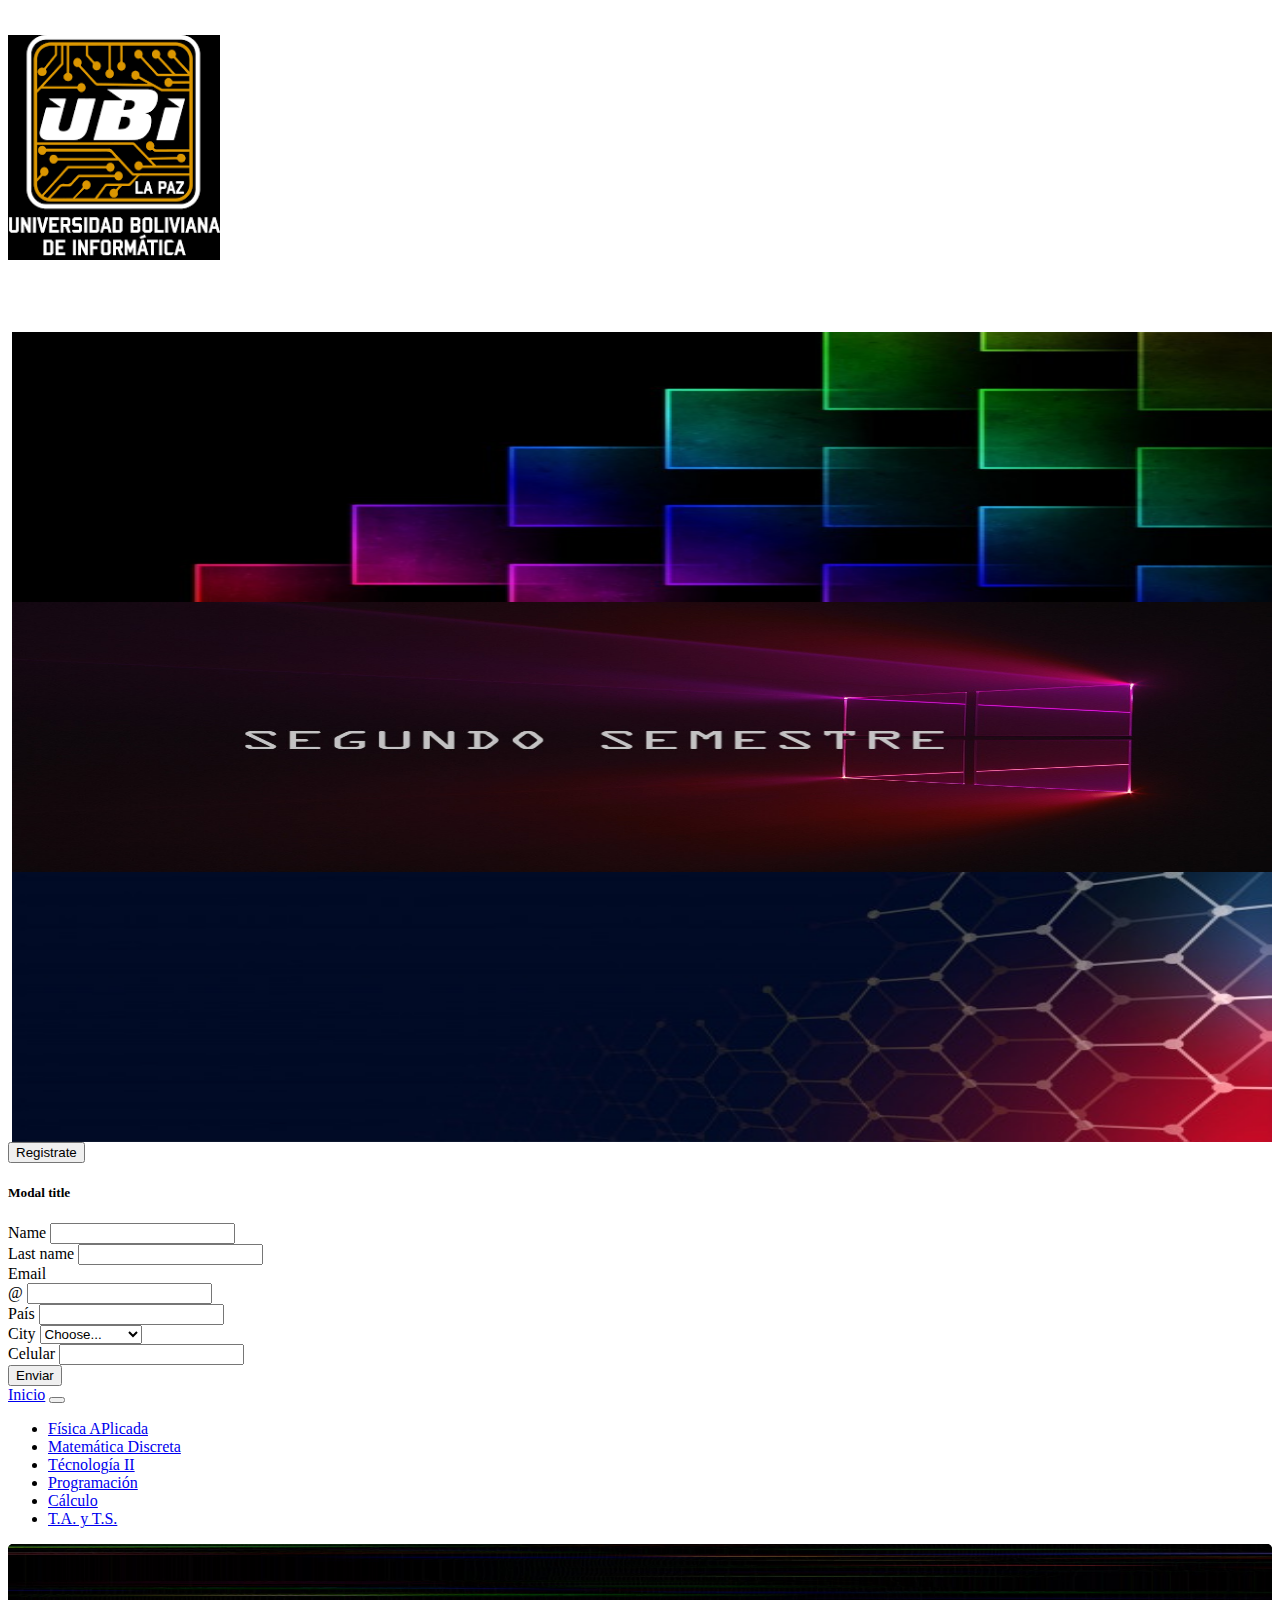
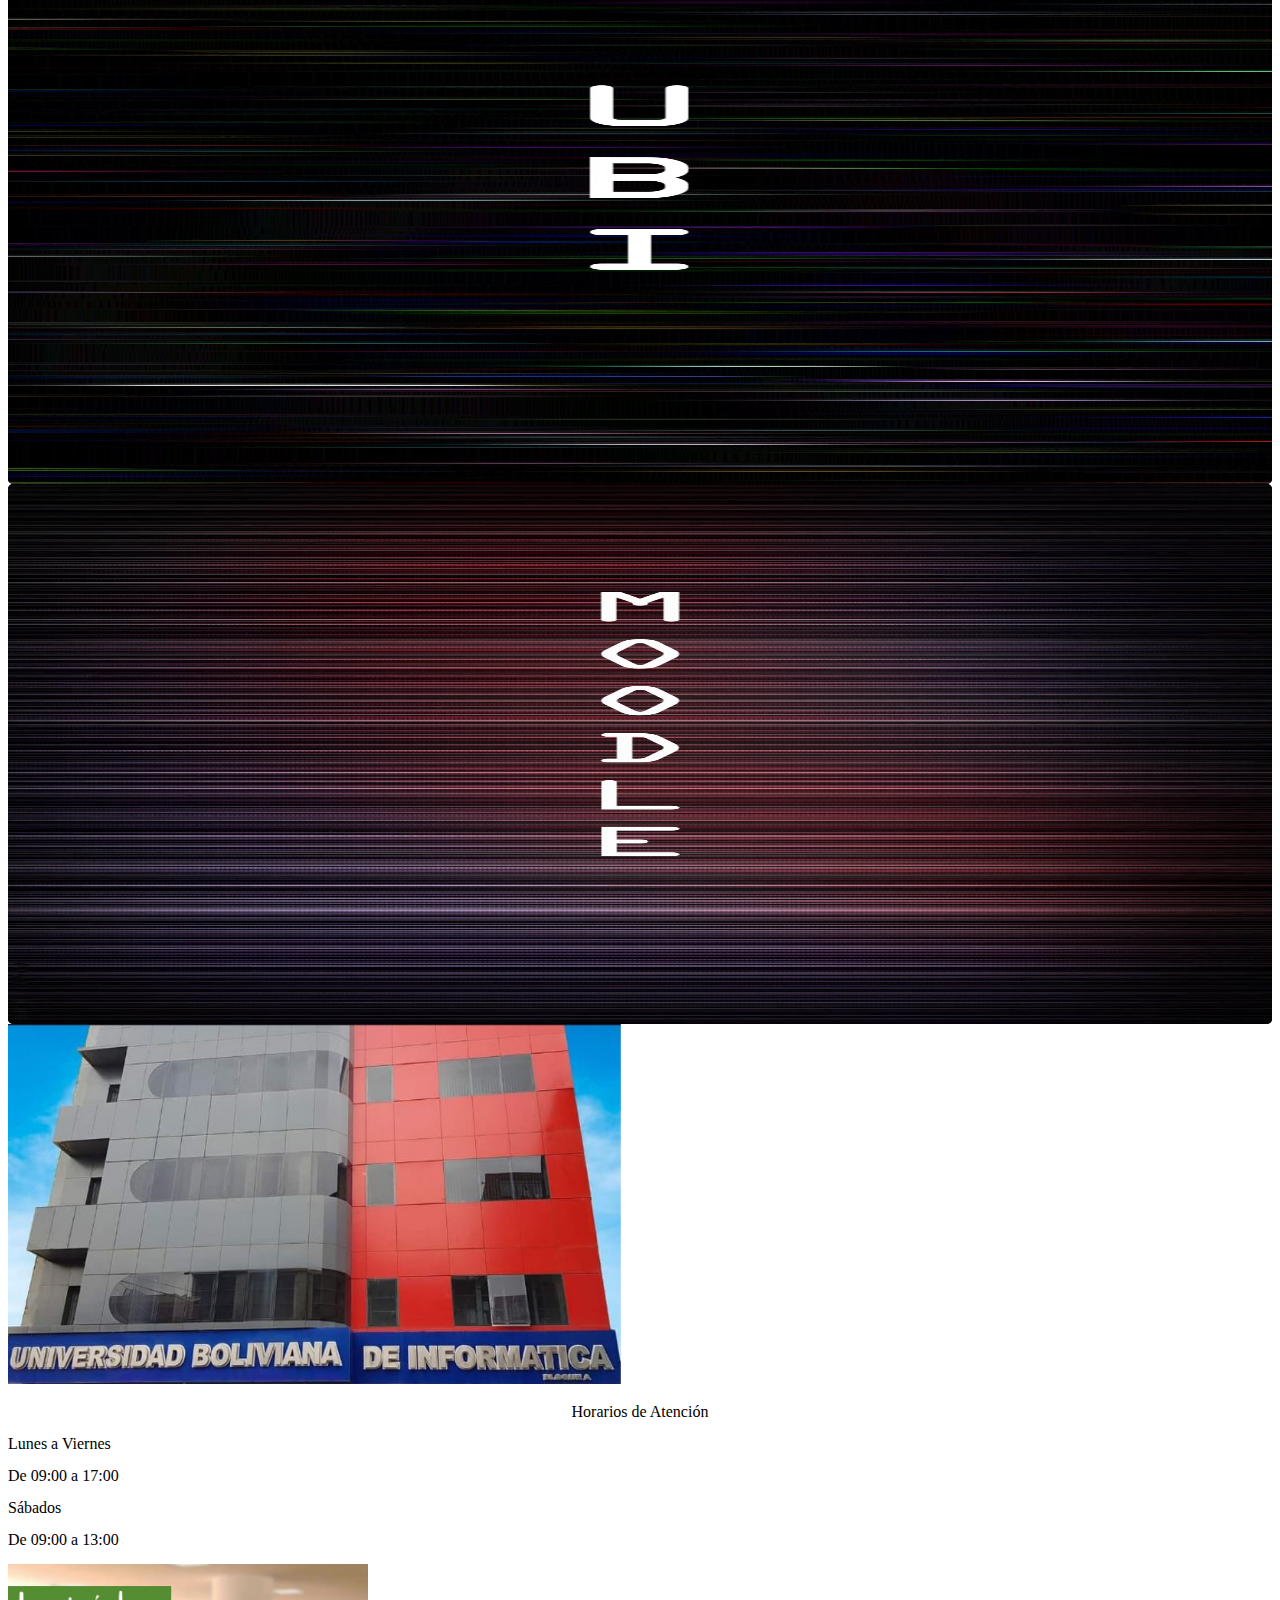
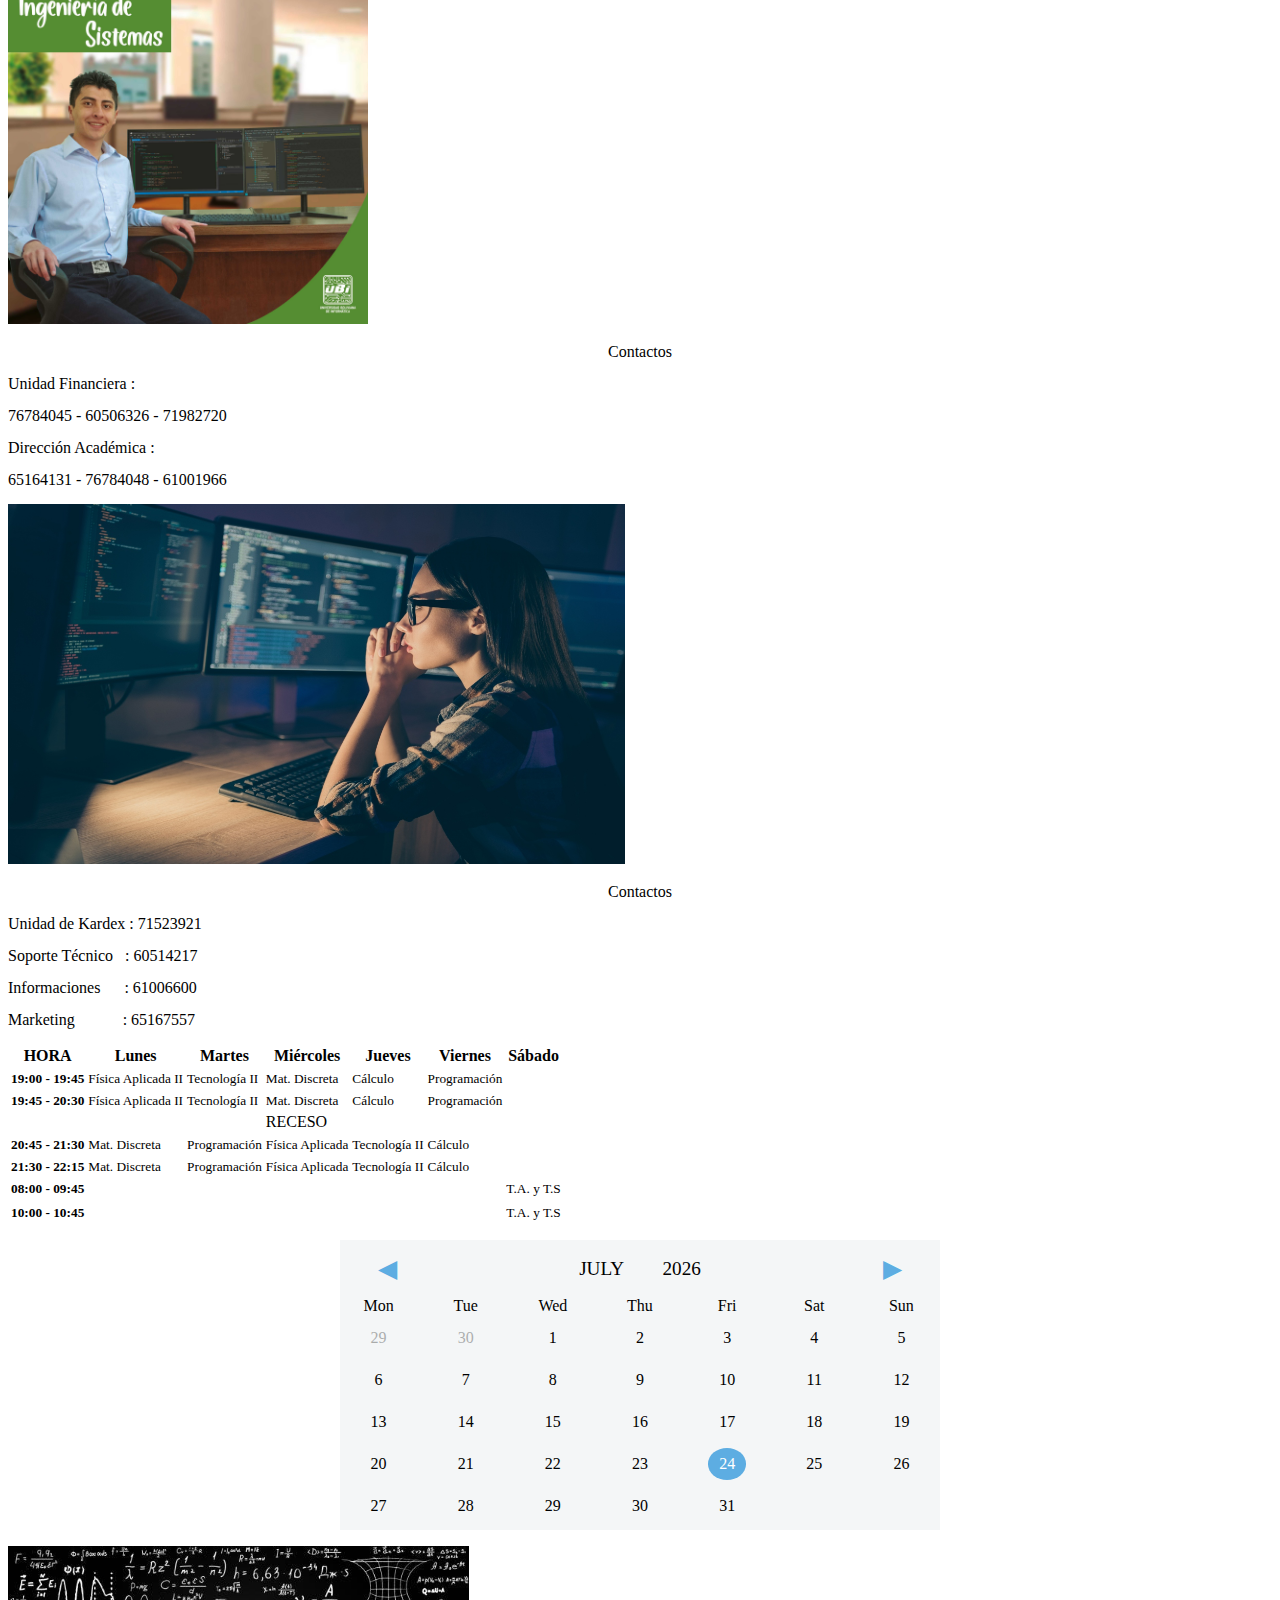
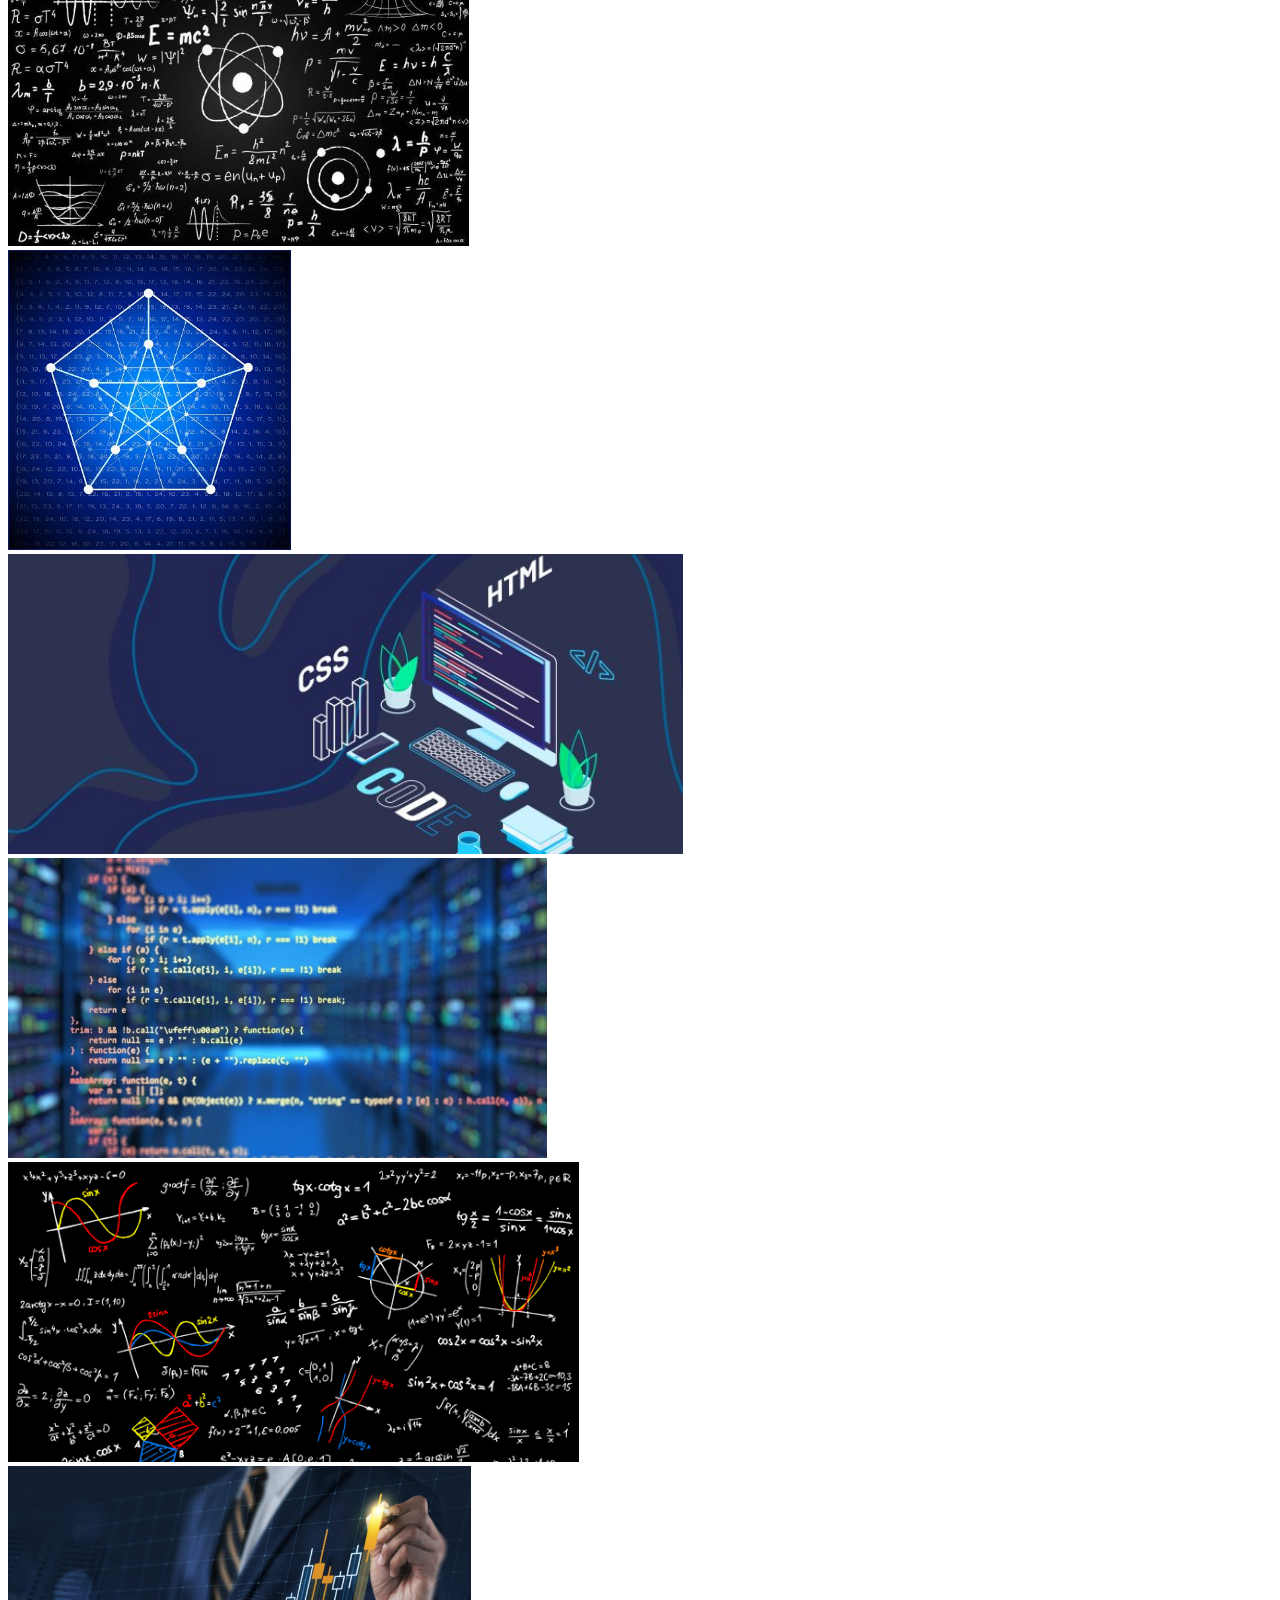
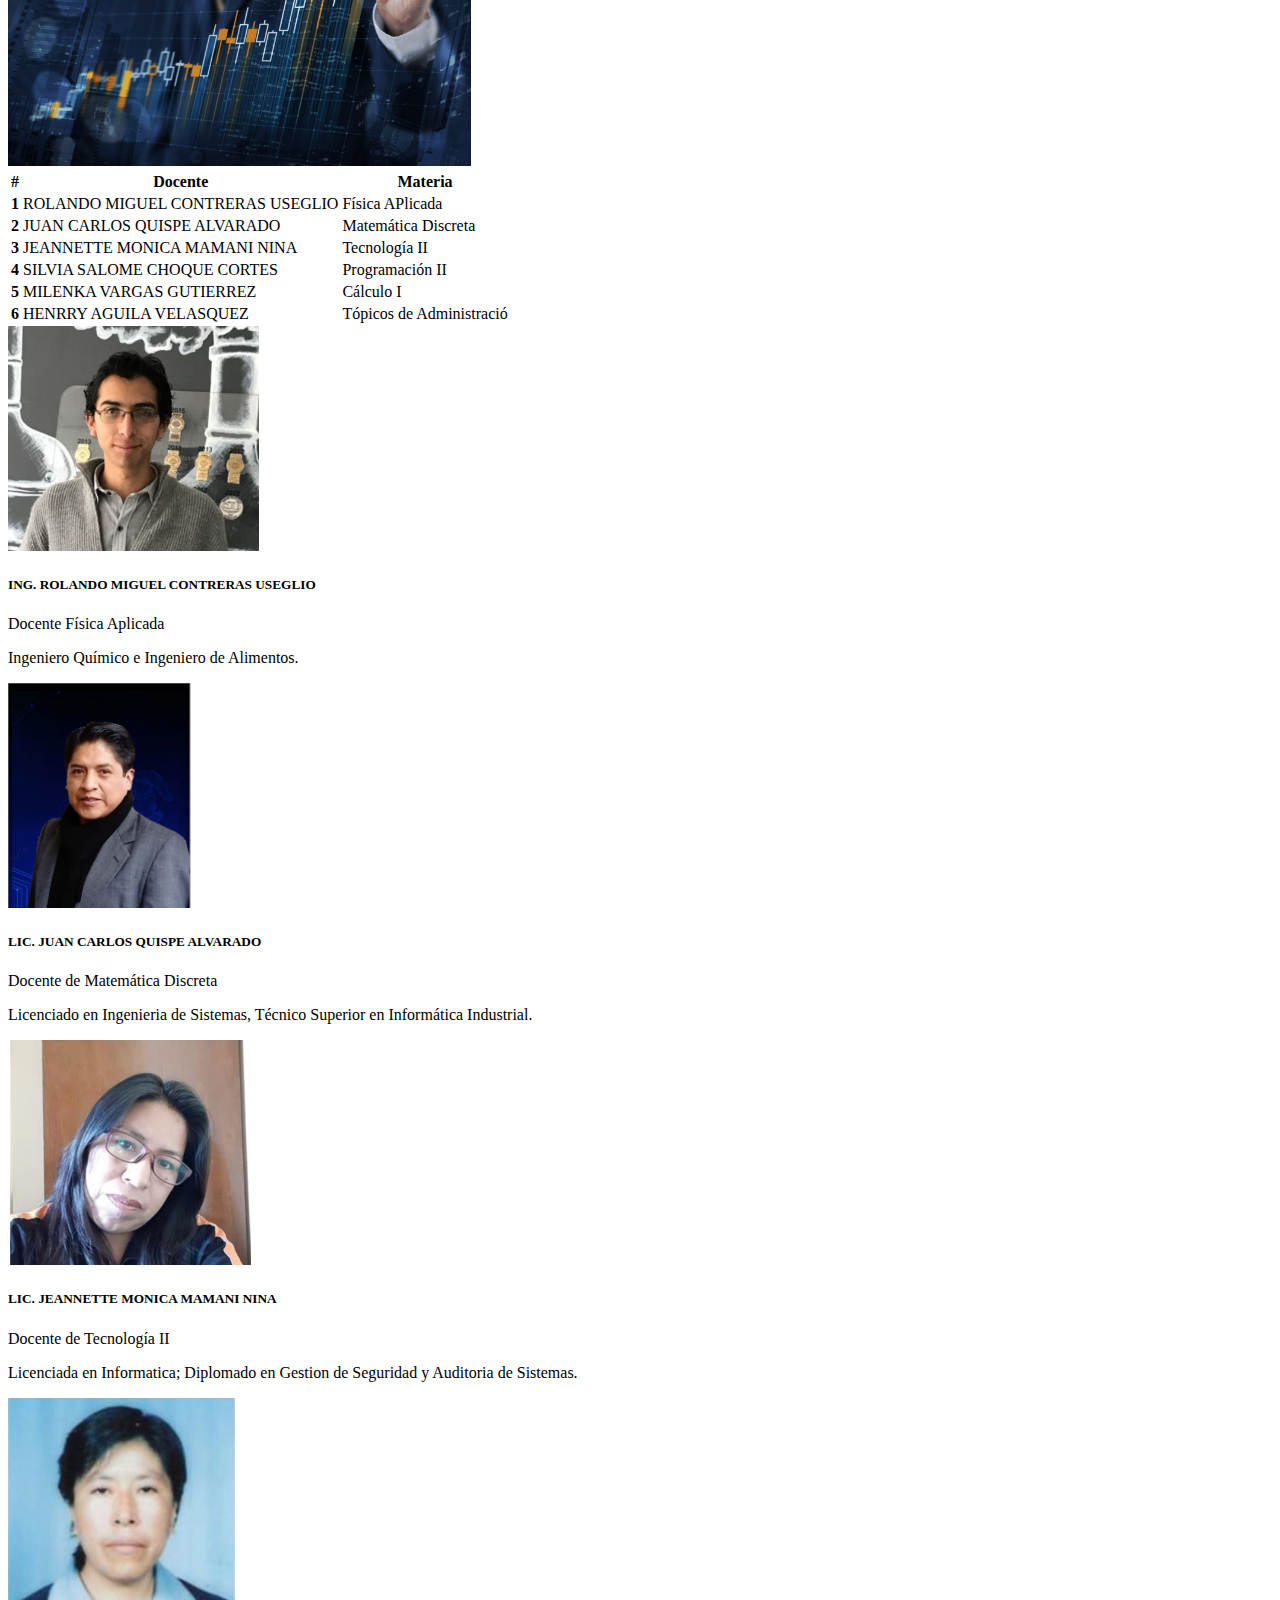
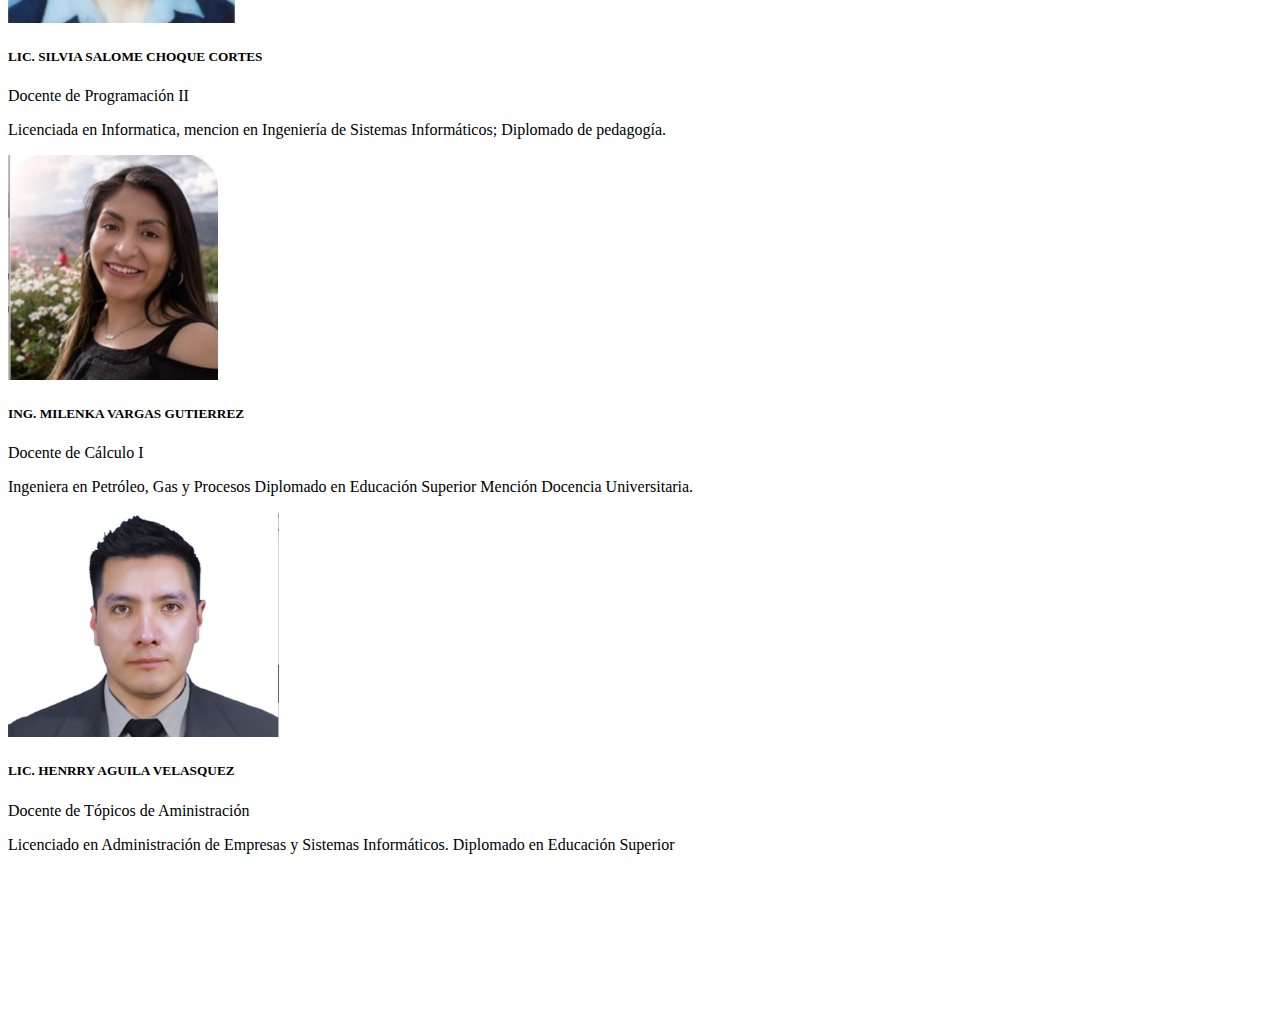
==== index.html @ 0a6df7e4 "repaso" ====
<!DOCTYPE html>
<html lang="en">
<head>
	<meta charset="UTF-8">
	<meta name="viewport" content="width=device-width, initial-scale=1.0">
	
	<!-- Bootstrap CSS -->

    <link href="https://cdn.jsdelivr.net/npm/bootstrap@5.1.3/dist/css/bootstrap.min.css" rel="stylesheet" integrity="sha384-1BmE4kWBq78iYhFldvKuhfTAU6auU8tT94WrHftjDbrCEXSU1oBoqyl2QvZ6jIW3" crossorigin="anonymous">

  
    <link rel="stylesheet" type="text/css" href="TercerParcial.css">   
    <link rel="stylesheet" href="TercerParcial_Cal.css">

	<title>Tercer Parcial</title> 	
</head>
<body> 
 
<!-- Encabezado -->
<div class="container">
	
	
</div>
<!-- log -->
		<div class="container">
		  <div class="row ">
		    <div class="col-3 bg-black border-top-2 cambio">
		      <img src="Banner/UB3.png" class="img-fluid" style="height:25vh;">
		    </div>
		    <div class="col-9 bg-black  cambio2">
		     	<div id="carouselExampleSlidesOnly" class="carousel slide" data-bs-ride="carousel">
				  	<div class="carousel-inner carrusel">
				    <div class="carousel-item active">
				     <img src="Banner/B4.jpg" class="d-block mw-100 " class="img-fluid" align="right" style="height: 30vh;padding: 0vh; width:140vh">
				    </div>
				    <div class="carousel-item">
				      <img src="Banner/Ban0001.jpg" class="d-block mw-100 " class="img-fluid" align="right" style="height: 30vh; padding: 0vh; width:140vh" >
				    </div>
				    <div class="carousel-item">
				      <img src="Banner/B1.jpg" class="d-block mw-100 " class="img-fluid" align="right" style="height: 30vh;padding: 0vh; width:140vh">
				    </div>
				  </div>
				</div>			
		    </div>
		  </div>
		</div>


<!-- Modal -->
	<div class="container">
	<div class="row">
		<div class="col-3 p-2">
			<!-- Button trigger modal -->
			<button type="button" class="btn btn-primary" data-bs-toggle="modal" data-bs-target="#exampleModal" >
			  Registrate
			</button>
			<!-- Modal -->
			<div class="modal fade" id="exampleModal" tabindex="-1" aria-labelledby="exampleModalLabel" aria-hidden="true">
			  <div class="modal-dialog">
			    <div class="modal-content">
			      <div class="modal-header">
			        <h5 class="modal-title" id="exampleModalLabel">Modal title</h5>
			       
			      </div>
			      <div class="modal-body">
				<form class="row g-3">
				  <div class="col-md-4">
				    <label for="validationDefault01" class="form-label">Name</label>
				    <input type="text" class="form-control" id="validationDefault01">
				  </div>
				  <div class="col-md-4">
				    <label for="validationDefault02" class="form-label">Last name</label>
				    <input type="text" class="form-control" id="validationDefault02">
				  </div>
				  <div class="col-md-4">
				    <label for="validationDefaultUsername" class="form-label">Email</label>
				    <div class="input-group">
				      <span class="input-group-text" id="inputGroupPrepend2">@</span>
				      <input type="text" class="form-control" id="validationDefaultUsername"  aria-describedby="inputGroupPrepend2" required>
				    </div>
				  </div>
				  <div class="col-md-6">
				    <label for="validationDefault03" class="form-label">País</label>
				    <input type="text" class="form-control" id="validationDefault03" required>
				  </div>
				  <div class="col-md-3">
				    <label for="validationDefault04" class="form-label">City</label>
				    <select class="form-select" id="validationDefault04" required>
				      <option selected disabled value="">Choose...</option>
				      <option>La Paz</option>
				      <option>Santa Cruz</option>
				      <option>Cochabamba</option>
				      <option>Tarija</option>
				      <option>Oruro</option>
				      <option>Potosí</option>
				      <option>Pando</option>
				      <option>Beni</option>
				      <option>Sucre</option>
				    </select>
				  </div>
				  <div class="col-md-3">
				    <label for="validationDefault05" class="form-label">Celular</label>
				    <input type="text" class="form-control" id="validationDefault05" required>
				  </div>
				  <div class="col-12">
				    <button class="btn btn-primary" type="submit"> Enviar</button>
				  </div>
				</form>					
			      </div>
			      <div class="modal-footer">
	
			      </div>
			    </div>
			  </div>
			</div>
			</div>

	<!--Navar  -->
			<div class="col-9"> 
			<nav class="navbar navbar-expand-lg navbar-light bg-light">
  <div class="container-fluid" >
    <a class="navbar-brand" href="index.html">Inicio</a>
    <button class="navbar-toggler" type="button" data-bs-toggle="collapse" data-bs-target="#navbarNav" aria-controls="navbarNav" aria-expanded="false" aria-label="Toggle navigation">
      <span class="navbar-toggler-icon"></span>
    </button>
    <div class="collapse navbar-collapse" id="navbarNav">
      <ul class="navbar-nav">
        <li class="nav-item">
          <a class="nav-link" href="FA.html">Física APlicada</a>
        </li>
        <li class="nav-item">
          <a class="nav-link" href="MATDIS.html">Matemática Discreta</a>
        </li>
        <li class="nav-item">
          <a class="nav-link" href="TECII.html">Técnología II</a>
        </li>
        <li class="nav-item">
          <a class="nav-link" href="PROG.html">Programación</a>
        </li>
        <li class="nav-item">
          <a class="nav-link" href="Cal.html">Cálculo</a>
        </li>
        <li class="nav-item">
          <a class="nav-link" href="TATS.html">T.A. y T.S.</a>
        </li>
        
      </ul>
    </div>
  </div>
</nav>
		
	</div>
	</div>
	</div>



<!-- Cuerpo -->
<!-- Tarjetass con CSS -->	     				
<div class="container">
	<div class="row">
	   <div class="col d-none d-md-inline p-1">
	   		<div class="contenedor_tarjeta">
			<a href="https://www.ubilapaz.edu.bo/">
				<figure id="tarjeta">
					<img src="Materias/Lat-UBI.jpg" class="frontal" alt="">
					<figcaption class="trasera">
						<h2 class="titulo"><small>SITIO WEB</small></h2>
						<hr>
						<p><small>Con un solo click Accede al sitio web de la universidad y encuentra toda la información sobre nosotros </small></p>
					</figcaption>
				</figure>
			</a>
		</div>
		</div>
		<div class="col d-none d-md-inline p-1">
				<div class="contenedor_tarjeta">
			<a href="https://lms.ubilapaz.edu.bo">
				<figure id="tarjeta">
					<img src="Materias/Lat-UBI2.jpg" class="frontal"">
					<figcaption class="trasera">
						<h2 class="titulo"><small>SITIO WEB </small></h2>
						<hr>
						<p><small>Con un solo click accede a nuestra plataforma Moodle y encuentra tus examenes y cursos</small></p>
					</figcaption>
				</figure>
			</a>
		</div>
		</div>  		

<!-- Card B-->
		    <div class=" col-12 col-md-6  col-xl-3  p-1">
		     <div class="card" >
			  <img src="Materias/Imag01.jpg" class="card-img-top" style="height: 40vh; width: auto;">
			  <div class="card-body">
			    <p  align="center"class="card-text" <tyle style="line-height: 100%"> Horarios de Atención </p>
			    <p  align="justify"class="card-text" <tyle style="line-height: 100%"> Lunes a Viernes </p>
			    <p  align="justify"class="card-text" <tyle style="line-height: 100%"> De 09:00 a 17:00 </p>
			    <p  align="justify"class="card-text" <tyle style="line-height: 100%"> Sábados </p>
			    <p  align="justify"class="card-text" <tyle style="line-height: 100%"> De 09:00 a 13:00</p>
			  </div>
			</div>
			</div>
				    <div class="col-12 col-md-6 col-xl-3 p-1">
				      <div class="card">
				  <img src="Materias/Imag1.jpg" class="card-img-top" style="height: 40vh; width: auto;">
				  <div class="card-body">
				<p  align="center"class="card-text" <tyle style="line-height: 100%"> Contactos</p>
			    <p  align="justify"class="card-text" <tyle style="line-height: 100%"> Unidad Financiera :  </p>
			    <p  align="justify"class="card-text" <tyle style="line-height: 100%">76784045 - 60506326 - 71982720 </p> 
			    <p  align="justify"class="card-text" <tyle style="line-height: 100%"> Dirección Académica :  </p>
			    <p  align="justify"class="card-text" <tyle style="line-height: 100%">65164131 - 76784048 - 61001966 </p> 
			    
			  
				  </div>
				</div>
		 		</div>
				    <div class=" col-12 col-md-6 col-xl-3 p-1">
				      <div class="card">
		  <img src="Materias/Imag2.jpg" class="card-img-top" style="height: 40vh; width: auto;">
		  <div class="card-body">
		  	<p  align="center"class="card-text" <tyle style="line-height: 100%"> Contactos</p>
			    <p  align="justify"class="card-text" <tyle style="line-height: 100%"> Unidad de Kardex : 71523921  </p>
			    <p  align="justify"class="card-text" <tyle style="line-height: 100%"> Soporte Técnico  &nbsp;		: 60514217 </p> 
			    <p  align="justify"class="card-text" <tyle style="line-height: 100%"> Informaciones    &nbsp;		&nbsp;		&nbsp;: 61006600 </p>
			    <p  align="justify"class="card-text" <tyle style="line-height: 100%"> Marketing &nbsp;		&nbsp;		&nbsp;&nbsp;		&nbsp;		&nbsp; : 65167557 </p>
		    	
					</div>
				</div>
		</div>
	</div>
</div>

<!-- Horario -->
<div class="container">
       	<div class="row">
       		<div class="col">
       		
<div class="col p-0">
    <table <table class="table table-success table-striped">
	<thead>
	<tr>
	  <th scope="col">HORA</th>
	  <th scope="col">Lunes</th>
	  <th scope="col">Martes</th>
	  <th scope="col">Miércoles</th>
	  <th scope="col">Jueves</th>
	  <th scope="col">Viernes</th>
	  <th scope="col">Sábado</th>
	</tr>
	</thead>
	<tbody>
	<tr>
	  <th scope="row"><small>19:00 - 19:45</th>
	  <td><small>Física Aplicada II</td>
	  <td><small>Tecnología II</td>
	  <td><small>Mat. Discreta</td>
	  <td><small>Cálculo</td>
	  <td><small>Programación</td>
	  <td></td>
	</tr>
	<tr>
	  <th scope="row"><small>19:45 - 20:30</th>
	<td><small>Física Aplicada II</td>
	  <td><small>Tecnología II</td>
	  <td><small>Mat. Discreta</td>
	  <td><small>Cálculo</td>
	  <td><small>Programación</td>
	  <td></td>	
	<tr>
	  <th scope="row"></th>
	  <td></td>
	  <td></td>
	  <td>RECESO</td>
	  <td></td>
	  <td></td>
	  <td></td>
	</tr>
	<tr>
	  <th scope="row"><small>20:45 - 21:30</th>
	  <td><small>Mat. Discreta</td>
	  <td><small>Programación</td>
	  <td><small>Física Aplicada</td>
	  <td><small>Tecnología II</td>
	  <td><small>Cálculo</td>
	  <td></td>
	</tr>
	<tr>
	  <th scope="row"><small>21:30 - 22:15</th>
	  <td><small>Mat. Discreta</td>
	  <td><small>Programación</td>
	  <td><small>Física Aplicada</td>
	  <td><small>Tecnología II</td>
	  <td><small>Cálculo</td>
	  <td></td>
	</tr>
	<tr>
	  <th scope="row"><small>08:00 - 09:45</th>
	  <td></td>
	  <td></td>
	  <td></td>
	  <td></td>
	  <td></td>
	  <td><small>T.A. y T.S</td>
	<tr>
	  <tr>
	  <th scope="row"><small>10:00 - 10:45</th>
	  <td></td>
	  <td></td>
	  <td></td>
	  <td></td>
	  <td></td>
	  <td><small>T.A. y T.S</td>
	</tr>
	  </tbody>
	</table>
	</div>


			</div>
       		

	<!-- Calendario JS -->
	<div class="col-4 d-none d-xl-inline p-0">
<div class="calendar">
    <div class="calendar__info">
        <div class="calendar__prev" id="prev-month">&#9664;</div>
        <div class="calendar__month" id="month"></div>
        <div class="calendar__year" id="year"></div>
        <div class="calendar__next" id="next-month">&#9654;</div>
    </div>

    <div class="calendar__week">
        <div class="calendar__day calendar__item">Mon</div>
        <div class="calendar__day calendar__item">Tue</div>
        <div class="calendar__day calendar__item">Wed</div>
        <div class="calendar__day calendar__item">Thu</div>
        <div class="calendar__day calendar__item">Fri</div>
        <div class="calendar__day calendar__item">Sat</div>
        <div class="calendar__day calendar__item">Sun</div>
    </div>

    <div class="calendar__dates" id="dates"></div>
</div>
</div>
	<div class="container">
		  <div class="row align-items-start">

			   <div class="col-4 p-4 col d-none d-md-inline ">
			    <div id="carouselExampleSlidesOnly" class="carousel slide" data-bs-ride="carousel">
			  	<div class="carousel-inner">
			    <div class="carousel-item active carrusel2">
			      <img src="Materias/Fis.jpg" class="d-block w-100" class="img-fluid" style="height: 300px;">
			    </div>
			    <div class="carousel-item carrusel2">
			      <img src="Materias/MatDisc.jpg" class="d-block w-100" class="img-fluid" style="height:300px;">
			    </div>
			    <div class="carousel-item carrusel2">
			      <img src="Materias/Tec2.jpg" class="d-block w-100" class="img-fluid" style="height: 300px;">
			    </div>
			    <div class="carousel-item carrusel2">
			      <img src="Materias/Tec.jpg" class="d-block w-100" class="img-fluid" style="height: 300px;">
			    </div>
			    <div class="carousel-item carrusel2">
			      <img src="Materias/Cal.png" class="d-block w-100" class="img-fluid" style="height: 300px;">
			    </div>
			    <div class="carousel-item carrusel2">
			      <img src="Materias/Adm.jpg" class="d-block w-100" class="img-fluid" style="height: 300px;">
			    </div>
			  </div>
			</div>
		</div>       

<!-- Tabla B -->
  <div class="col p-0">
    <table <table class="table table-bordered border-secundary" >
	<thead>
	<tr>
	  <th scope="col">#</th>
	  <th scope="col">Docente</th>
	  <th scope="col">Materia</th>
	</tr>
	</thead>
	<tbody>
	<tr>
	  <th scope="row">1</th>
	  <td>ROLANDO MIGUEL CONTRERAS USEGLIO</td>
	  <td>Física APlicada</td>
	</tr>
	<tr>
	  <th scope="row">2</th>
	  <td>JUAN CARLOS QUISPE ALVARADO</td>
	  <td>Matemática Discreta</td>
	</tr>
	<tr>
	  <th scope="row">3</th>
	  <td>JEANNETTE MONICA MAMANI NINA</td>
	  <td>Tecnología II</td>
	</tr>
	<tr>
	  <th scope="row">4</th>
	  <td>SILVIA SALOME CHOQUE CORTES</td>
	  <td>Programación II</td>
	</tr>
	<tr>
	  <th scope="row">5</th>
	  <td>MILENKA VARGAS GUTIERREZ</td>
	  <td>Cálculo I</td>
	</tr>
	<tr>
	  <th scope="row">6</th>
	  <td>HENRRY AGUILA VELASQUEZ</td>
	  <td>Tópicos de Administració</td>
	  </tbody>
	</table>
	</div>

<!-- Card2 B -->
		<div class="container">
			<div class="row">	
			<div class="col-4 d-none d-md-inline">
			<div class="card mb-3">
				  <div class="row g-0">
				    <div class="col-md-4  img">
				      <img src="Materias/D-Fis.JPG" class="img-fluid rounded-start" style="height: 25vh;">
				    </div>
				    <div class="col-md-8">
				      <div class="card-body">
				        <h5 class="card-title">ING. ROLANDO MIGUEL CONTRERAS USEGLIO</h5>
				        <p class="card-text">Docente Física Aplicada </p>
				        <p class="card-text" align="justify">Ingeniero Químico e Ingeniero de Alimentos. </p>

				      </div>
				    </div>
				  </div>
				</div>
				</div>
				<div class="col-4 d-none d-md-inline">	
				<div class="card mb-3">
				  <div class="row g-0">
				    <div class="col-md-4 img">
				      <img src="Materias/D-Mat. DI.JPG" class="img-fluid rounded-start" style="height: 25vh;">
				    </div>
				    <div class="col-md-8">
				      <div class="card-body">
				        <h5 class="card-title">LIC. JUAN CARLOS QUISPE ALVARADO</h5>
				         <p class="card-text">Docente de Matemática Discreta </p>
				        <p class="card-text"align="justify">Licenciado en Ingenieria de Sistemas, Técnico Superior en Informática Industrial.</p>
				        
				      </div>
				    </div>
				  </div>
				</div>	
			</div>
			<div class="col-4 d-none d-md-inline">	
				<div class="card mb-3">
				  <div class="row g-0">
				    <div class="col-md-4 img">
				      <img src="Materias/D-Tec.JPG" class="img-fluid rounded-start" style="height: 25vh;">
				    </div>
				    <div class="col-md-8">
				      <div class="card-body">
				        <h5 class="card-title">LIC. JEANNETTE MONICA MAMANI NINA</h5>
				        <p class="card-text">Docente de Tecnología II </p>
				        <p class="card-text" align="justify">Licenciada en Informatica; Diplomado en Gestion de Seguridad y Auditoria de Sistemas. </p>
				        
				      </div>
				    </div>
				  </div>
				</div>	
			</div>
			</div>
		</div>

		<div class="container">
			<div class="row">
				<div class="col-4">
					<p></p>
				</div>

				<div class="col-4">
					
				</div>

				<div class="col-4">
					
				</div>
				
			</div>
			
		</div>


		<div class="container">
			<div class="row">	
			<div class="col-4 d-none d-md-inline">
			<div class="card mb-3">
				  <div class="row g-0">
				    <div class="col-md-4  img">
				      <img src="Materias/D-Prg.JPG" class="img-fluid rounded-start" style="height: 25vh;">
				    </div>
				    <div class="col-md-8">
				      <div class="card-body">
				        <h5 class="card-title">LIC. SILVIA SALOME CHOQUE CORTES</h5>
				         <p class="card-text">Docente de Programación II </p>
				        <p class="card-text" align="justify"> Licenciada en Informatica, mencion en Ingeniería de Sistemas Informáticos; Diplomado de pedagogía.</p>
				      </div>
				    </div>
				  </div>
				</div>
				</div>
				<div class="col-4 d-none d-md-inline">	
				<div class="card mb-3">
				  <div class="row g-0">
				    <div class="col-md-4 img">
				      <img src="Materias/D-Cal.JPG" class="img-fluid rounded-start" style="height: 25vh;">
				    </div>
				    <div class="col-md-8">
				      <div class="card-body">
				        <h5 class="card-title">ING. MILENKA VARGAS GUTIERREZ</h5>
				        <p class="card-text">Docente de Cálculo I </p>
				        <p class="card-text" align="justify">Ingeniera en Petróleo, Gas y Procesos
						Diplomado en Educación Superior Mención Docencia Universitaria.</p>
				        
				      </div>
				    </div>
				  </div>
				</div>	
			</div>
			<div class="col-4 d-none d-md-inline">	
				<div class="card mb-3">
				  <div class="row g-0">
				    <div class="col-md-4 img">
				      <img src="Materias/D-TA.JPG" class="img-fluid rounded-start" style="height: 25vh;">
				    </div>
				    <div class="col-md-8">
				      <div class="card-body">
				        <h5 class="card-title">LIC. HENRRY AGUILA VELASQUEZ</h5>
				        <p class="card-text">Docente de Tópicos de Aministración </p>
				        <p class="card-text" align="justify" >Licenciado en Administración de Empresas y Sistemas Informáticos. Diplomado en Educación Superior</p>
				        
				      </div>
				    </div>
				  </div>
				</div>	
			</div>

		</div>
		</div>

<!-- Final -->
<!-- Color  -->
		<div class="container">
			<div class="row">
				<div class="col box"
						onmouseover="cambiarFondo(this.style.backgroundColor)"
						onmouseout="cambiarFondo('transparent')"
						style="background-color:#DAF7A6 ;"
					></div>
					<div class="col box"
						onmouseover="cambiarFondo(this.style.backgroundColor)"
						onmouseout="cambiarFondo('transparent')"
						style="background-color: #D6EAF8;"
					></div>
					<div class="col box"
						onmouseover="cambiarFondo(this.style.backgroundColor)"
						onmouseout="cambiarFondo('transparent')"
						style="background-color: #E8DAEF;"
					></div>
					<div class="col box"
						onmouseover="cambiarFondo(this.style.backgroundColor)"
						onmouseout="cambiarFondo('transparent')"
						style="background-color:#D5DBDB ;"
					></div>
					<div class="col box"
						onmouseover="cambiarFondo(this.style.backgroundColor)"
						onmouseout="cambiarFondo('transparent')"
						style="background-color: #D4FFCD;"
					></div>
			</div>
		</div>
			
		<div class="container">
			<div class="row">
				<div class="col bg-black " style='text-align:center'” style="color: width">
					<p> <font color="white">	Copyright ©: Alejandra Isabella Parraga Cruz </font></p>
					<p><font color="white"> correo: cruzmaralis17@gmail.com/<font></p>
					<p><font color="white">	correo Institucional : apc6751358@ubilapaz.edu.bo</font></p>
				</div>
				
			</div>
		</div>

<script src="TercerParcial.js"></script>
	
		
	<script src="https://cdn.jsdelivr.net/npm/bootstrap@5.1.3/dist/js/bootstrap.bundle.min.js" integrity="sha384-ka7Sk0Gln4gmtz2MlQnikT1wXgYsOg+OMhuP+IlRH9sENBO0LRn5q+8nbTov4+1p" crossorigin="anonymous"></script>
</body>
</html>
---- TercerParcial.css ----
.contenedor_tarjeta:hover figure {
	transform: perspective(600px) rotateY(180deg);
	-webkit-box-shadow: 0px 2px 10px 2px rgba(0,0,0,0.25);
	-moz-box-shadow: 0px 2px 10px 2px rgba(0,0,0,0.25);
	box-shadow: 0px 2px 10px 2px rgba(0,0,0,0.25);
}

.contenedor_tarjeta:hover figure img {
	filter:blur(2px);
	/* Si queremos podemos aplicar un efecto blur a nuestra imagen al girar */
	/*filter:blur(2px);*/
}

figure {
	width: auto;
	height: 60vh;
	margin:0;
	position: relative;
	transition: all ease .5s;
	transform-style: preserve-3d;
	/* Nota:
		Establecemos que la imagen tendra una rotacion de 0grados al inicio porque si no
		ponemos esta propiedad nos da un poco de problemas en algunos navegadores al pasar el cursor.
	*/
	transform: perspective(600px) rotateY(0deg);
}

figure .frontal,
figure .trasera {
	width: 100%;
	height: 100%;
	border-radius: 5px;
	transition: all ease .5s;
}

figure .frontal {
	display: block;
	background: #000;

	/* Podemos ocultar la imagen al da la vuelta si lo queremos */
	/*backface-visibility: hidden;*/
}

figure .trasera {
	position: absolute;
	top: 0;
	padding: 20px;
	color: #fff;
	transform: perspective(600px) rotateY(180deg);
	backface-visibility: hidden;
	overflow: auto;
}

.contenedor_tarjeta:nth-child(1) figure .trasera{
	background: rgba(223,234,241,0.7);
	background: -moz-linear-gradient(top, rgba(223,234,241,0.7) 0%, rgba(15,99,144,1) 100%);
	background: -webkit-gradient(left top, left bottom, color-stop(0%, rgba(223,234,241,0.7)), color-stop(100%, rgba(15,99,144,1)));
	background: -webkit-linear-gradient(top, rgba(223,234,241,0.7) 0%, rgba(15,99,144,1) 100%);
	background: -o-linear-gradient(top, rgba(223,234,241,0.7) 0%, rgba(15,99,144,1) 100%);
	background: -ms-linear-gradient(top, rgba(223,234,241,0.7) 0%, rgba(15,99,144,1) 100%);
	background: linear-gradient(to bottom, rgba(223,234,241,0.7) 0%, rgba(15,99,144,1) 100%);
	filter: progid:DXImageTransform.Microsoft.gradient( startColorstr='#dfeaf1', endColorstr='#0f6390', GradientType=0 );
}

.contenedor_tarjeta:nth-child(2) figure .trasera{
	background: rgba(251,232,202,0.7);
	background: -moz-linear-gradient(top, rgba(251,232,202,0.7) 0%, rgba(25,44,72,1) 100%);
	background: -webkit-gradient(left top, left bottom, color-stop(0%, rgba(251,232,202,0.7)), color-stop(100%, rgba(25,44,72,1)));
	background: -webkit-linear-gradient(top, rgba(251,232,202,0.7) 0%, rgba(25,44,72,1) 100%);
	background: -o-linear-gradient(top, rgba(251,232,202,0.7) 0%, rgba(25,44,72,1) 100%);
	background: -ms-linear-gradient(top, rgba(251,232,202,0.7) 0%, rgba(25,44,72,1) 100%);
	background: linear-gradient(to bottom, rgba(251,232,202,0.7) 0%, rgba(25,44,72,1) 100%);
	filter: progid:DXImageTransform.Microsoft.gradient( startColorstr='#fbe8ca', endColorstr='#192c48', GradientType=0 );
}


figure .trasera .titulo {
	color: #fff;
	font-weight: normal;
	margin-bottom: 20px;
	font-family: 'Roboto', sans-serif;
	font-size: 24px;
}

figure .trasera hr {
	height: 2px;
	background: #fff;
	border: none;
	margin-bottom: 20px;
	opacity: .5;
}

figure .trasera p {
	font-family: 'Open Sans', sans-serif;
	line-height: 22px;
	font-size: 14px;
}

@media screen and (max-width: 992px) { 
	figure .trasera {
		/*position: relative;*/
		backface-visibility:visible;
		transform : perspective(600px) rotateY(0deg);
	}

	.contenedor_tarjeta:hover figure {
		transform: perspective(600px) rotateY(0deg);	

	}
---- TercerParcial_Cal.css ----
.calendar {
  background-color: #F4F6F7; /*Color de fondo*/
  width: 90%;
  max-width: 600px;
  margin: 1em auto;
  padding: .5em 0; 
}
  .calendar__info {
    display: -webkit-box;
    display: -ms-flexbox;
    display: flex;
    -webkit-box-align: center;
    -ms-flex-align: center;
    align-items: center;
    padding: 0 2em;
    font-size: 1.2em;
    text-transform: uppercase;
   }
  .calendar__prev, .calendar__next {
    color: #5DADE2; /*color de flechas*/
    cursor: pointer;
    font-size: 1.3em; 
  }
  .calendar__prev {
    margin-right: auto; 
  }
  .calendar__next {
    margin-left: auto; 
  }
  .calendar__week, .calendar__dates {
    display: grid;
    grid-template-columns: repeat(7, 1fr);
    grid-gap: 10px; 
  }
  .calendar__month, .calendar__year {
    padding: .5em 1em; 
  }
  .calendar__item {
    text-align: center;
    line-height: 2;
    }
  .calendar__today {
    background: #5DADE2;/*Color de  marcacion*/
    color: white;
    width: 50%;
    border-radius: 50%;
    margin: auto; }
  .calendar__last-days {
    opacity: .3; 
  }

.cambio {
  height: 30vh;
  transition: 1s linear;
  padding-top: 3vh;
  padding-bottom: 3vh;
}
.cambio2 {
  height: 30vh;
  transition: 1s linear;
  
}
.cambio:hover{
  border-radius: 30px;
  border: 2px;
  box-shadow: 10px 10px 14px 2px rgba(0,0,0,0.5); 
  transform: rotate(360deg);
}
.box{
  width: auto;
  height: 20px;
  display: inline-block;
}
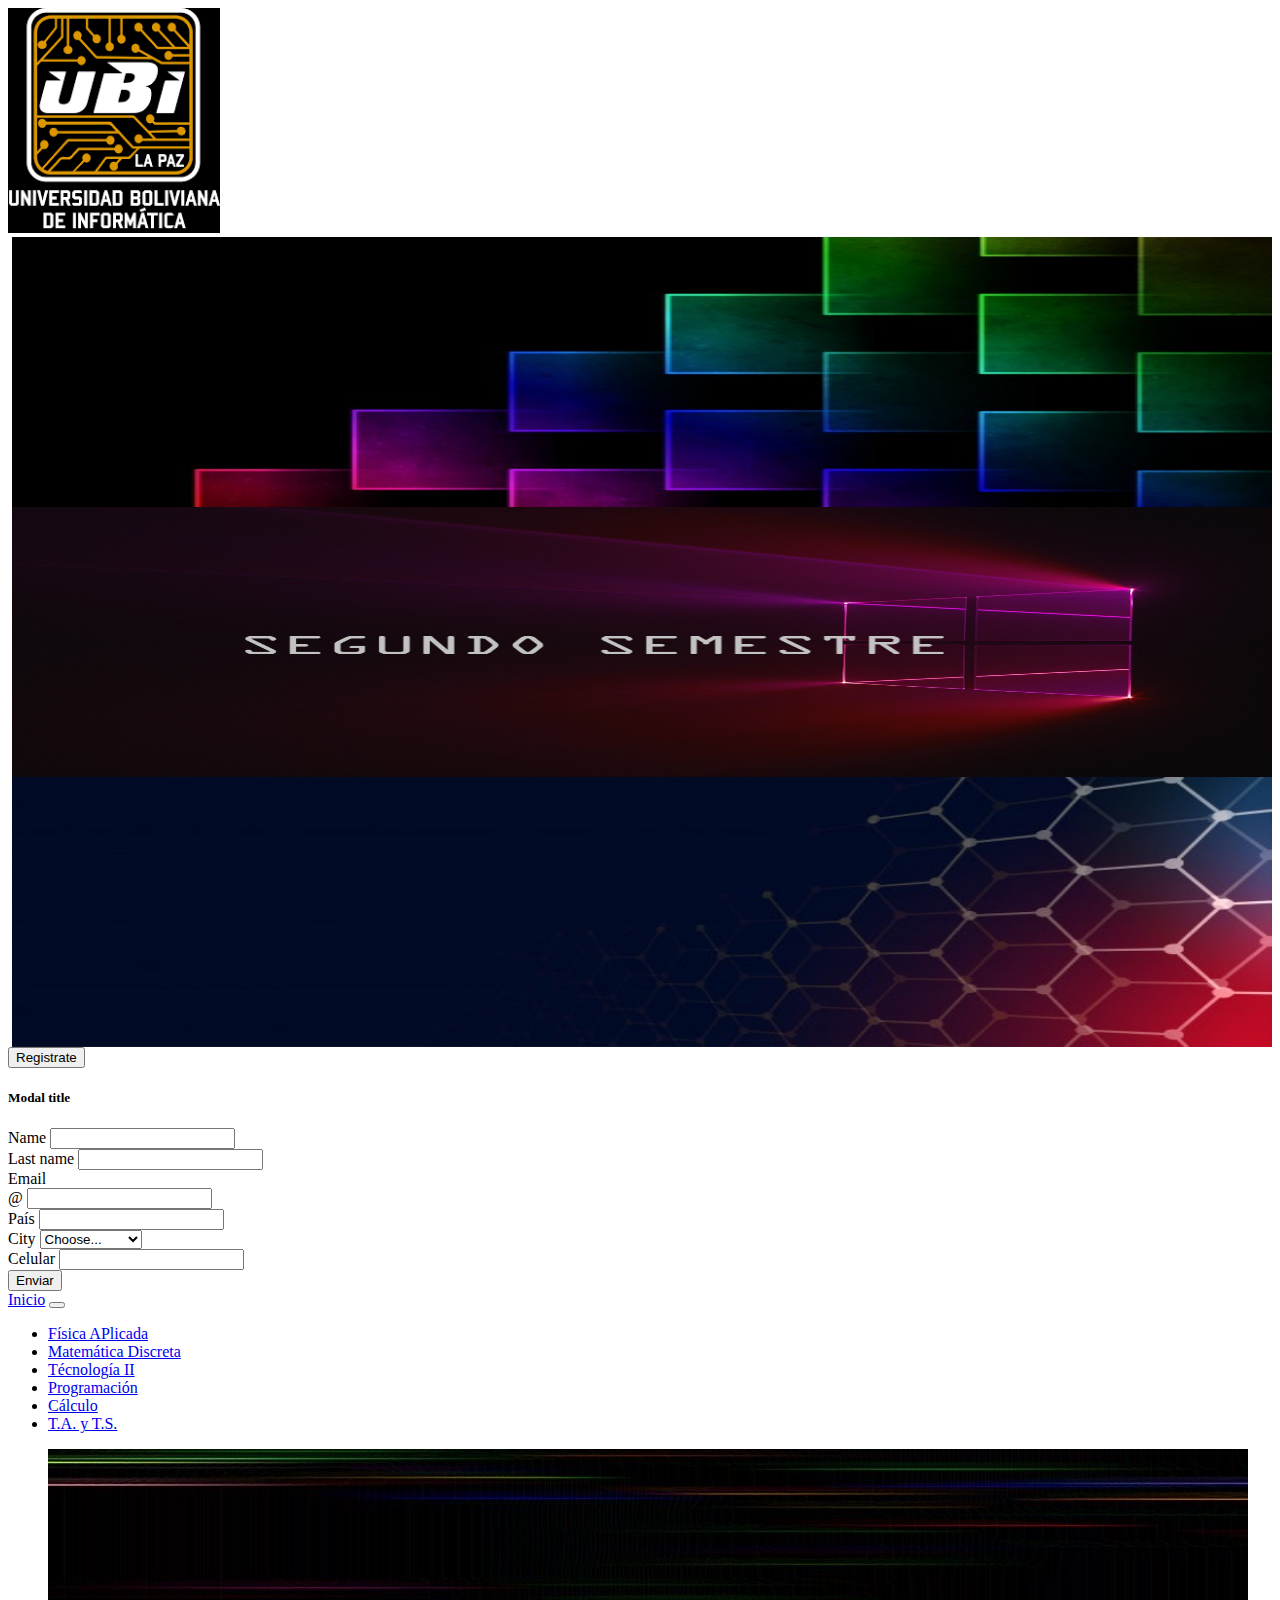
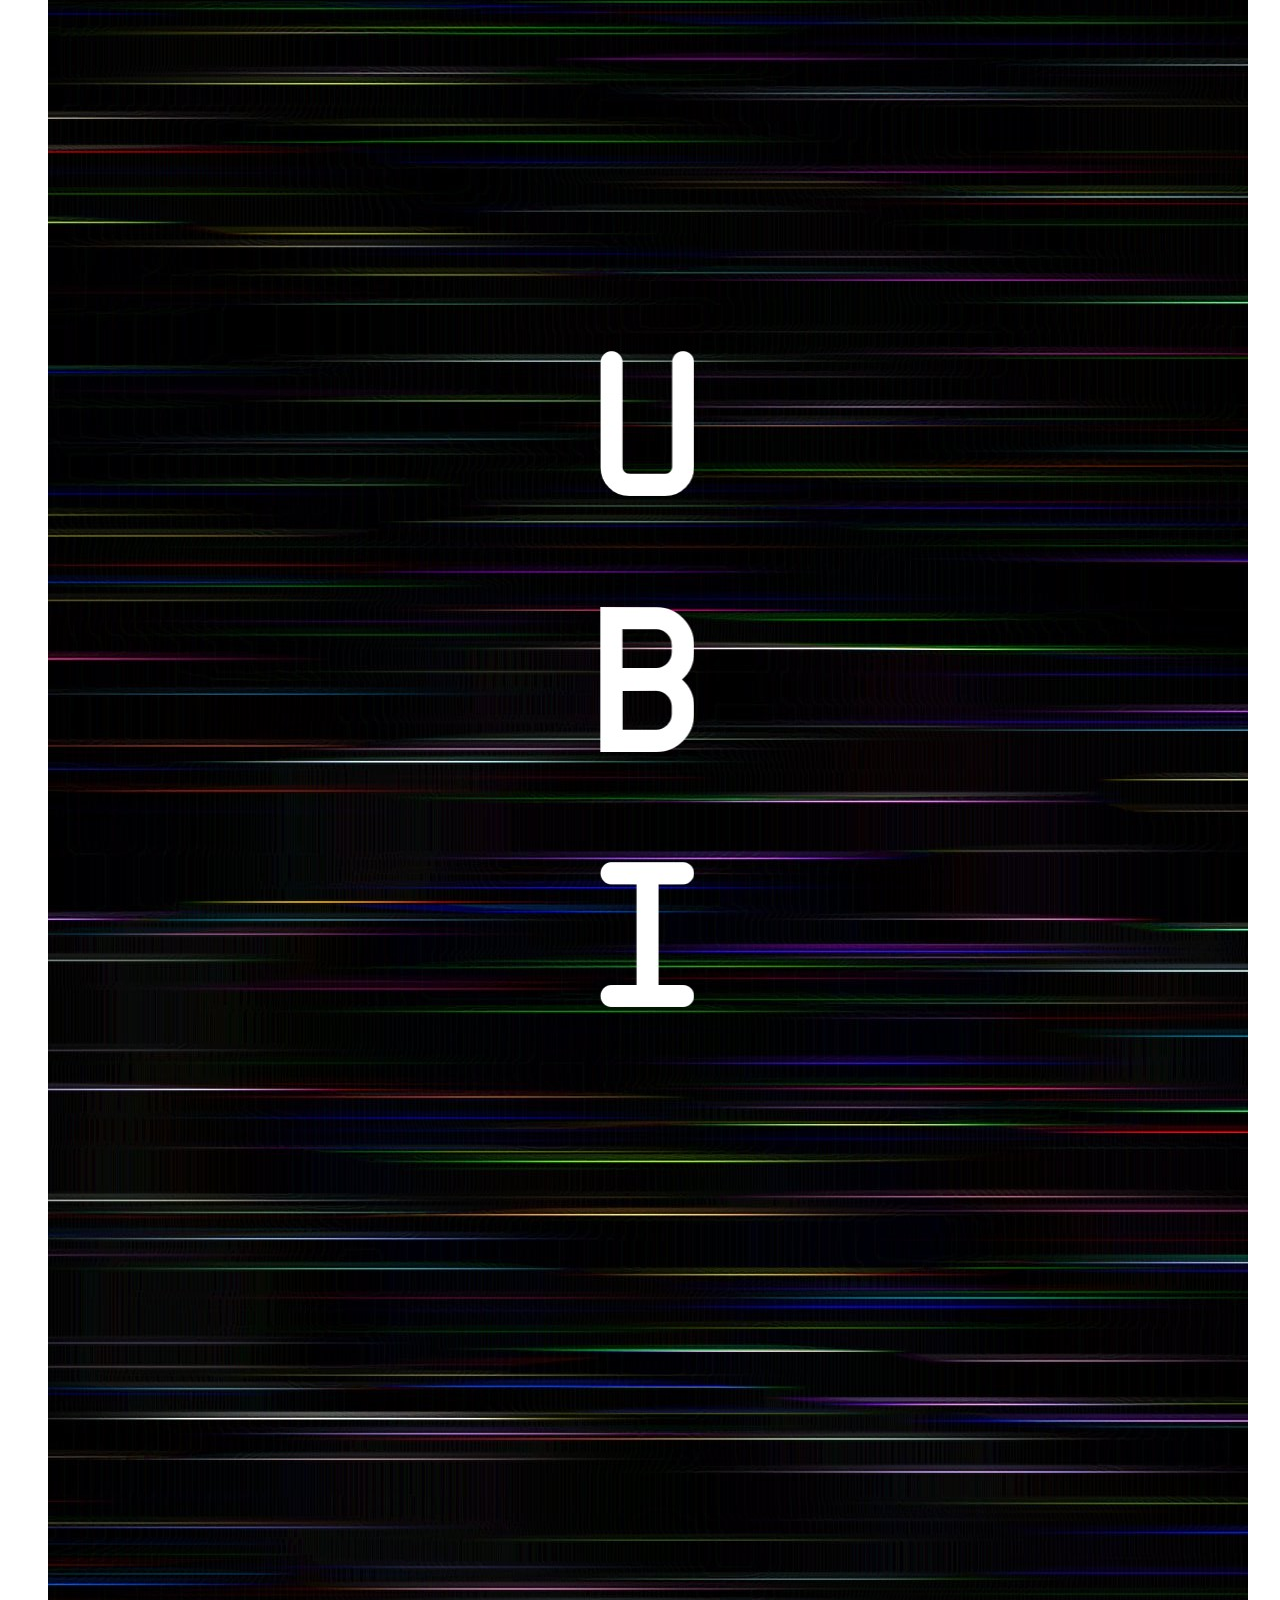
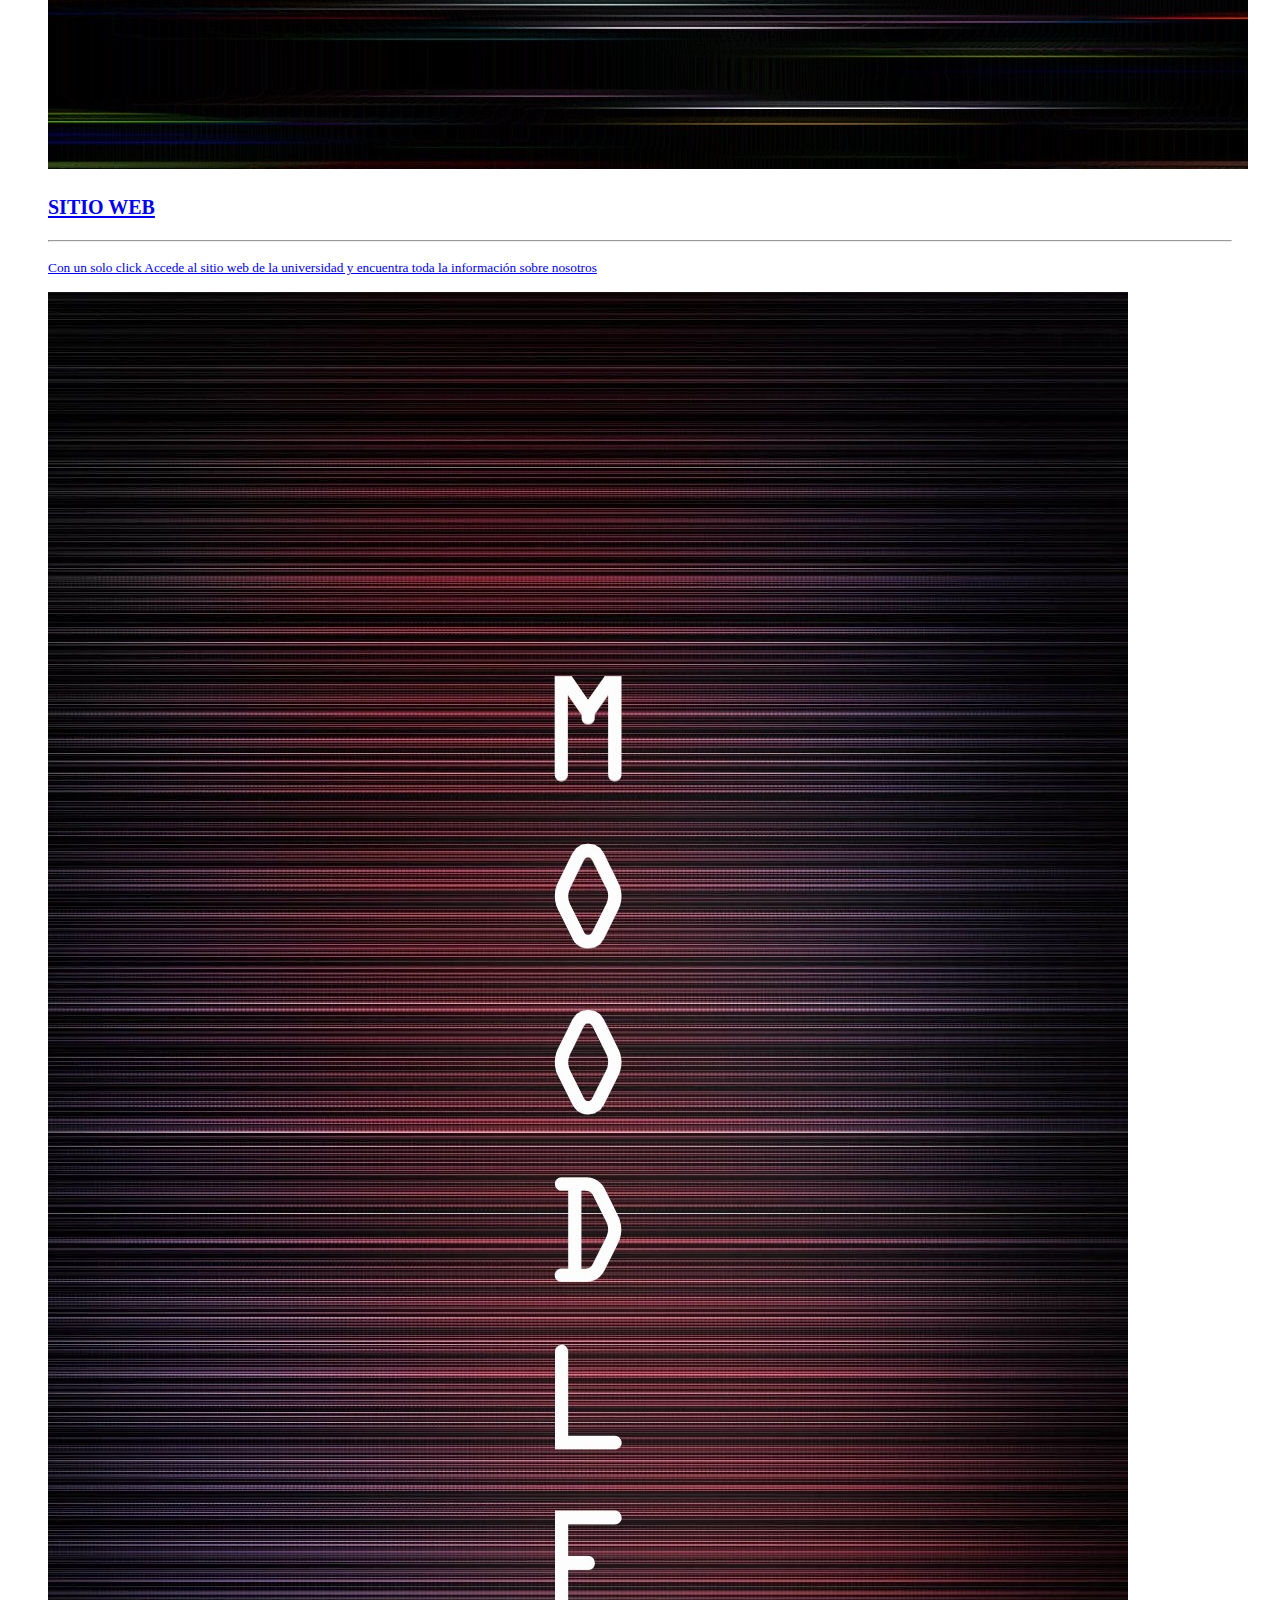
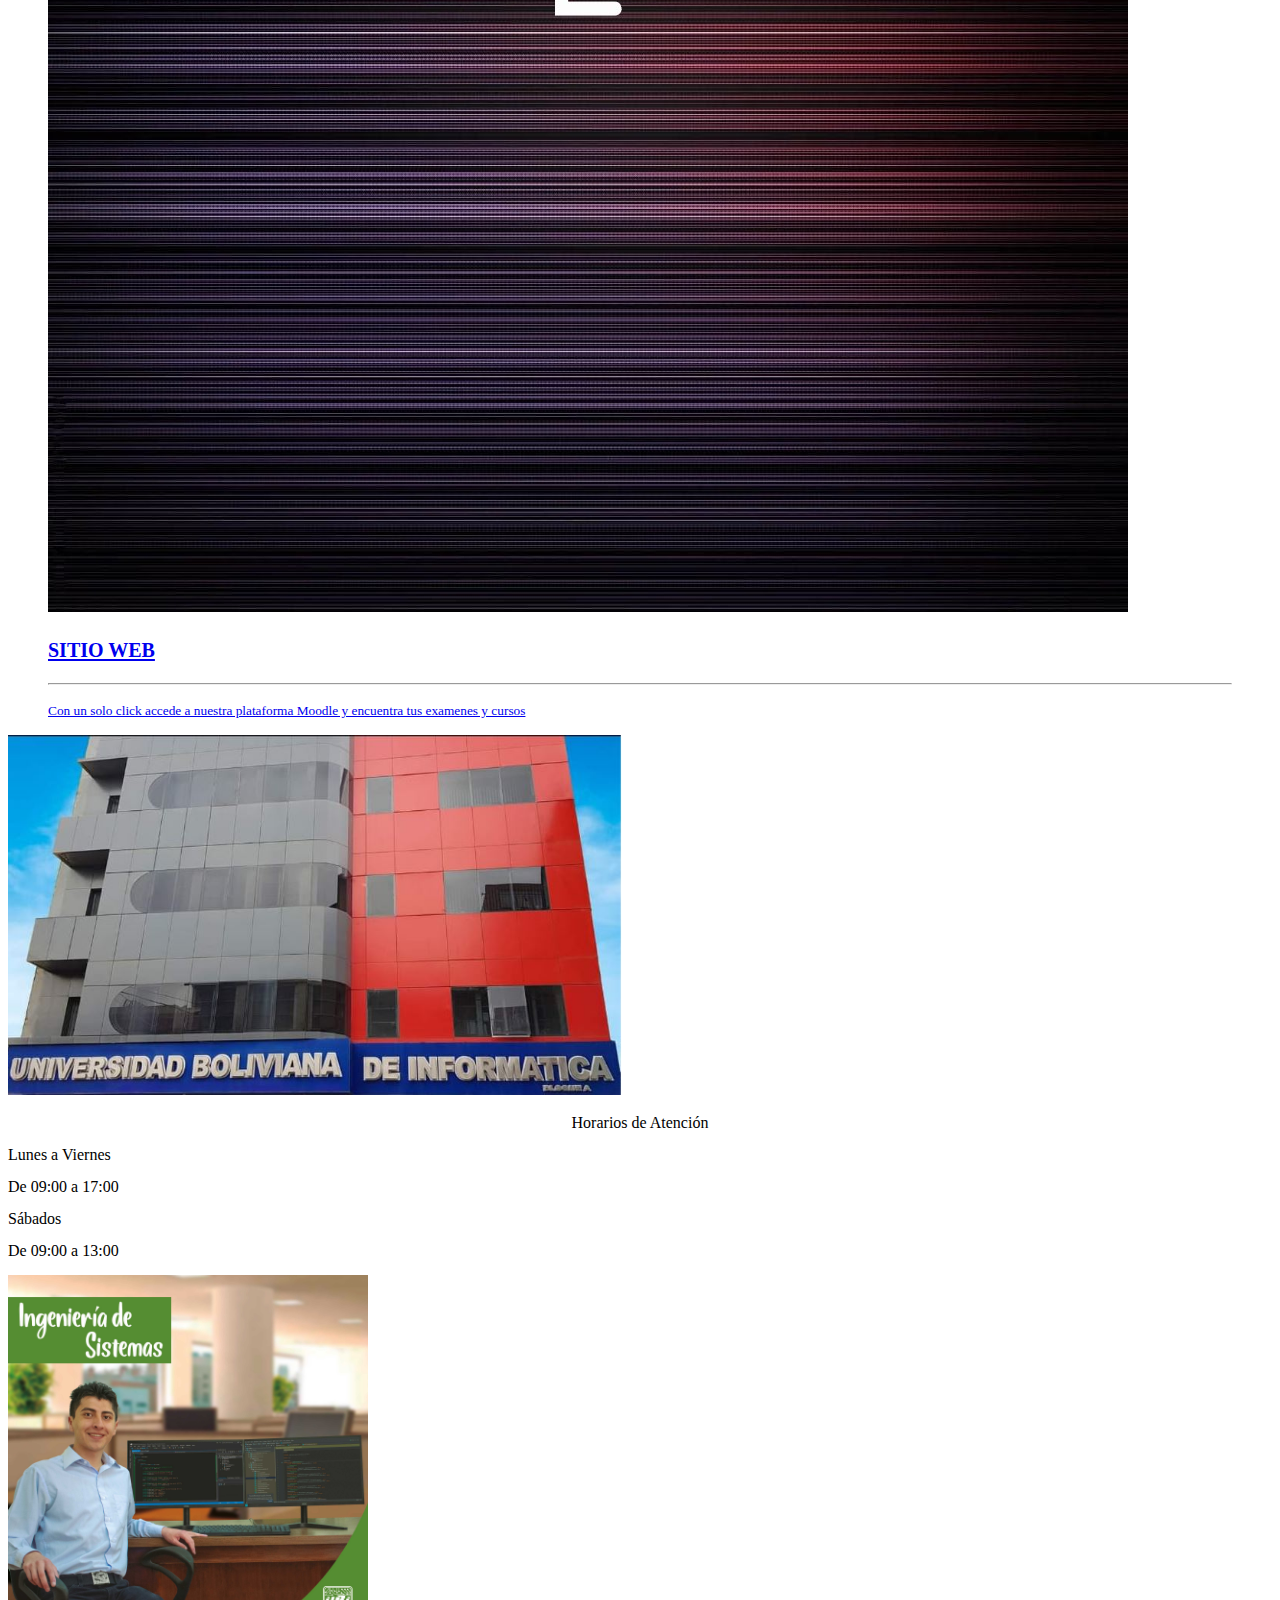
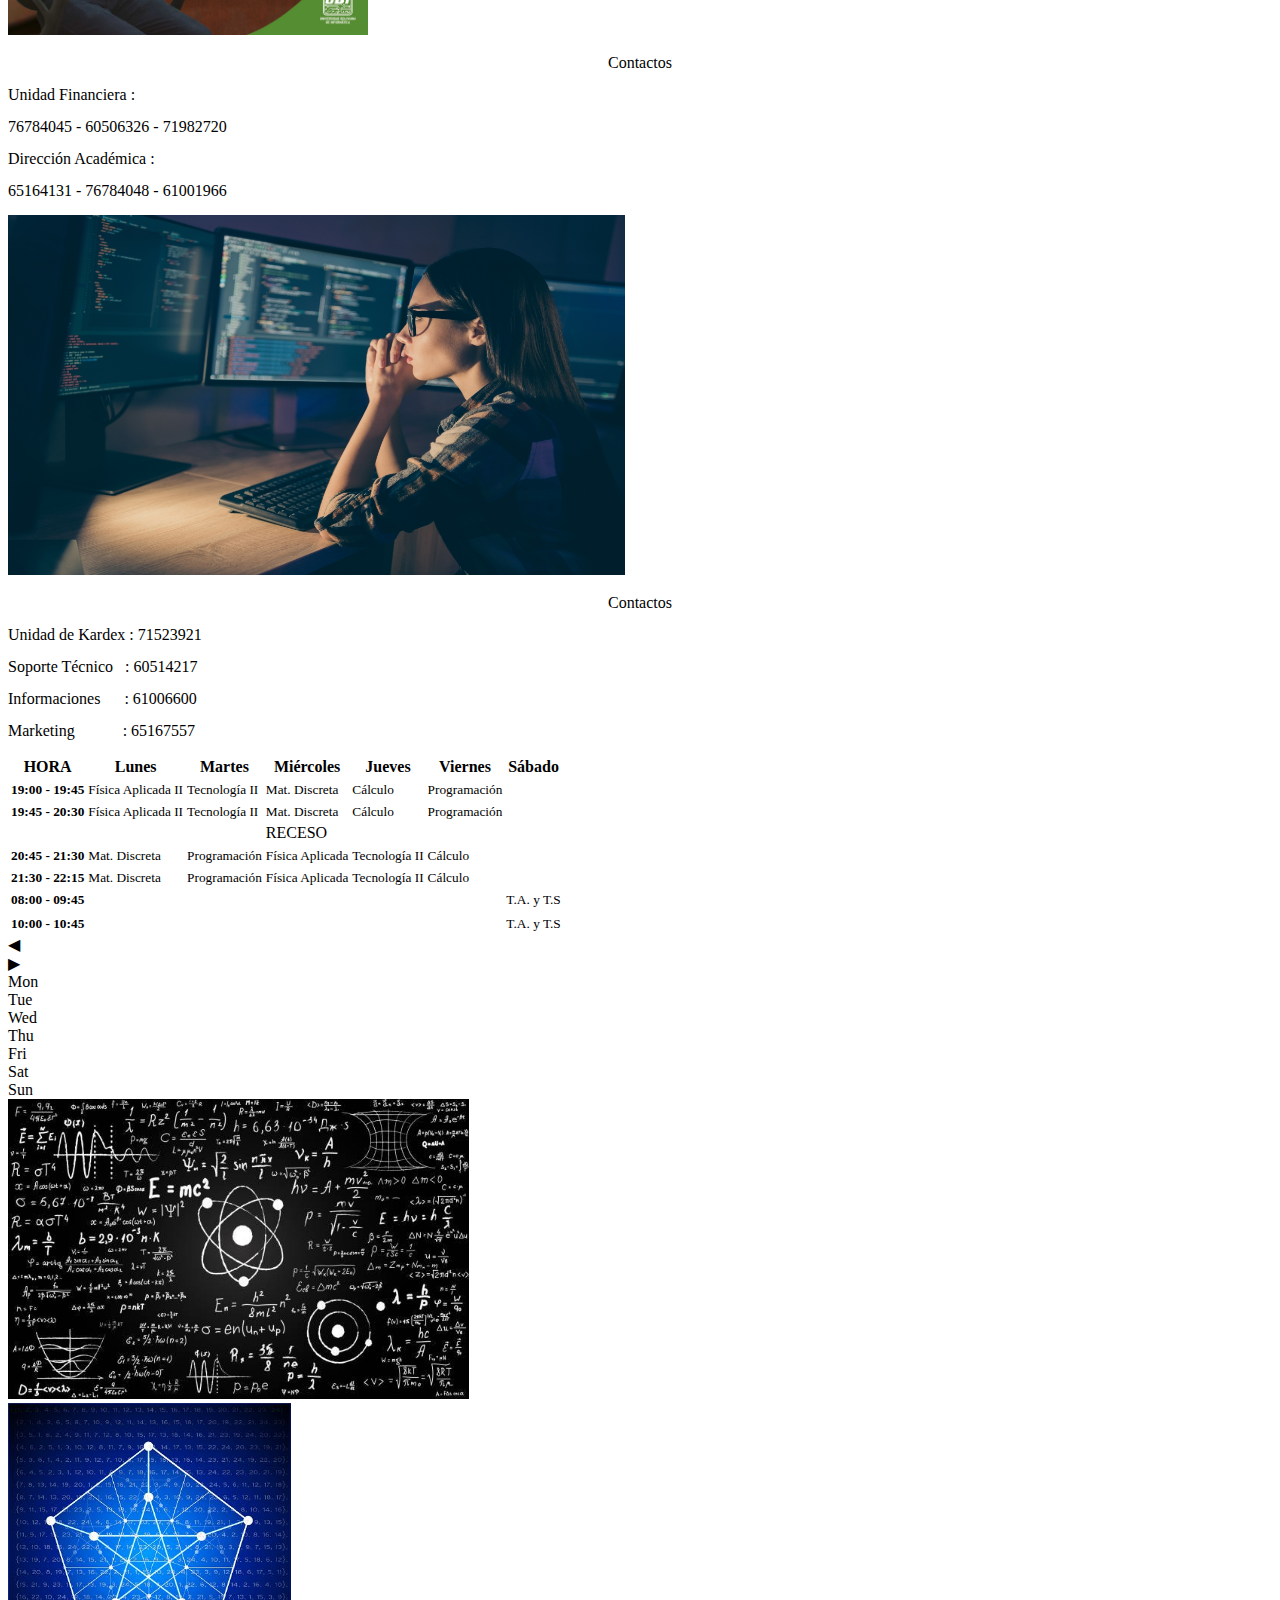
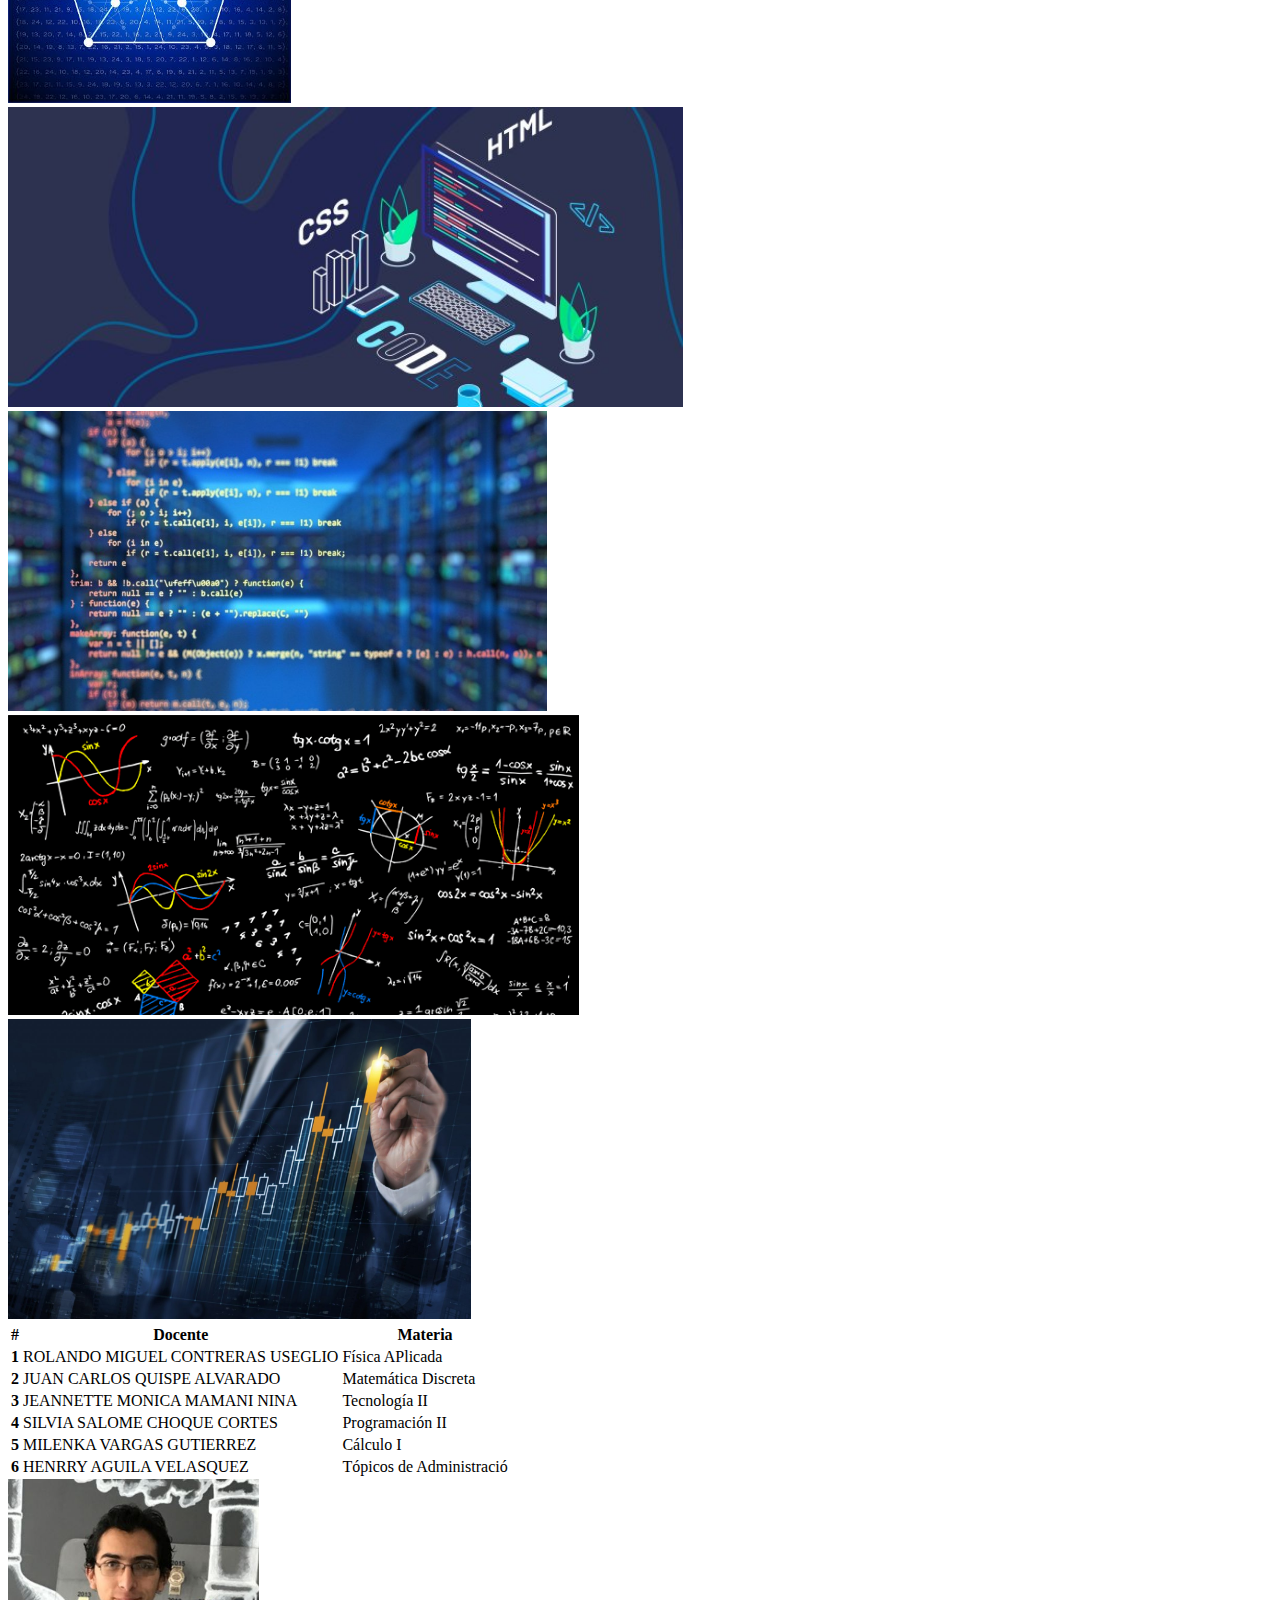
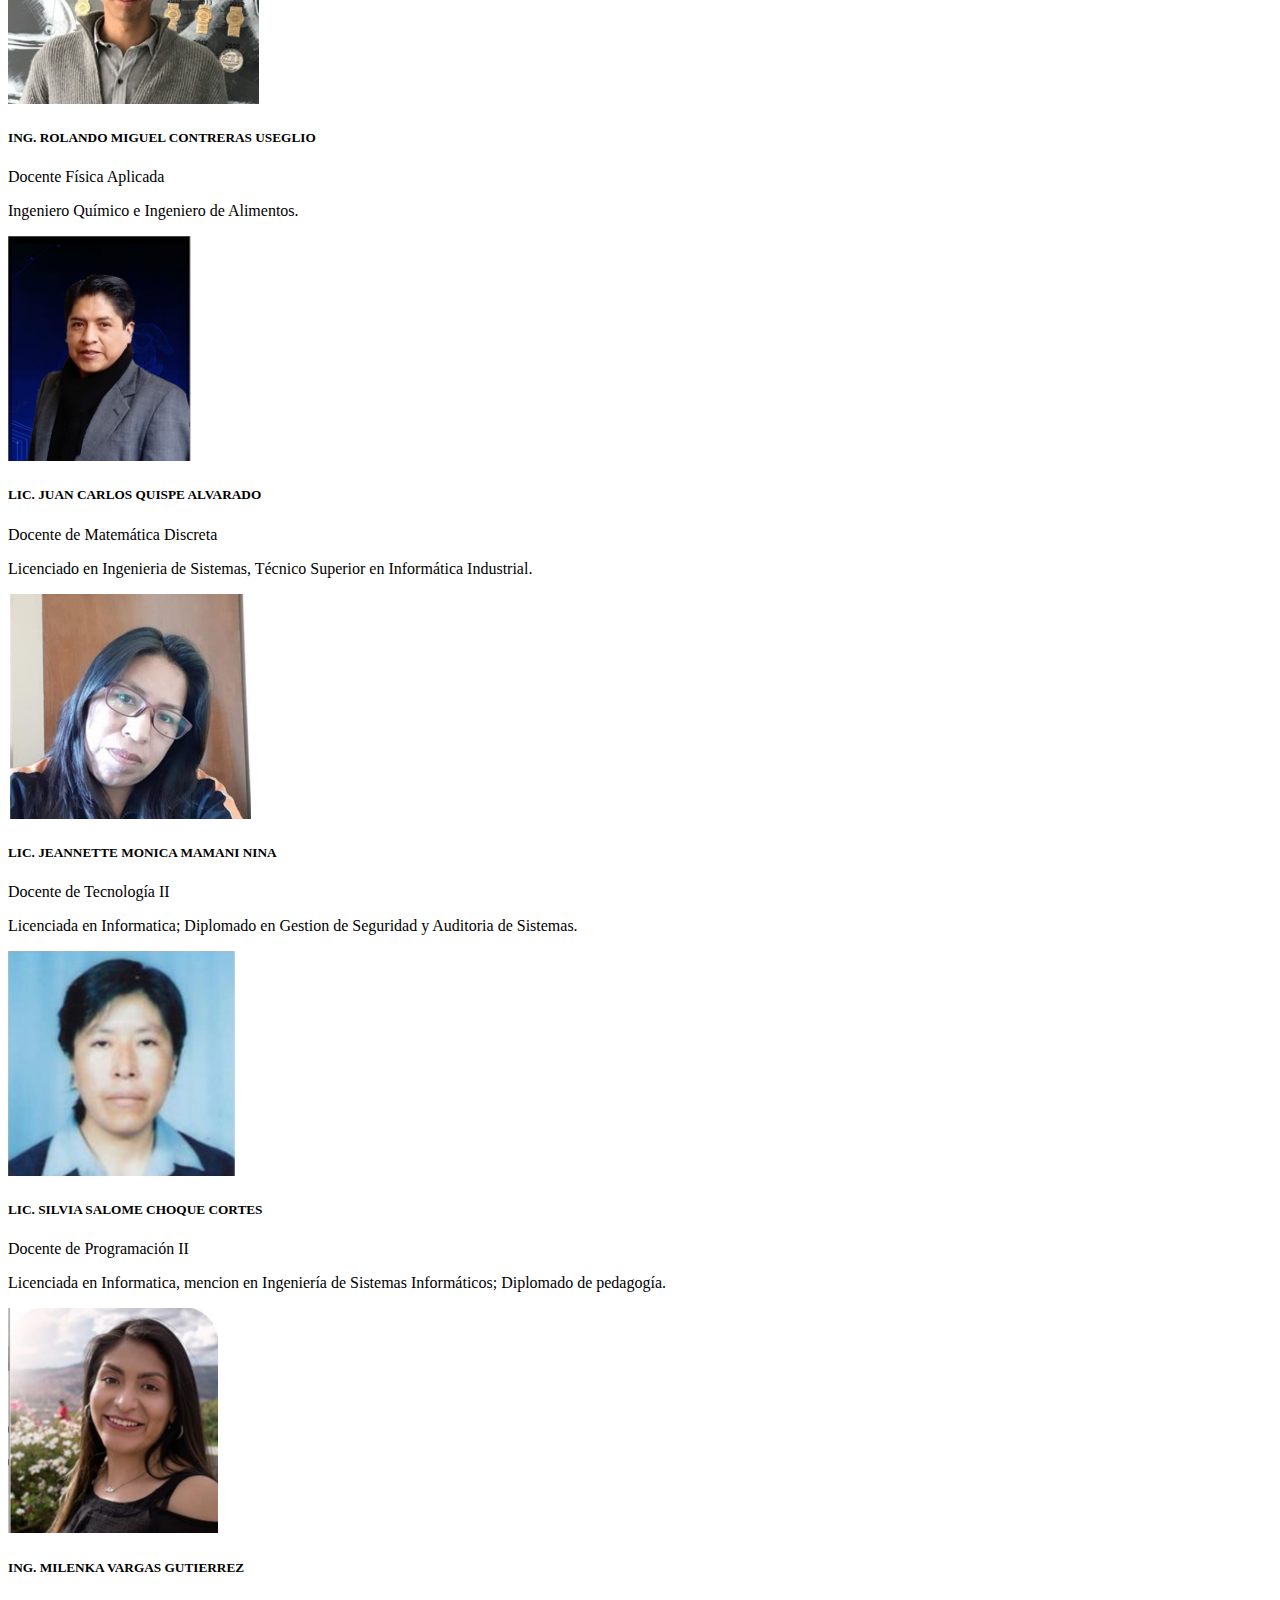
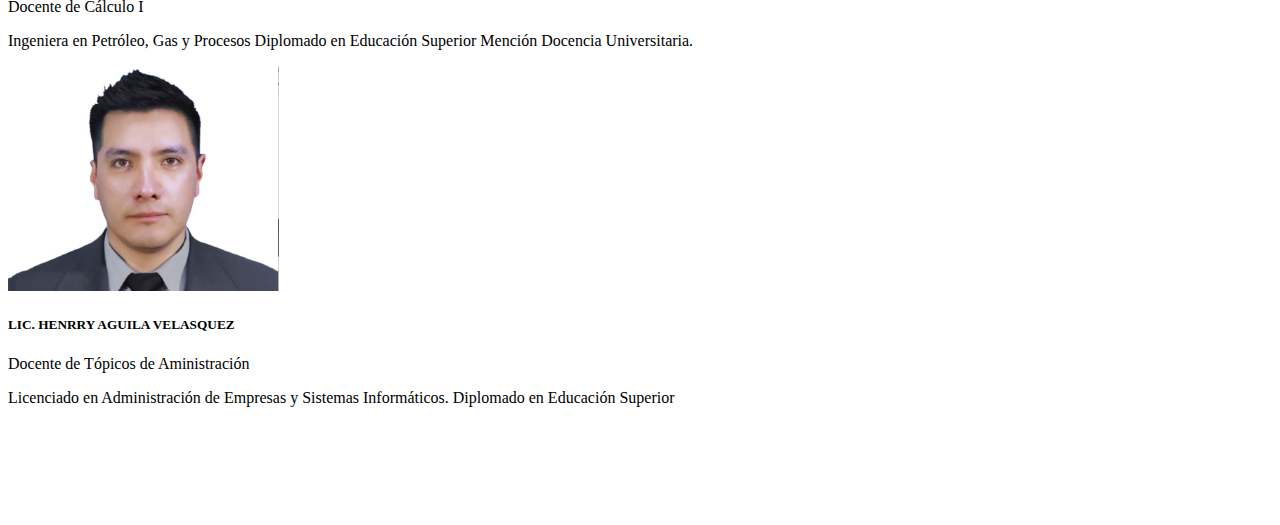
==== commit 9adbbc35: "canbios en la etiqueta titulo" ====
--- a/index.html
+++ b/index.html
@@ -12,7 +12,7 @@
     <link rel="stylesheet" type="text/css" href="TercerParcial.css">   
     <link rel="stylesheet" href="TercerParcial_Cal.css">
 
-	<title>Tercer Parcial</title> 	
+	<title>TERCER EXAMEN</title> 	
 </head>
 <body> 
  
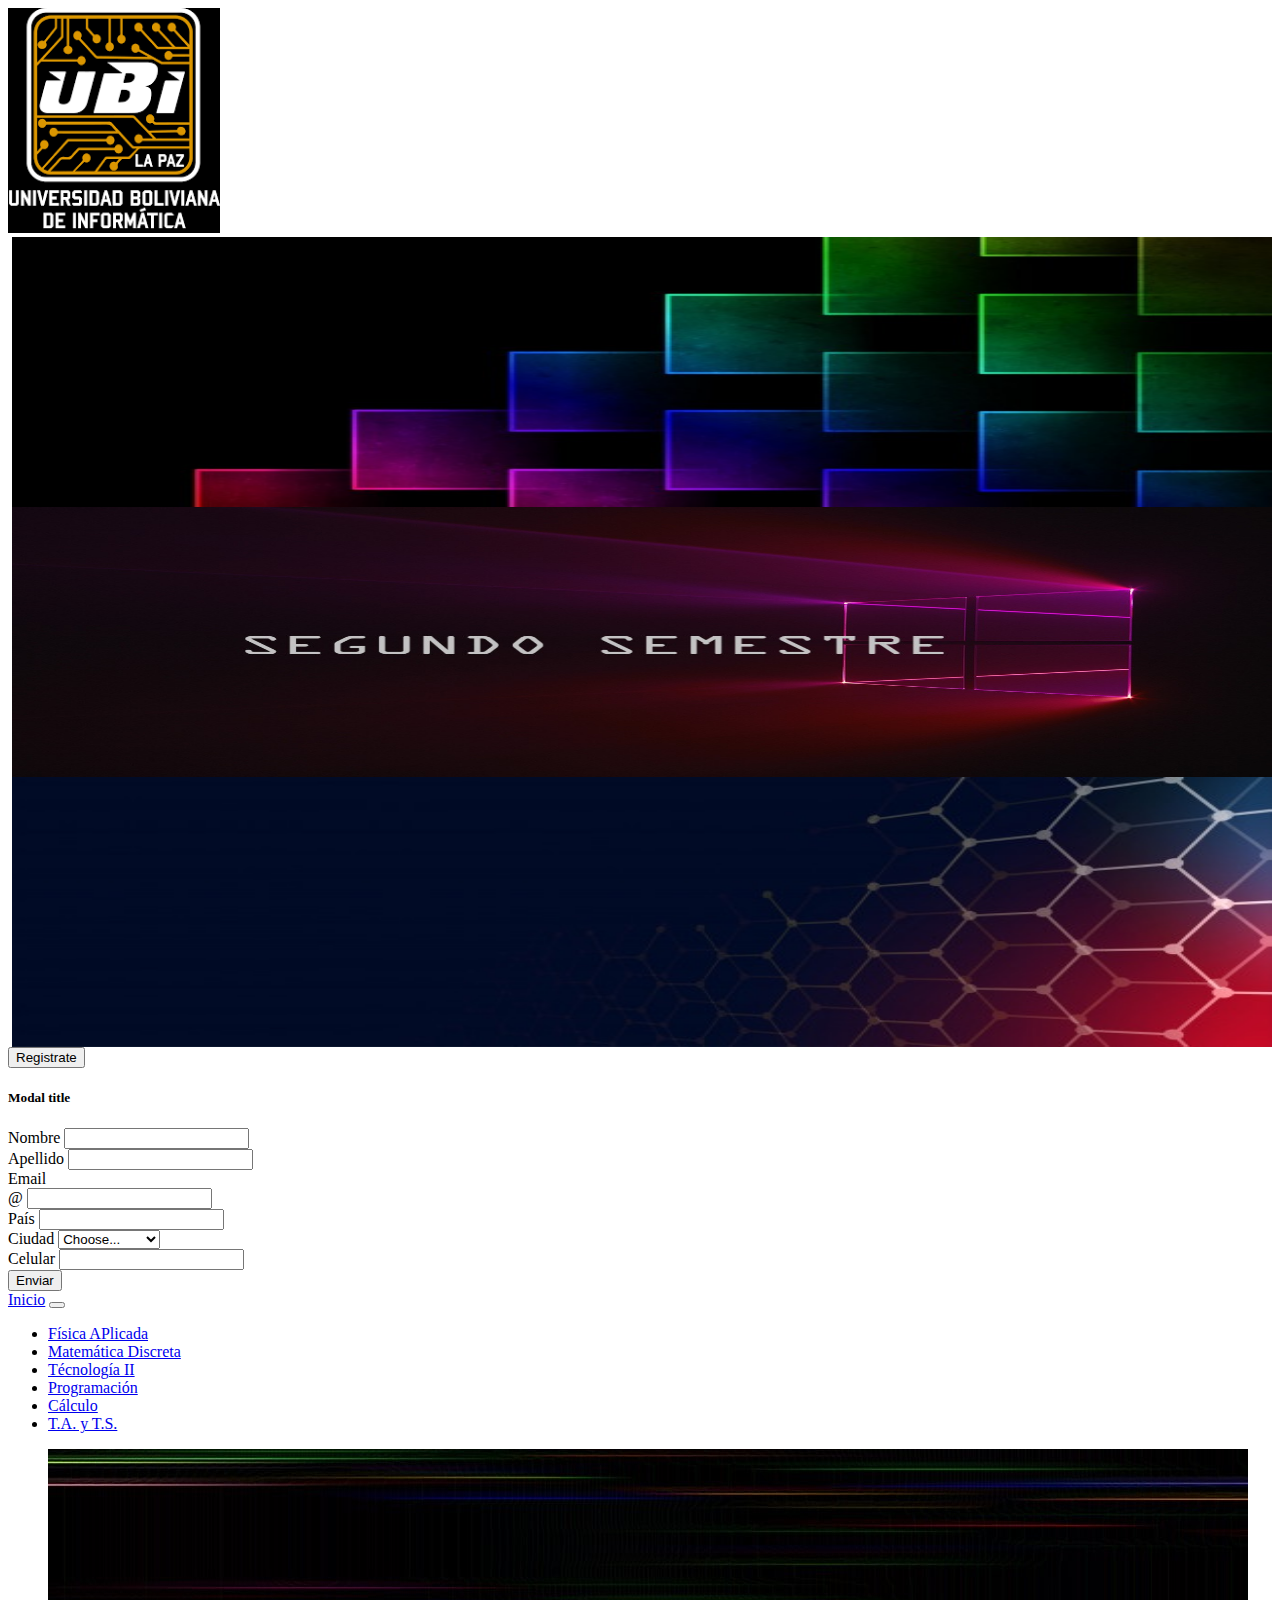
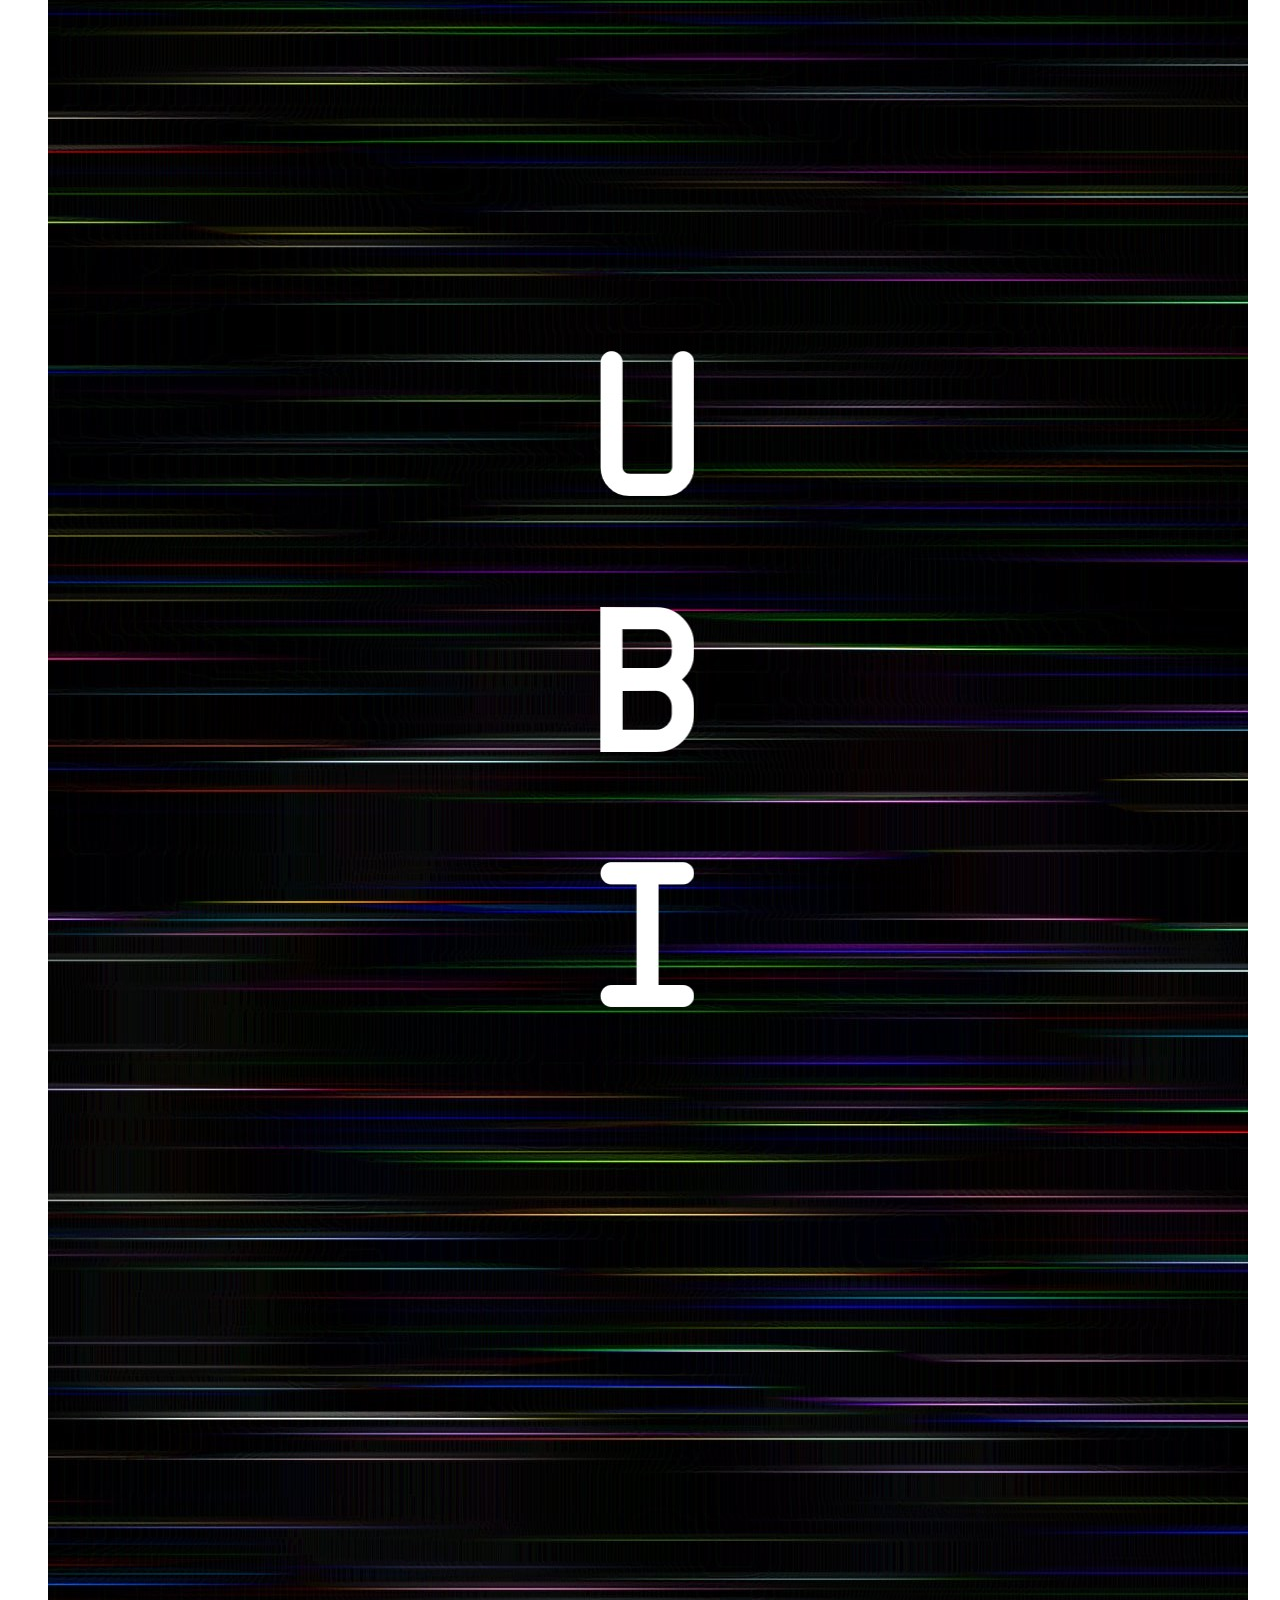
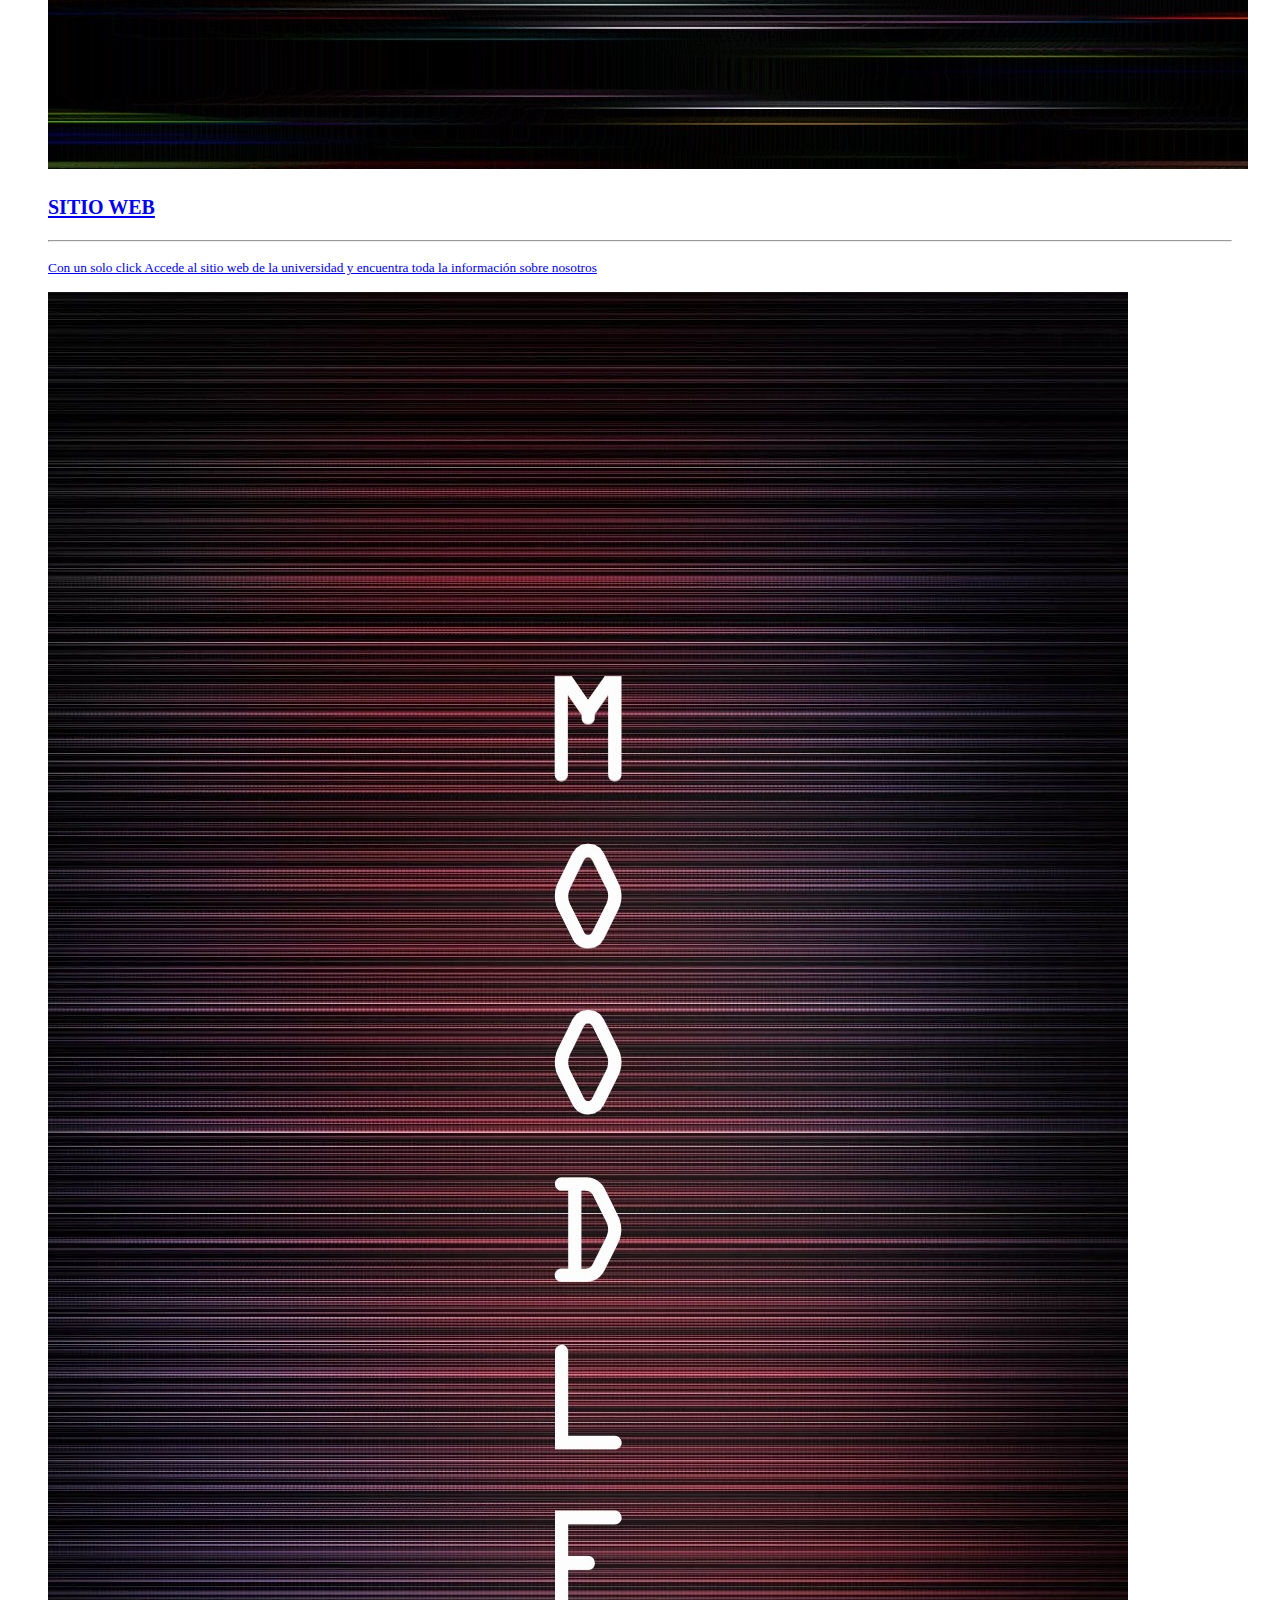
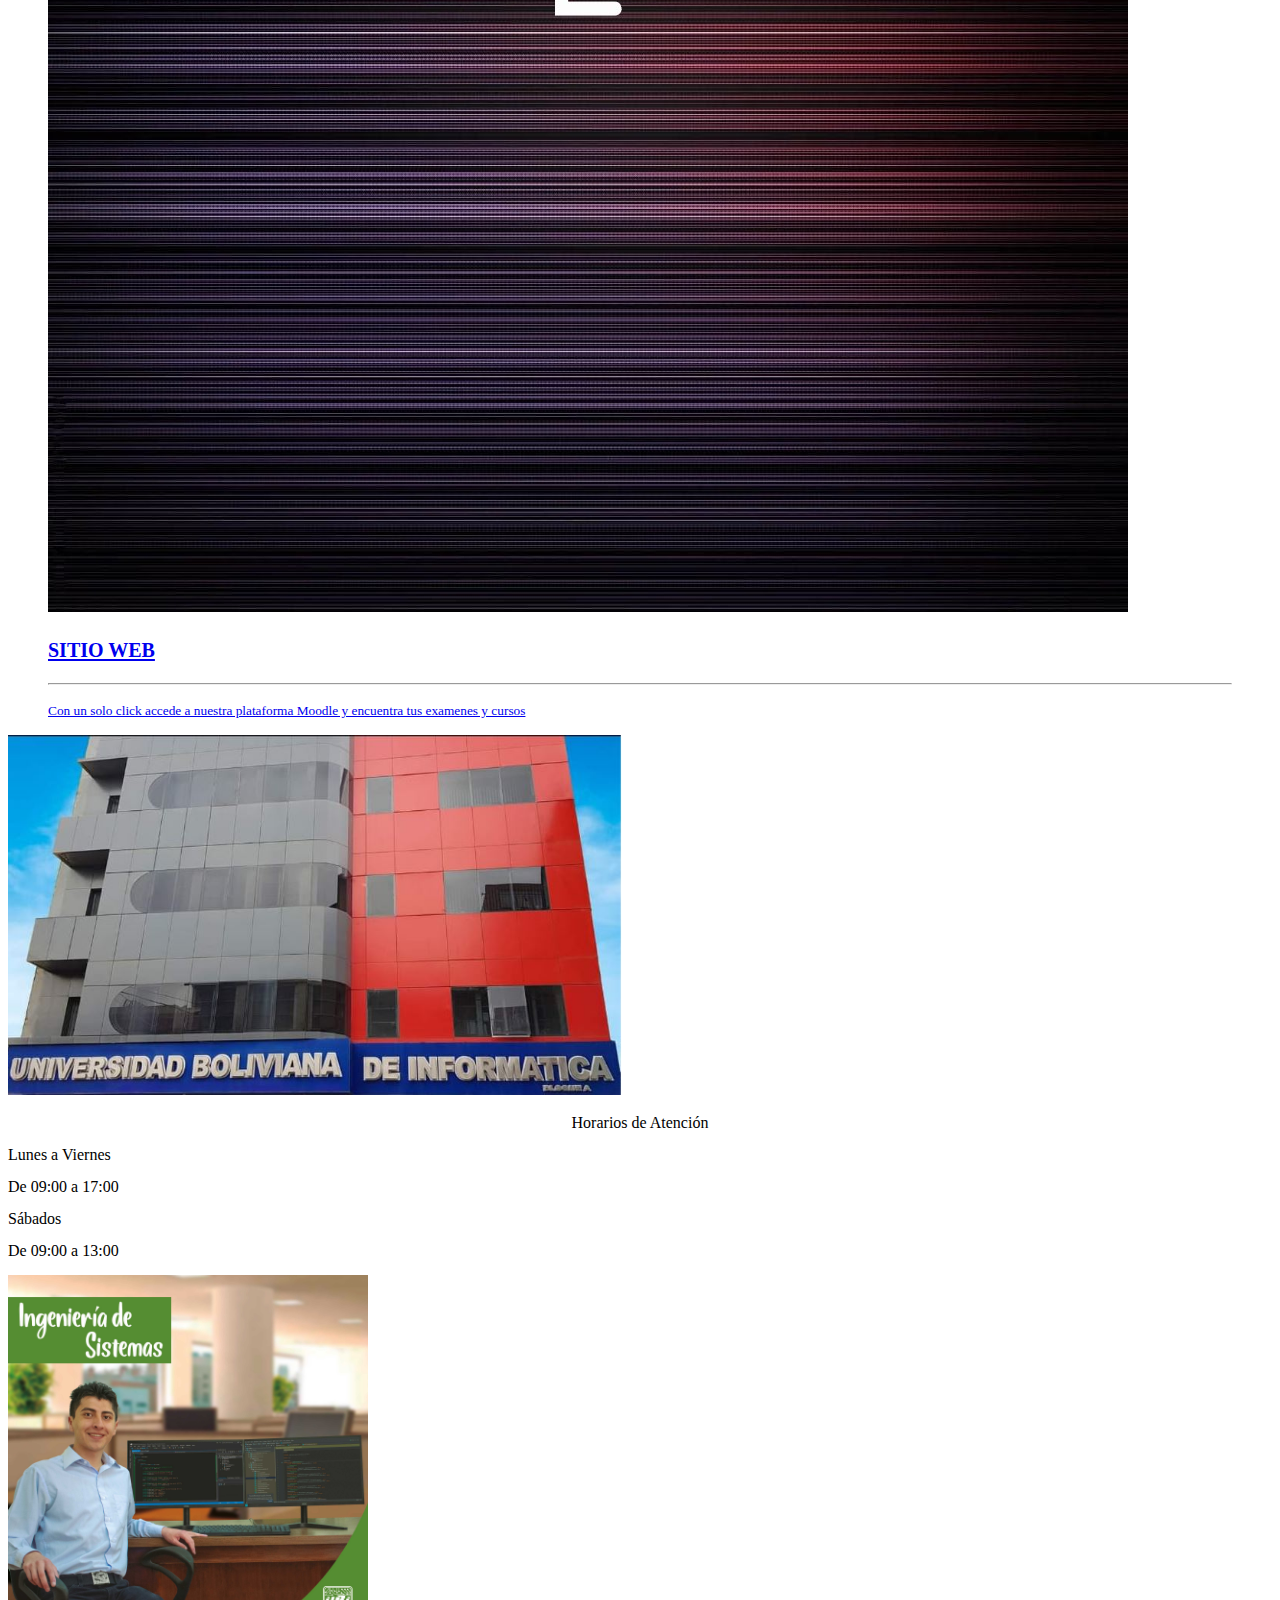
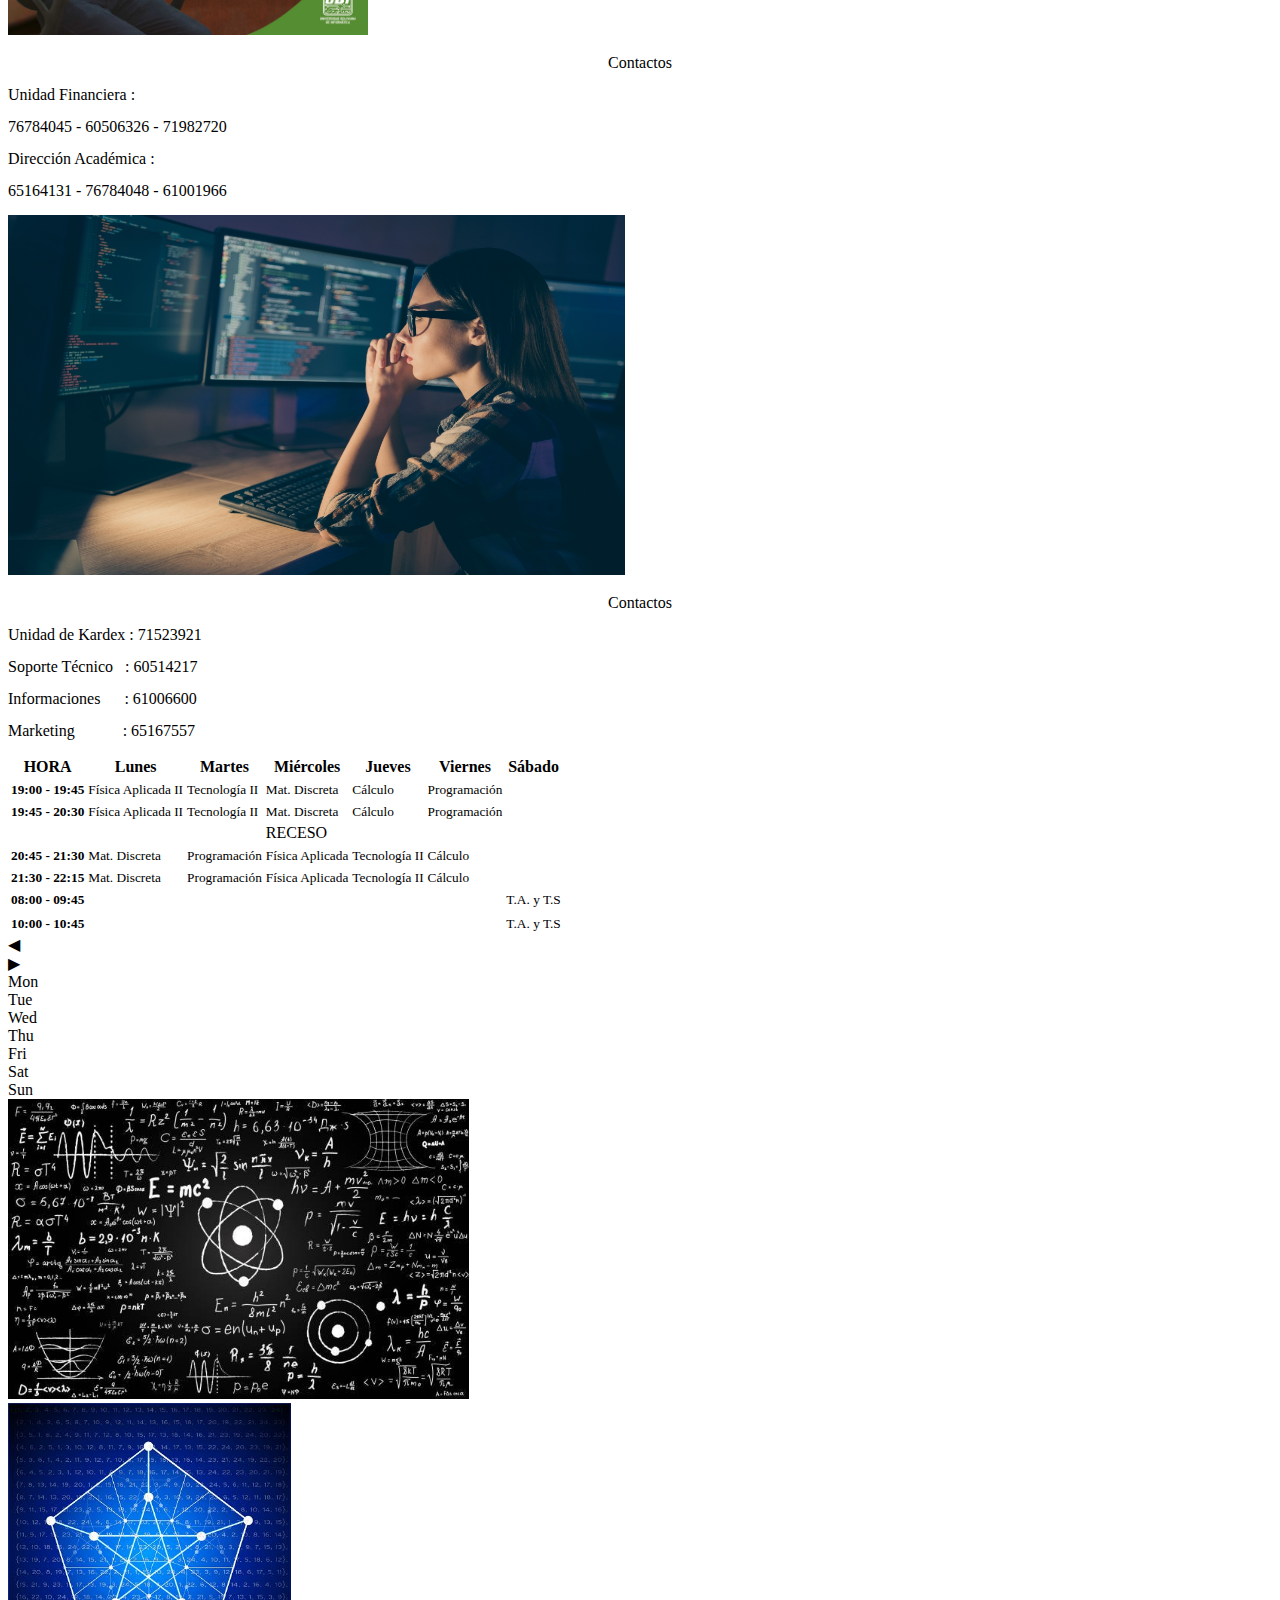
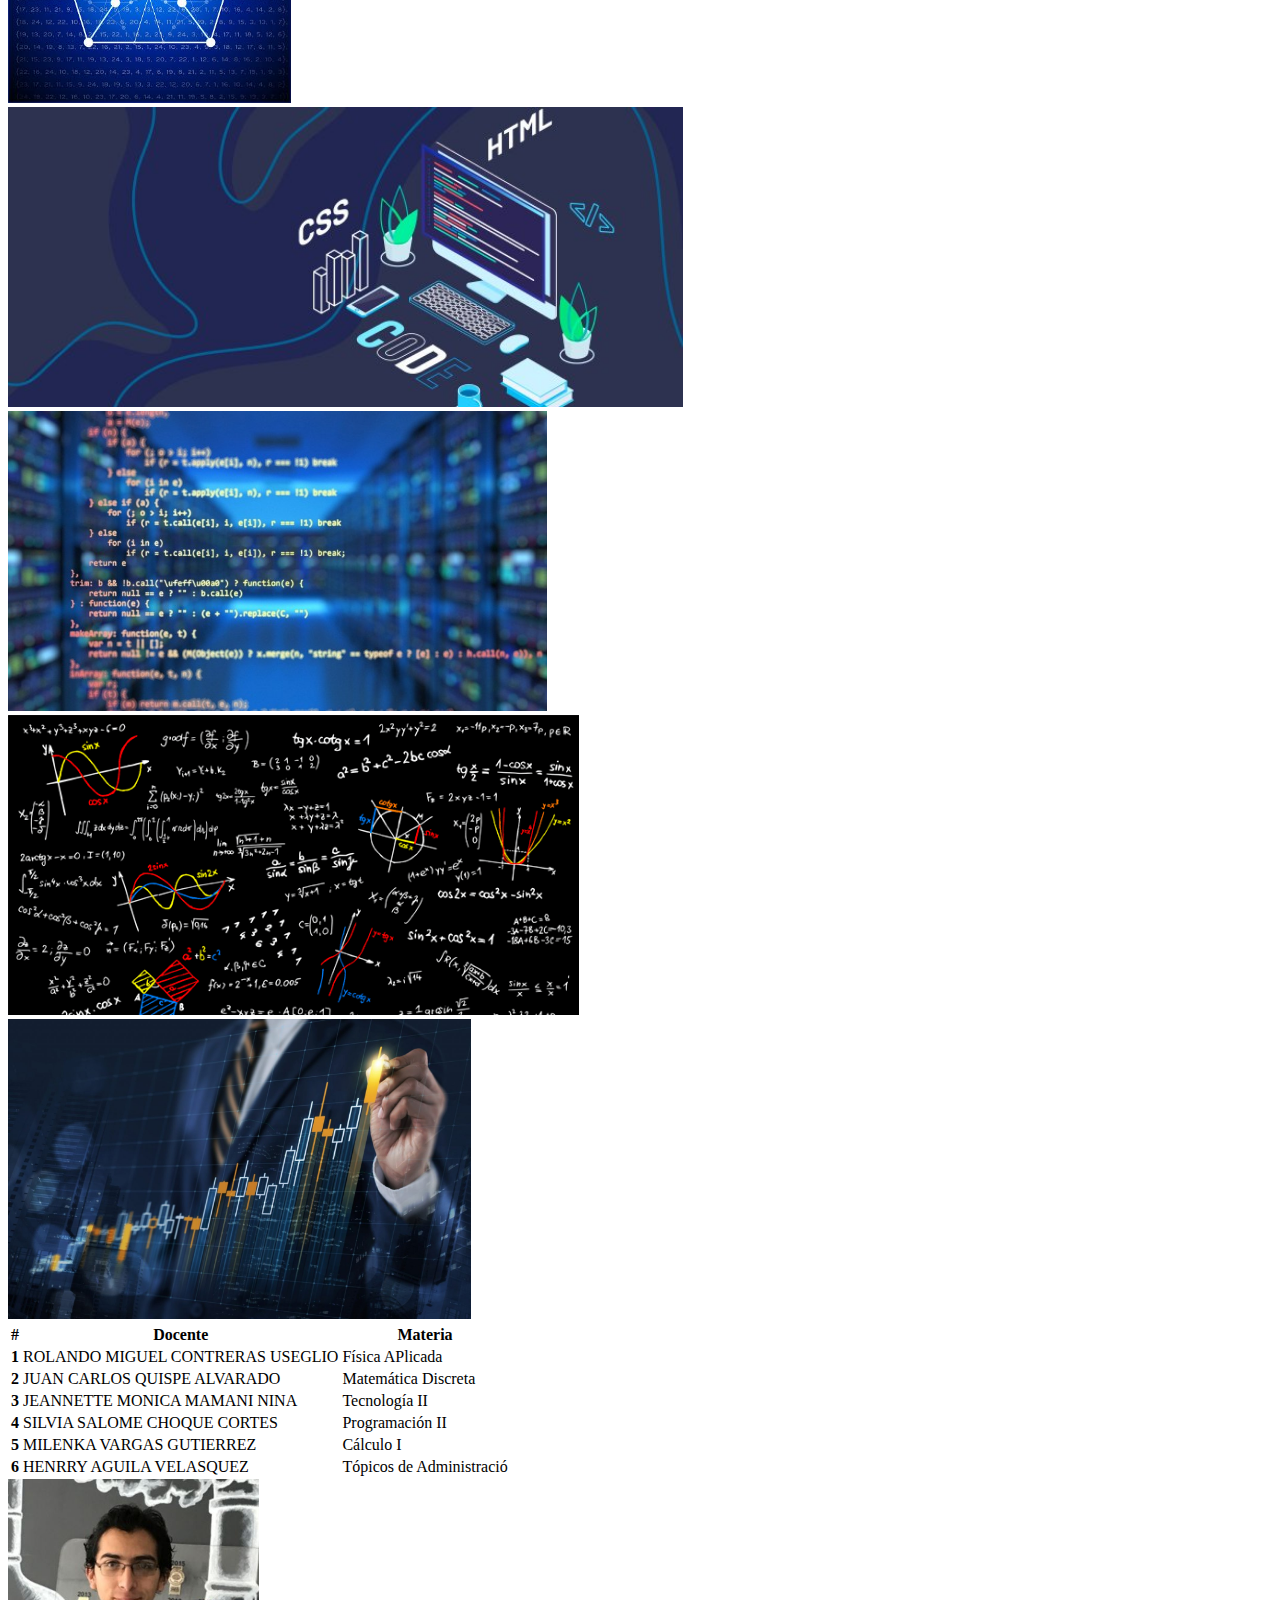
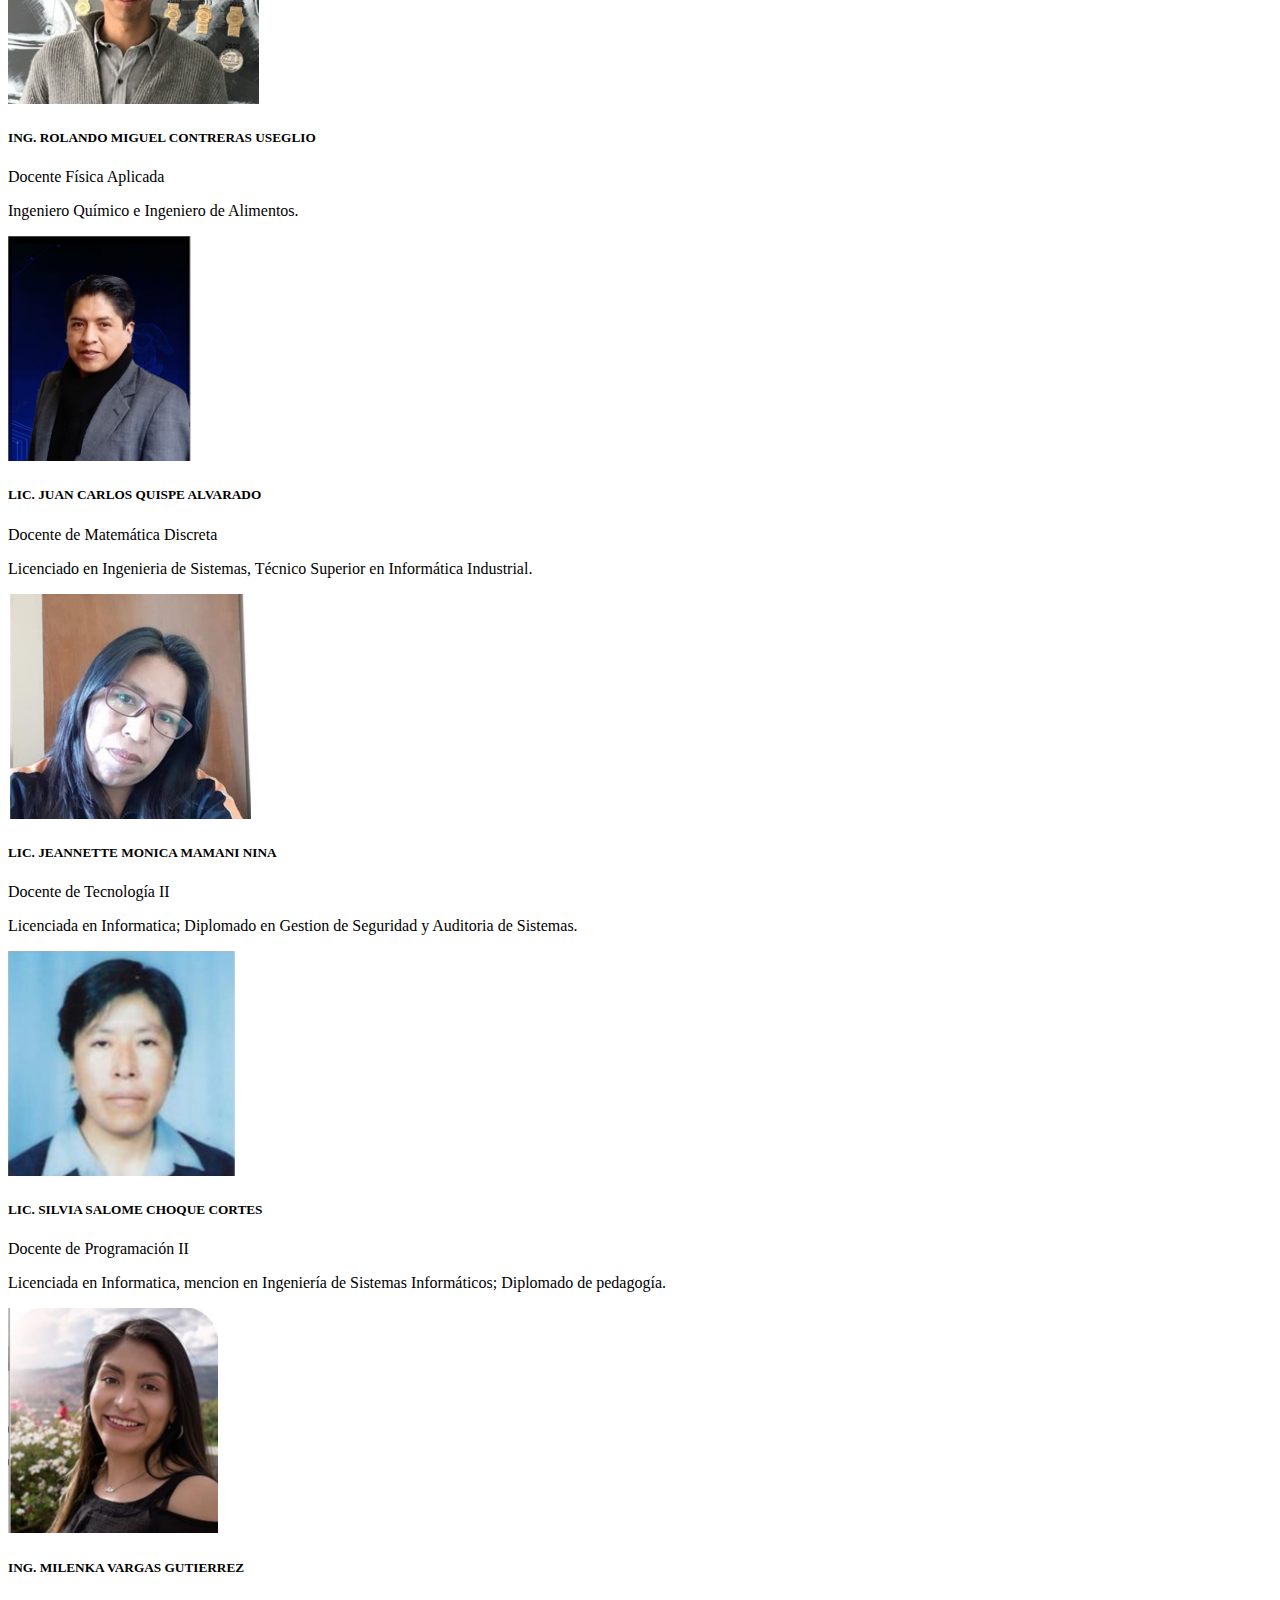
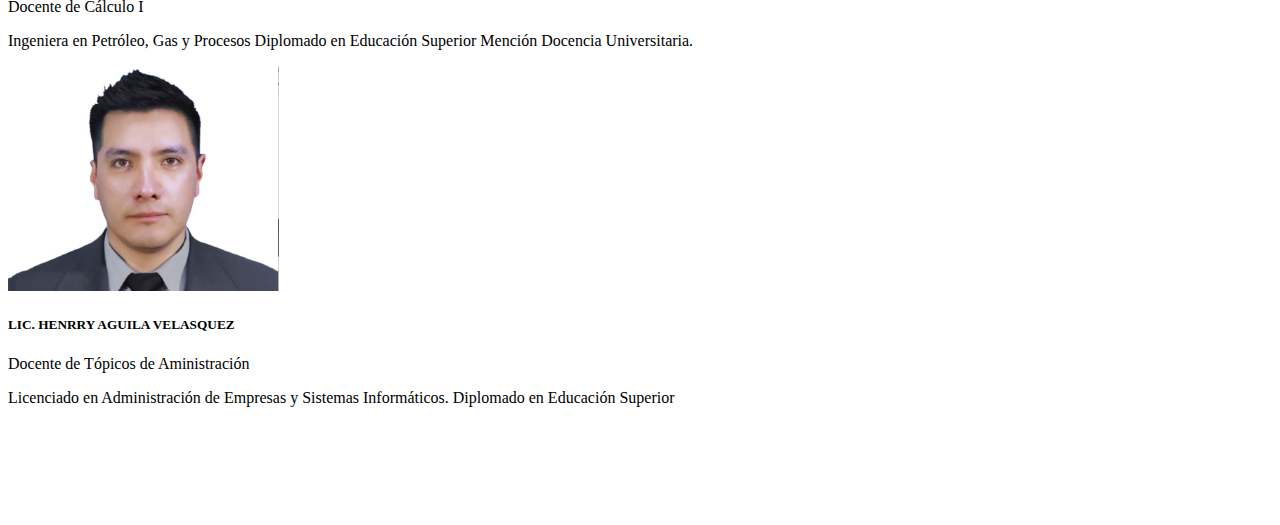
==== commit 102d27f8: "canbios en el registro" ====
--- a/index.html
+++ b/index.html
@@ -12,7 +12,7 @@
     <link rel="stylesheet" type="text/css" href="TercerParcial.css">   
     <link rel="stylesheet" href="TercerParcial_Cal.css">
 
-	<title>TERCER EXAMEN</title> 	
+	<title>Tercer Parcial</title> 	
 </head>
 <body> 
  
@@ -65,11 +65,11 @@
 			      <div class="modal-body">
 				<form class="row g-3">
 				  <div class="col-md-4">
-				    <label for="validationDefault01" class="form-label">Name</label>
+				    <label for="validationDefault01" class="form-label">Nombre</label>
 				    <input type="text" class="form-control" id="validationDefault01">
 				  </div>
 				  <div class="col-md-4">
-				    <label for="validationDefault02" class="form-label">Last name</label>
+				    <label for="validationDefault02" class="form-label">Apellido</label>
 				    <input type="text" class="form-control" id="validationDefault02">
 				  </div>
 				  <div class="col-md-4">
@@ -84,7 +84,7 @@
 				    <input type="text" class="form-control" id="validationDefault03" required>
 				  </div>
 				  <div class="col-md-3">
-				    <label for="validationDefault04" class="form-label">City</label>
+				    <label for="validationDefault04" class="form-label">Ciudad</label>
 				    <select class="form-select" id="validationDefault04" required>
 				      <option selected disabled value="">Choose...</option>
 				      <option>La Paz</option>
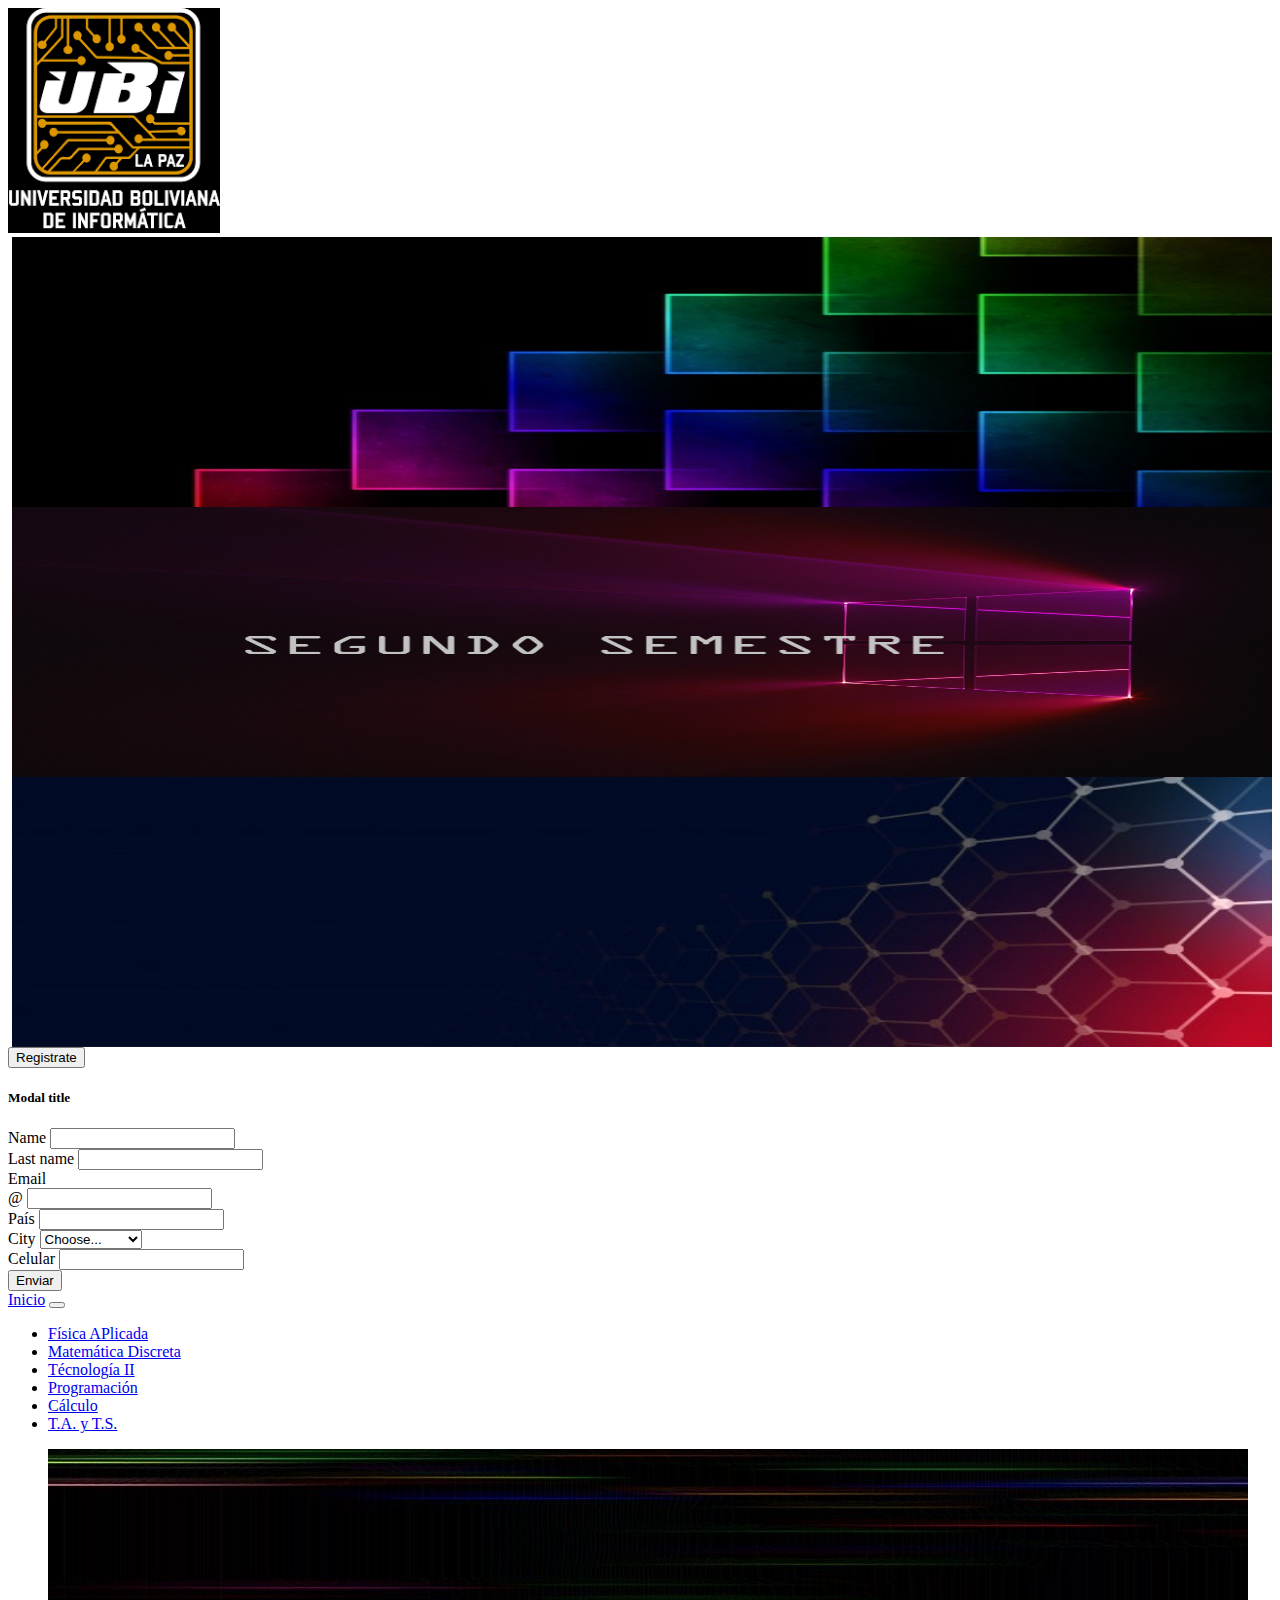
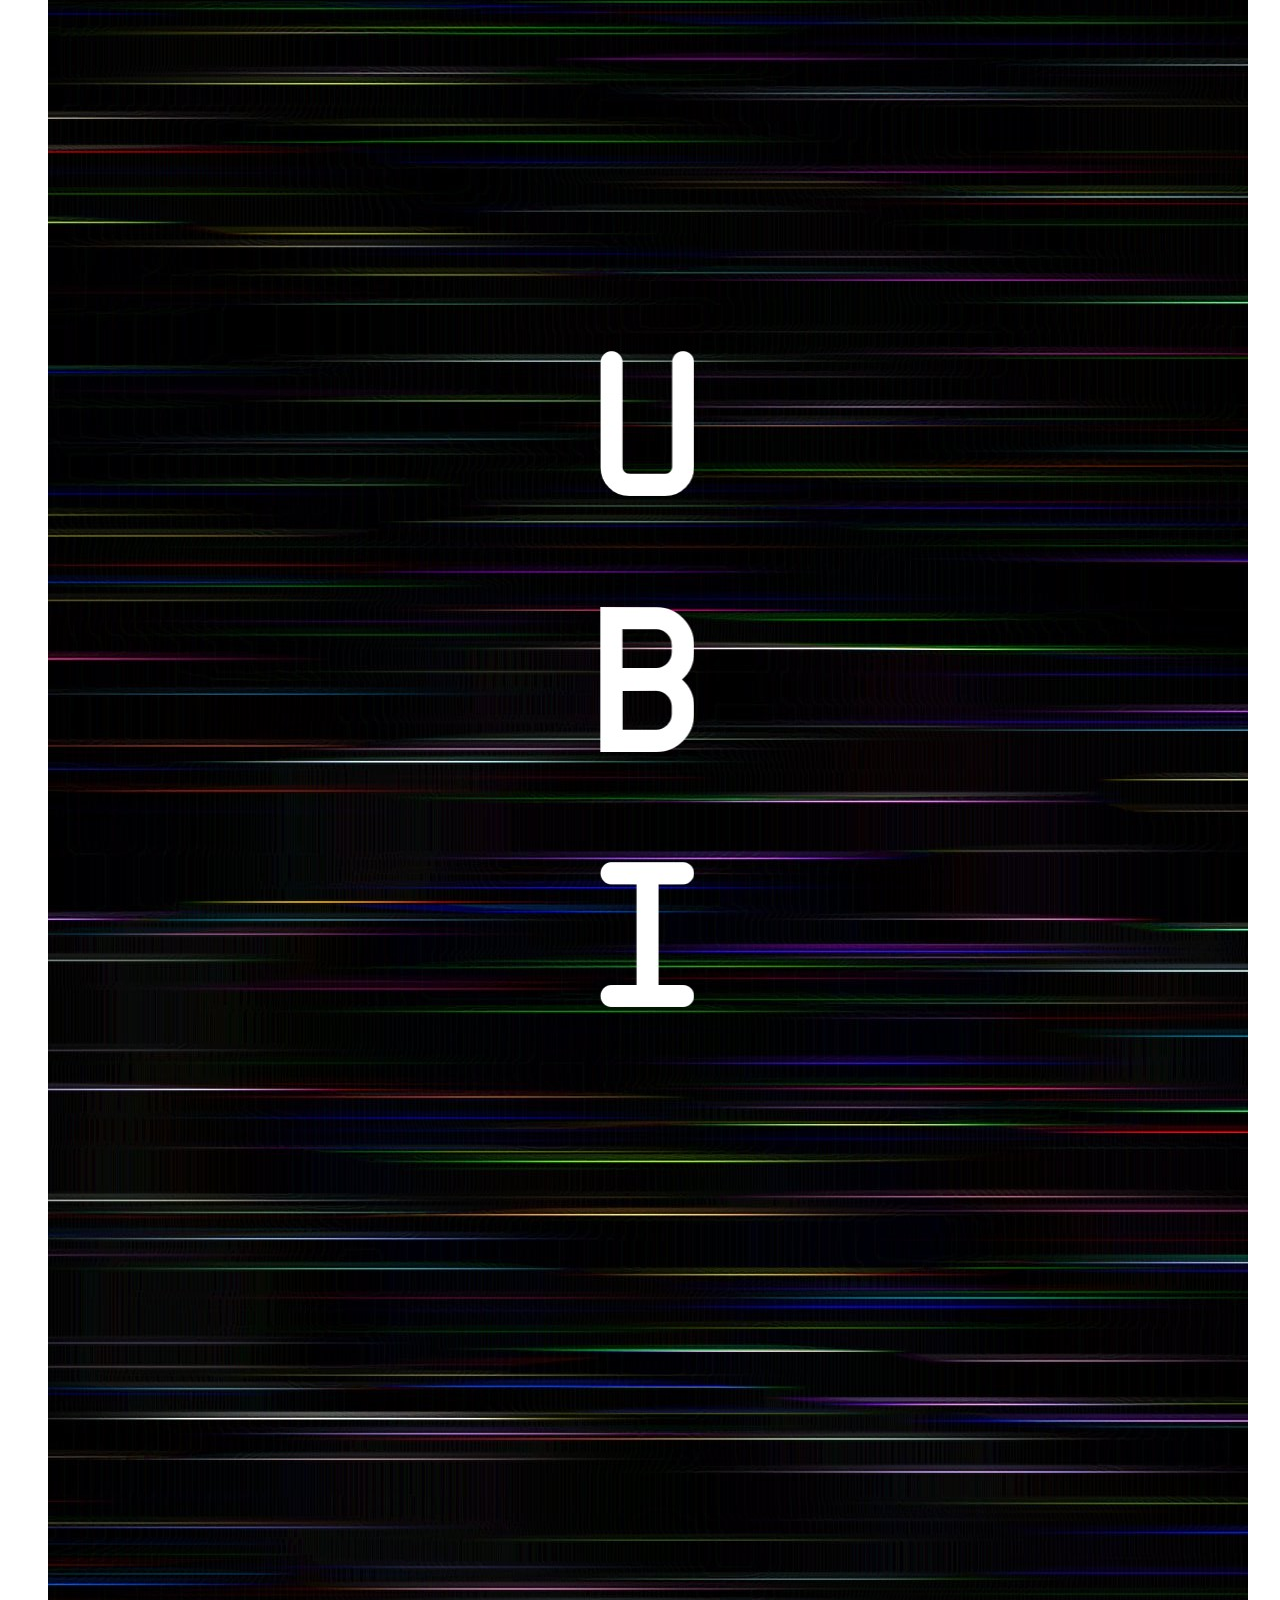
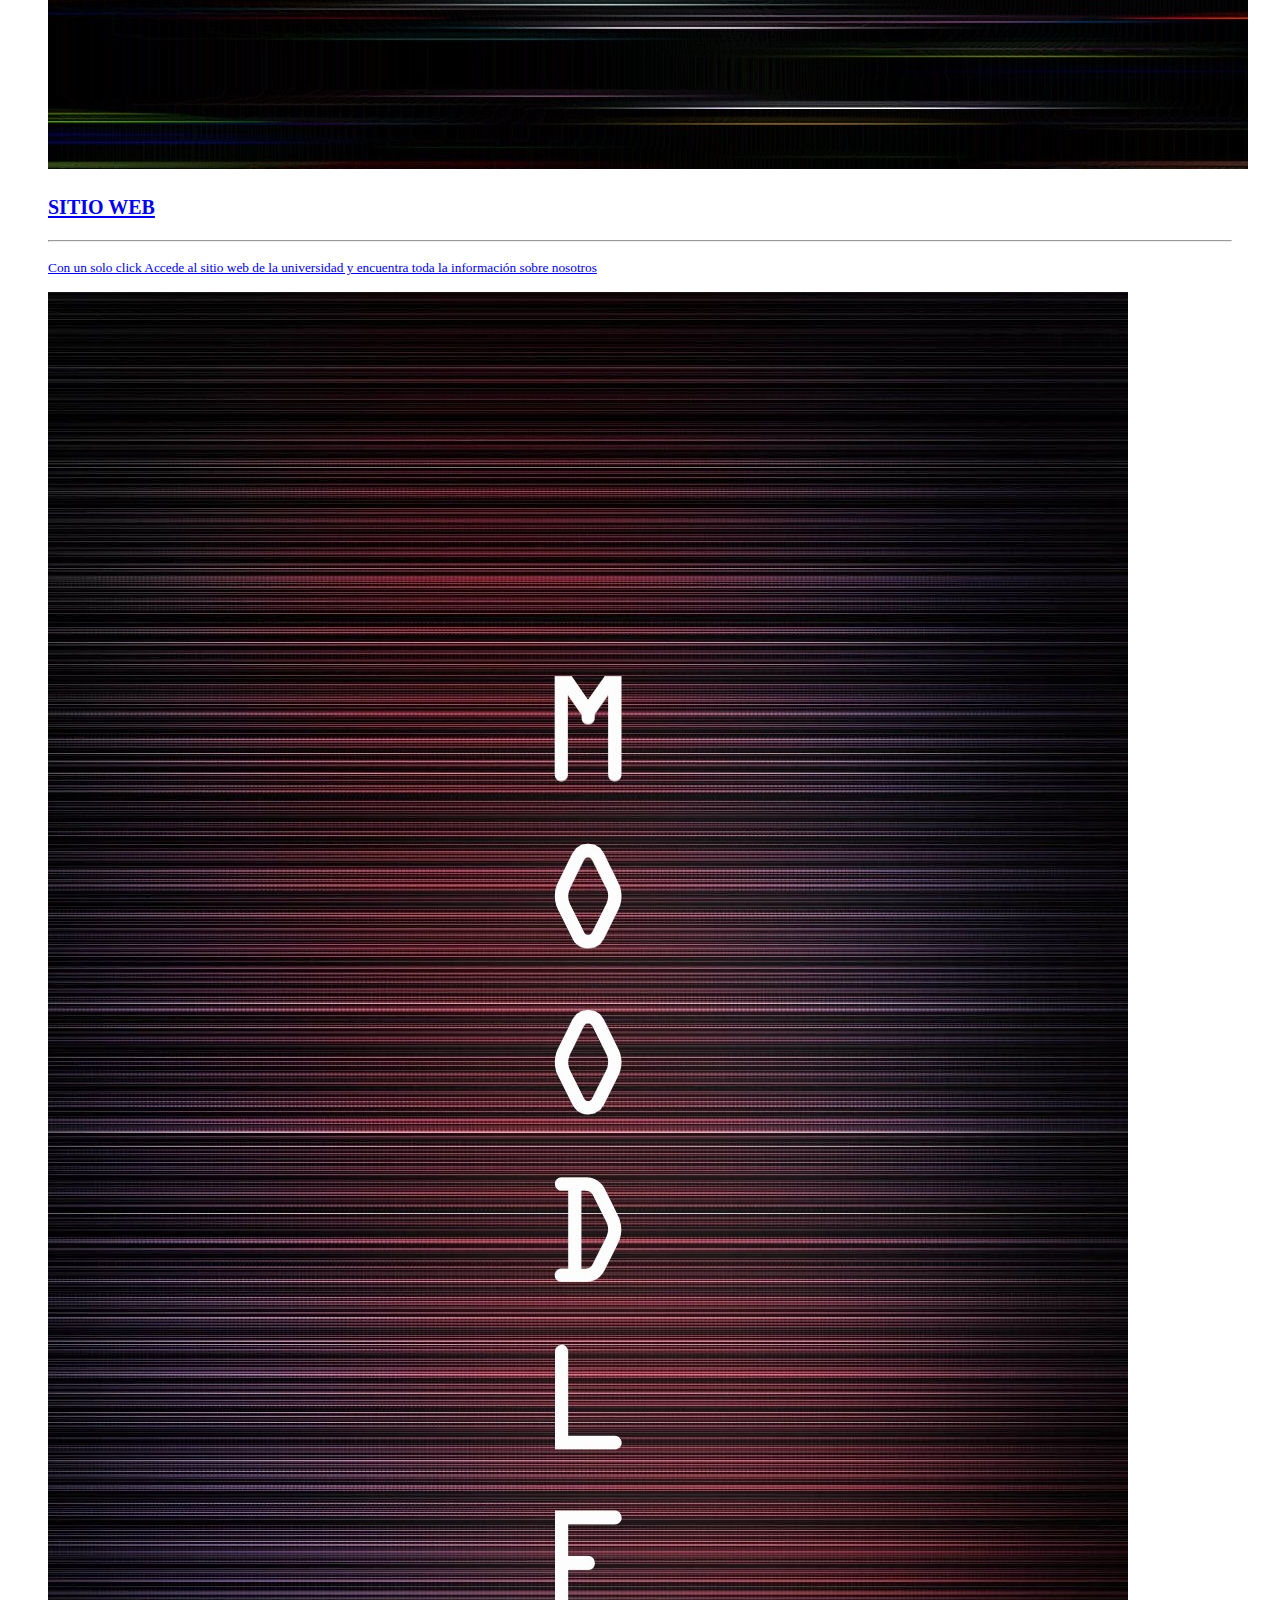
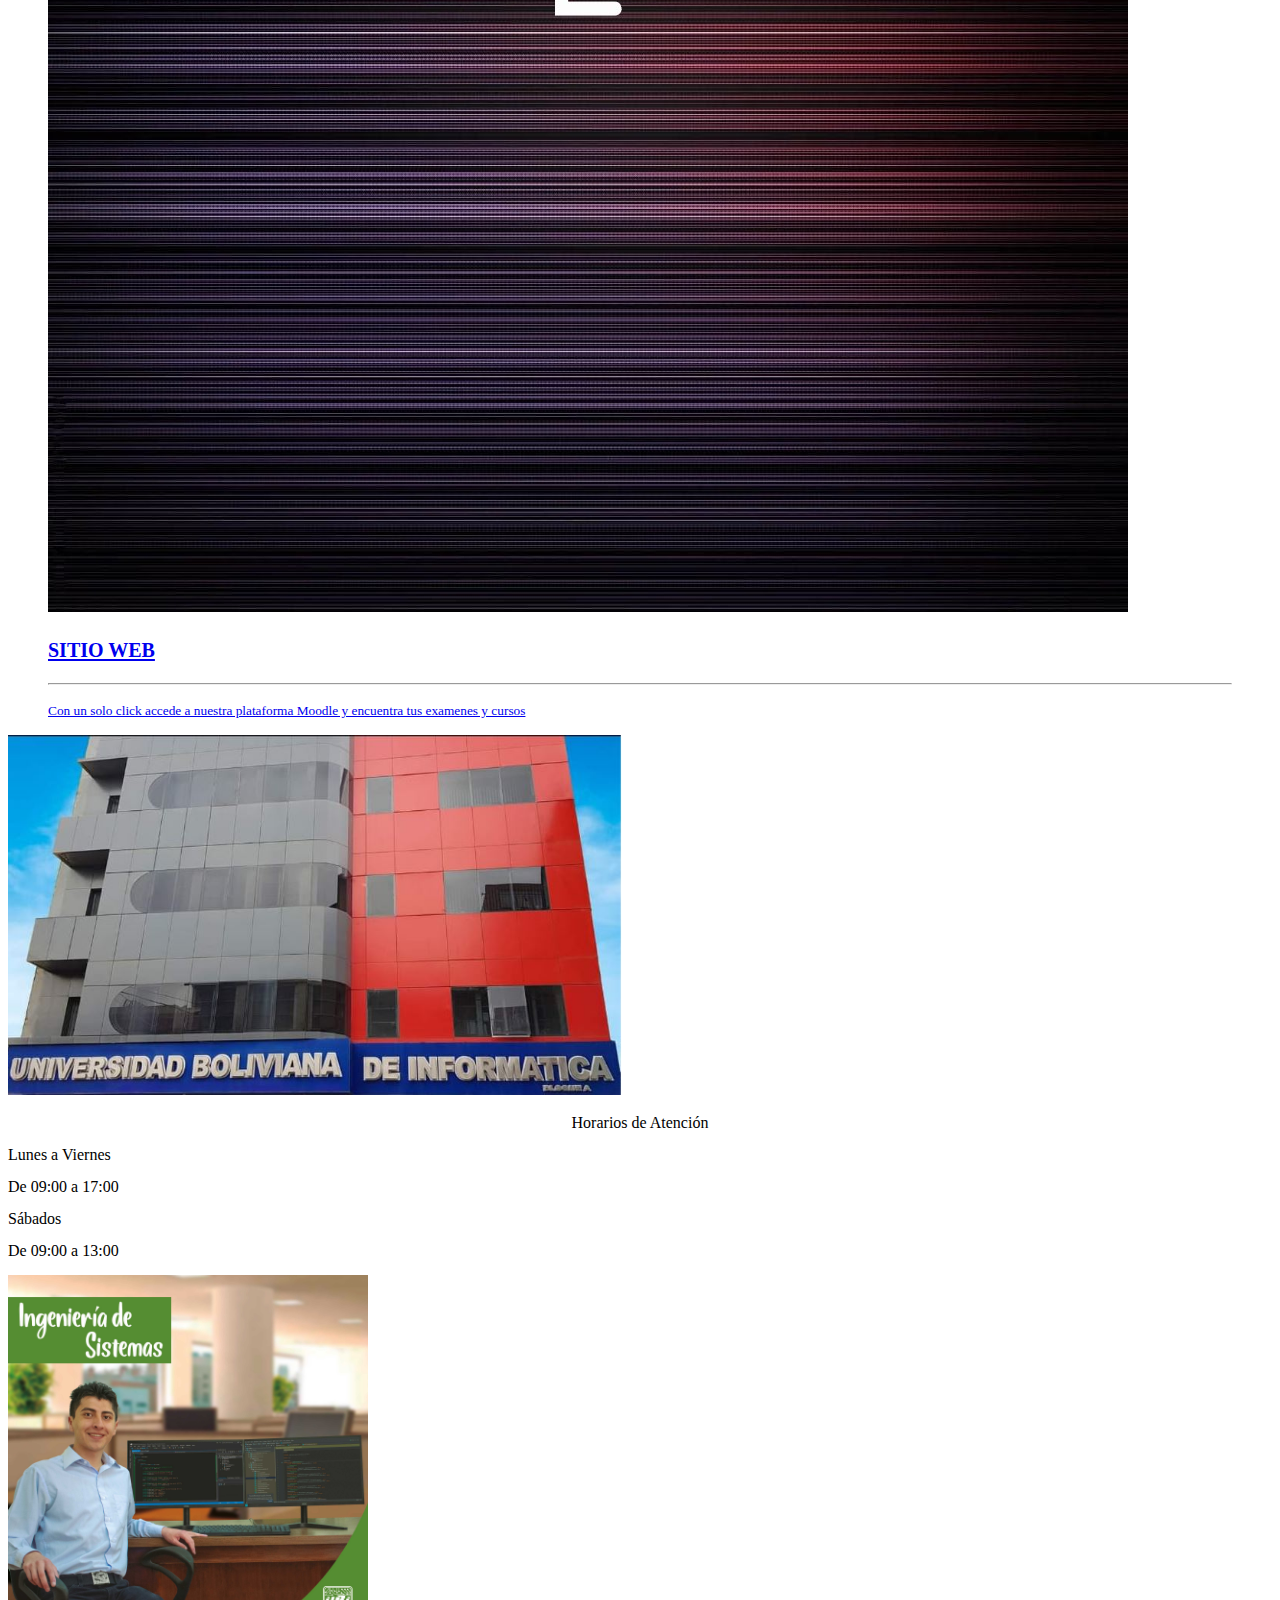
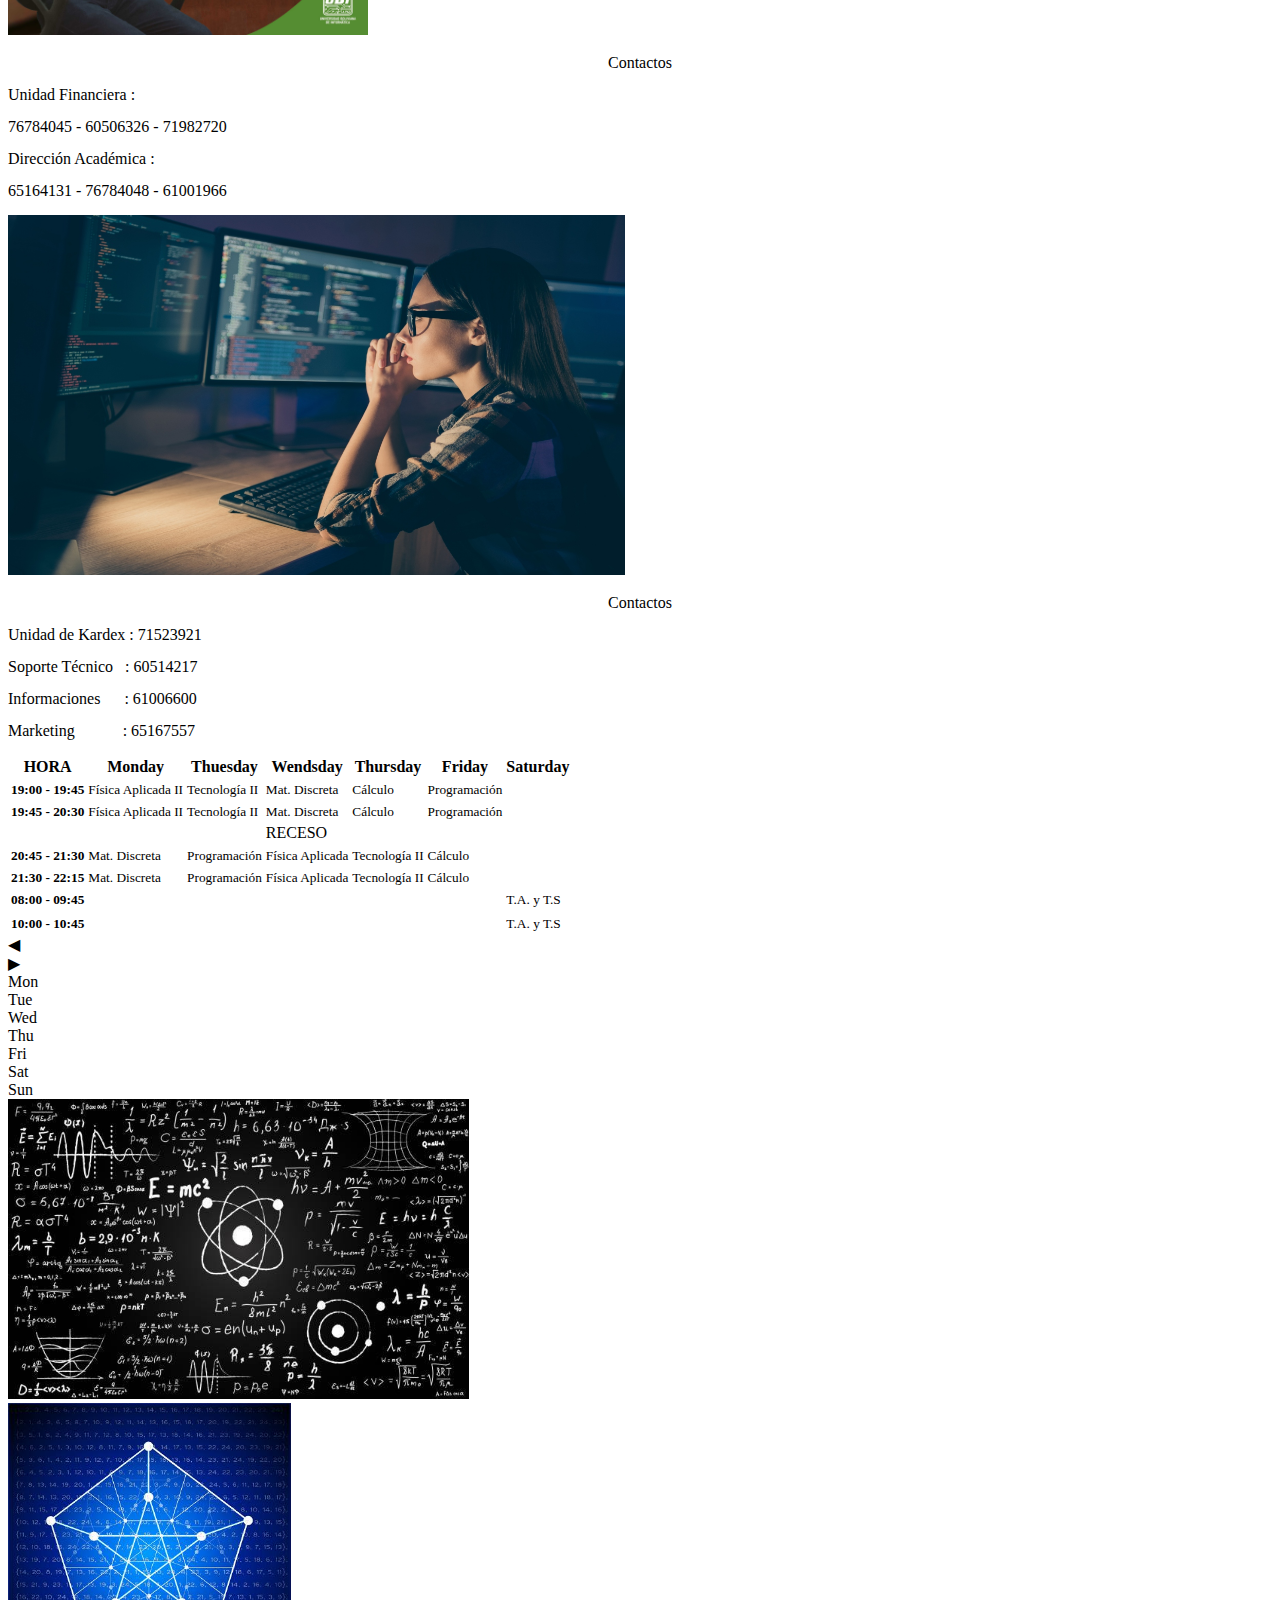
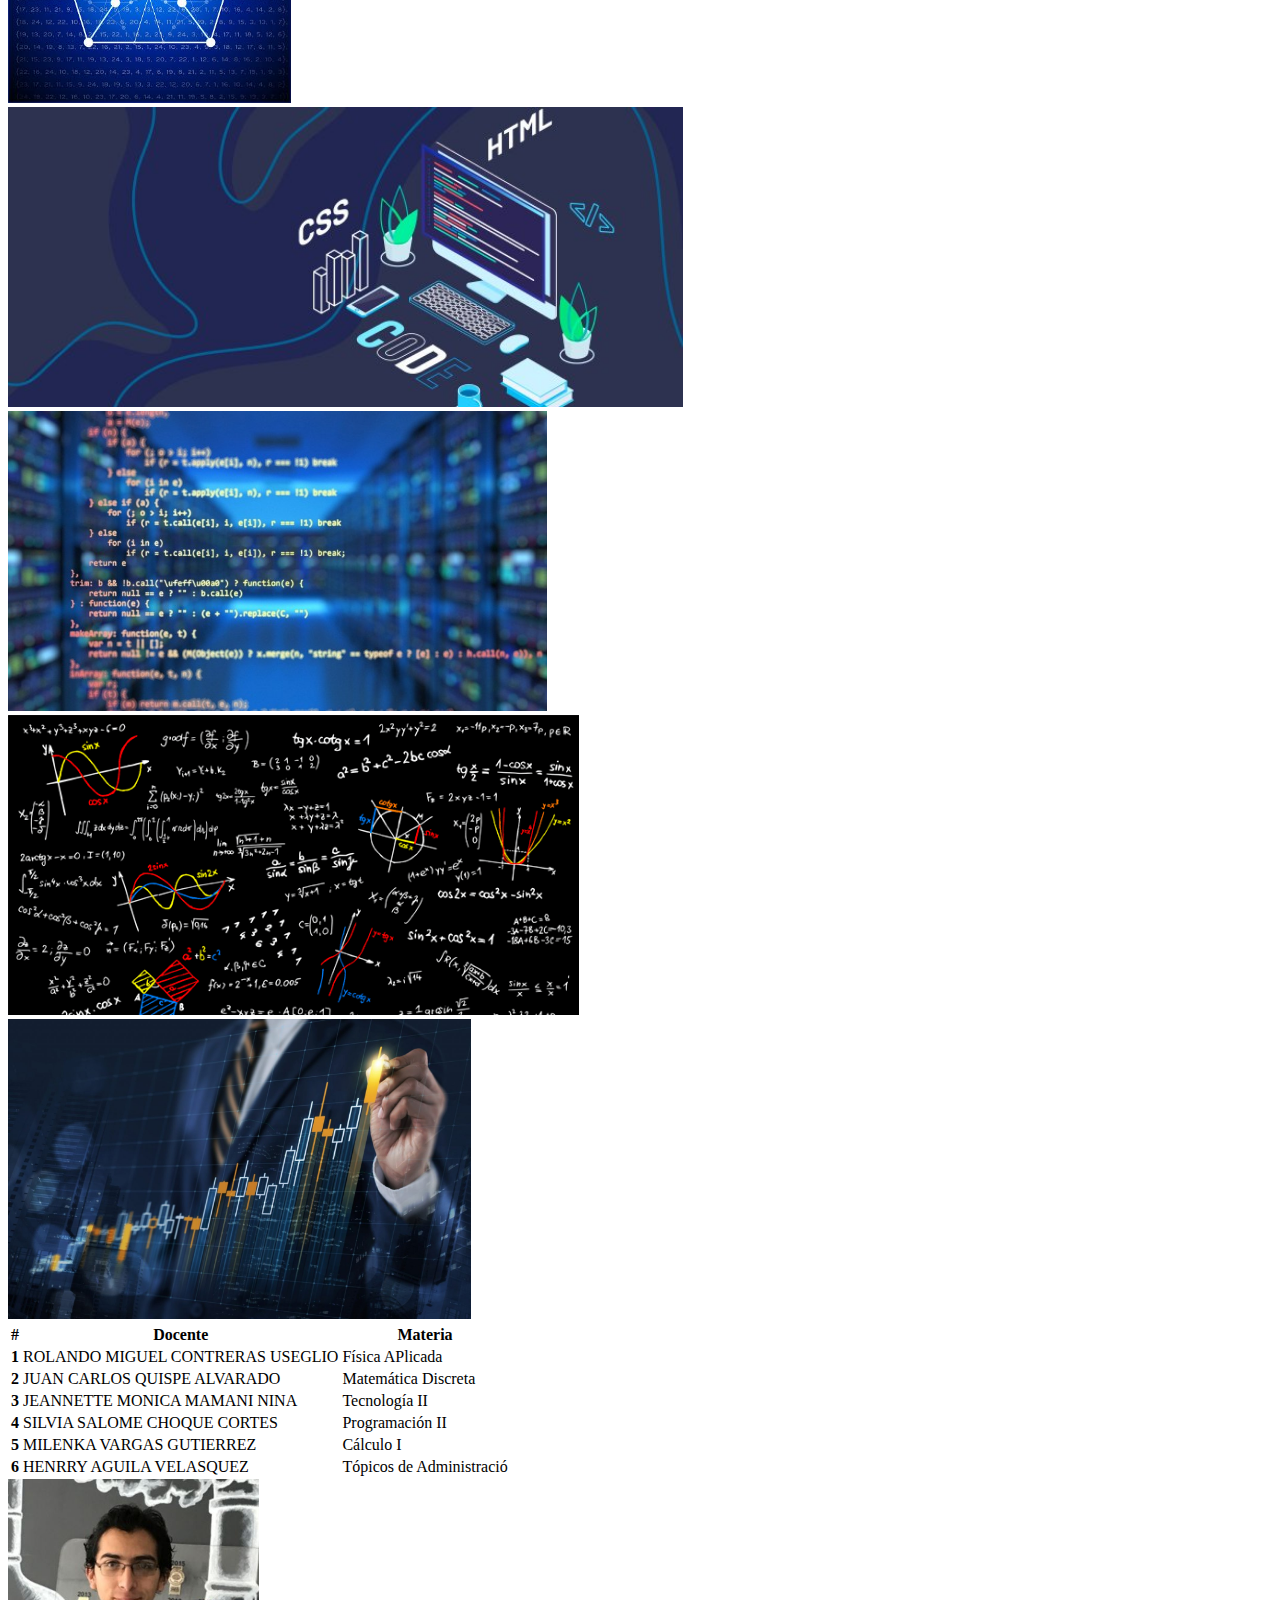
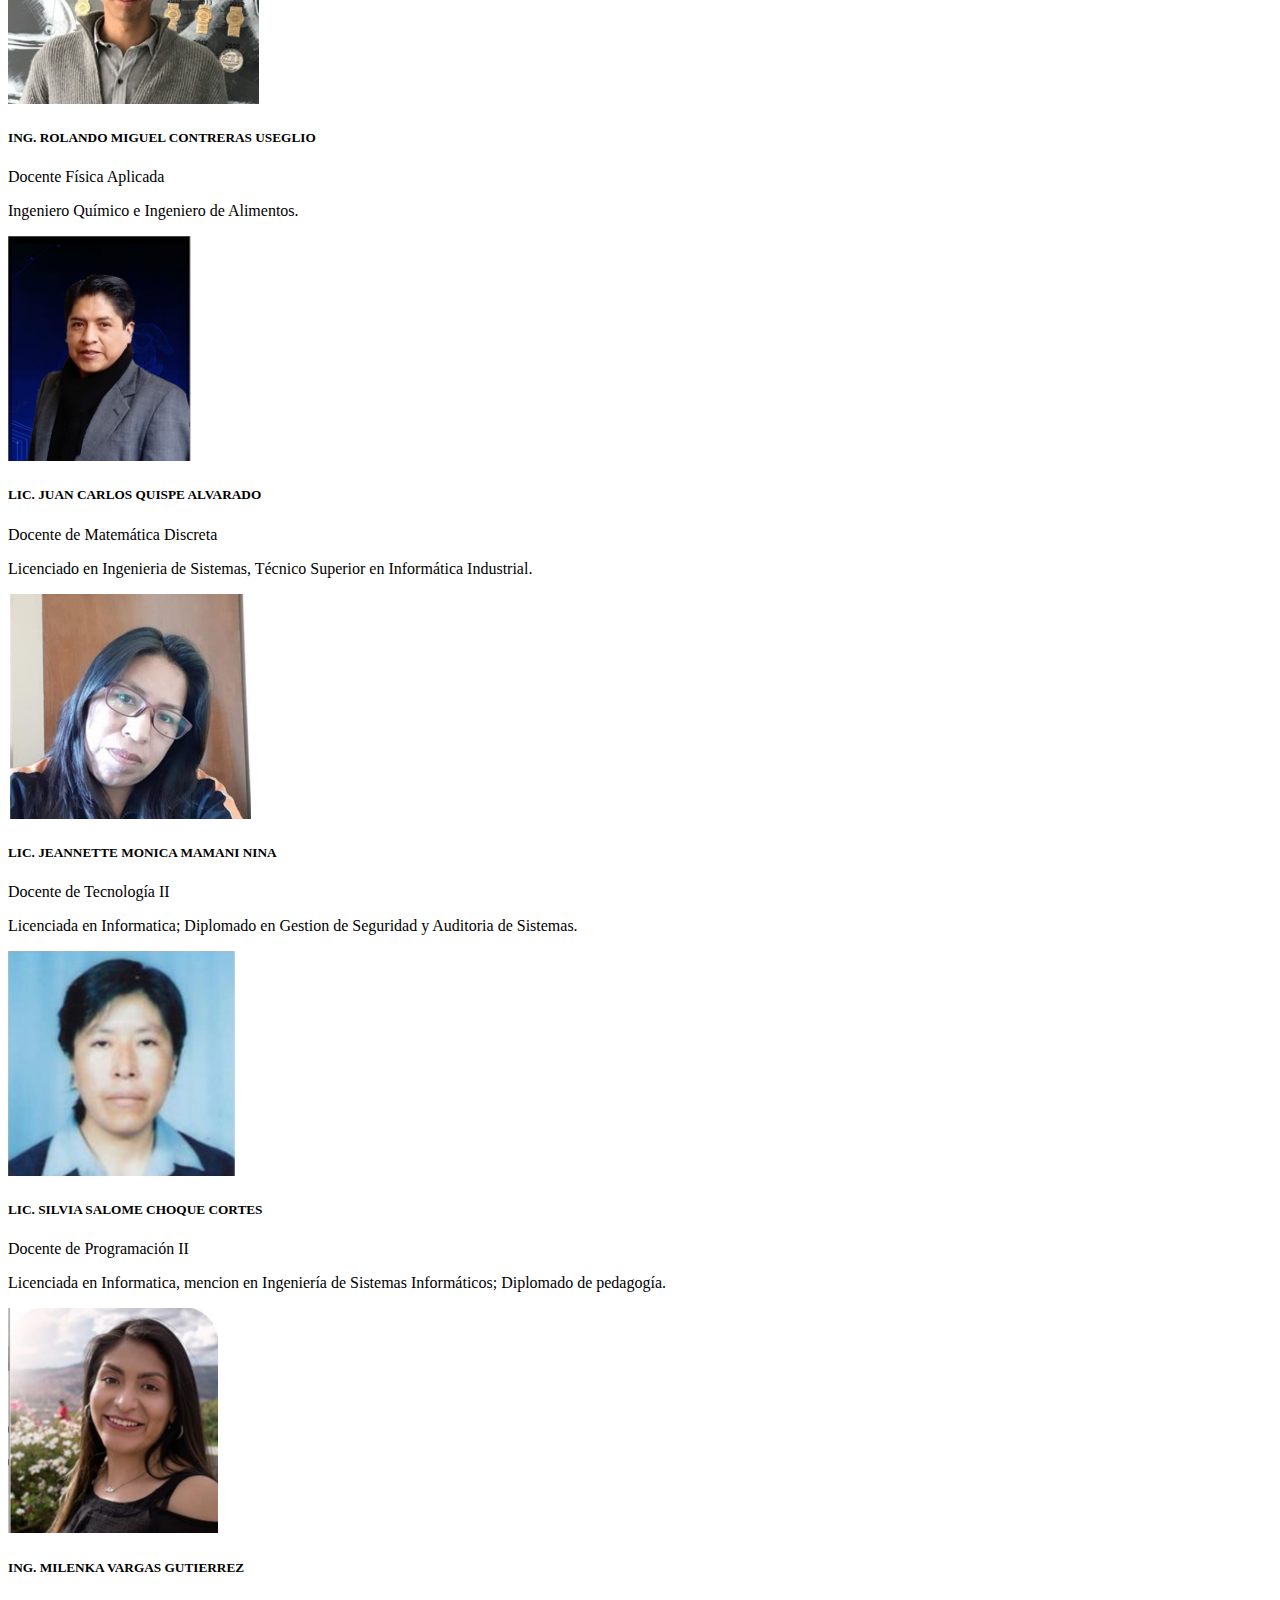
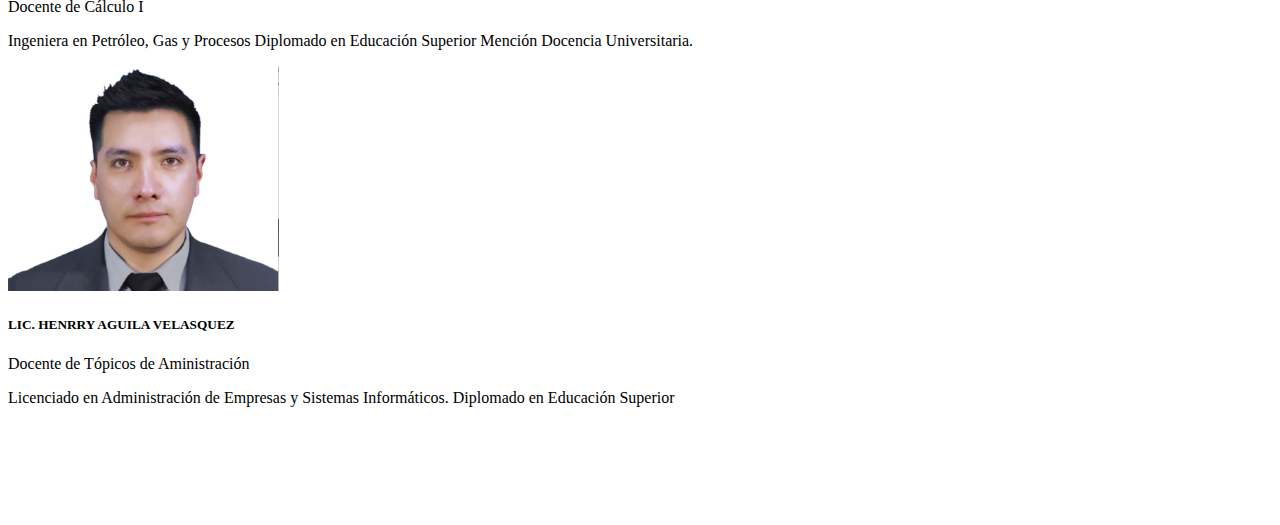
==== commit de56f78e: "Cambio de inglés a español linea 245" ====
--- a/index.html
+++ b/index.html
@@ -45,7 +45,6 @@
 		  </div>
 		</div>
 
-
 <!-- Modal -->
 	<div class="container">
 	<div class="row">
@@ -65,11 +64,11 @@
 			      <div class="modal-body">
 				<form class="row g-3">
 				  <div class="col-md-4">
-				    <label for="validationDefault01" class="form-label">Nombre</label>
+				    <label for="validationDefault01" class="form-label">Name</label>
 				    <input type="text" class="form-control" id="validationDefault01">
 				  </div>
 				  <div class="col-md-4">
-				    <label for="validationDefault02" class="form-label">Apellido</label>
+				    <label for="validationDefault02" class="form-label">Last name</label>
 				    <input type="text" class="form-control" id="validationDefault02">
 				  </div>
 				  <div class="col-md-4">
@@ -84,7 +83,7 @@
 				    <input type="text" class="form-control" id="validationDefault03" required>
 				  </div>
 				  <div class="col-md-3">
-				    <label for="validationDefault04" class="form-label">Ciudad</label>
+				    <label for="validationDefault04" class="form-label">City</label>
 				    <select class="form-select" id="validationDefault04" required>
 				      <option selected disabled value="">Choose...</option>
 				      <option>La Paz</option>
@@ -241,12 +240,12 @@
 	<thead>
 	<tr>
 	  <th scope="col">HORA</th>
-	  <th scope="col">Lunes</th>
-	  <th scope="col">Martes</th>
-	  <th scope="col">Miércoles</th>
-	  <th scope="col">Jueves</th>
-	  <th scope="col">Viernes</th>
-	  <th scope="col">Sábado</th>
+	  <th scope="col">Monday</th>
+	  <th scope="col">Thuesday</th>
+	  <th scope="col">Wendsday</th>
+	  <th scope="col">Thursday</th>
+	  <th scope="col">Friday</th>
+	  <th scope="col">Saturday</th>
 	</tr>
 	</thead>
 	<tbody>
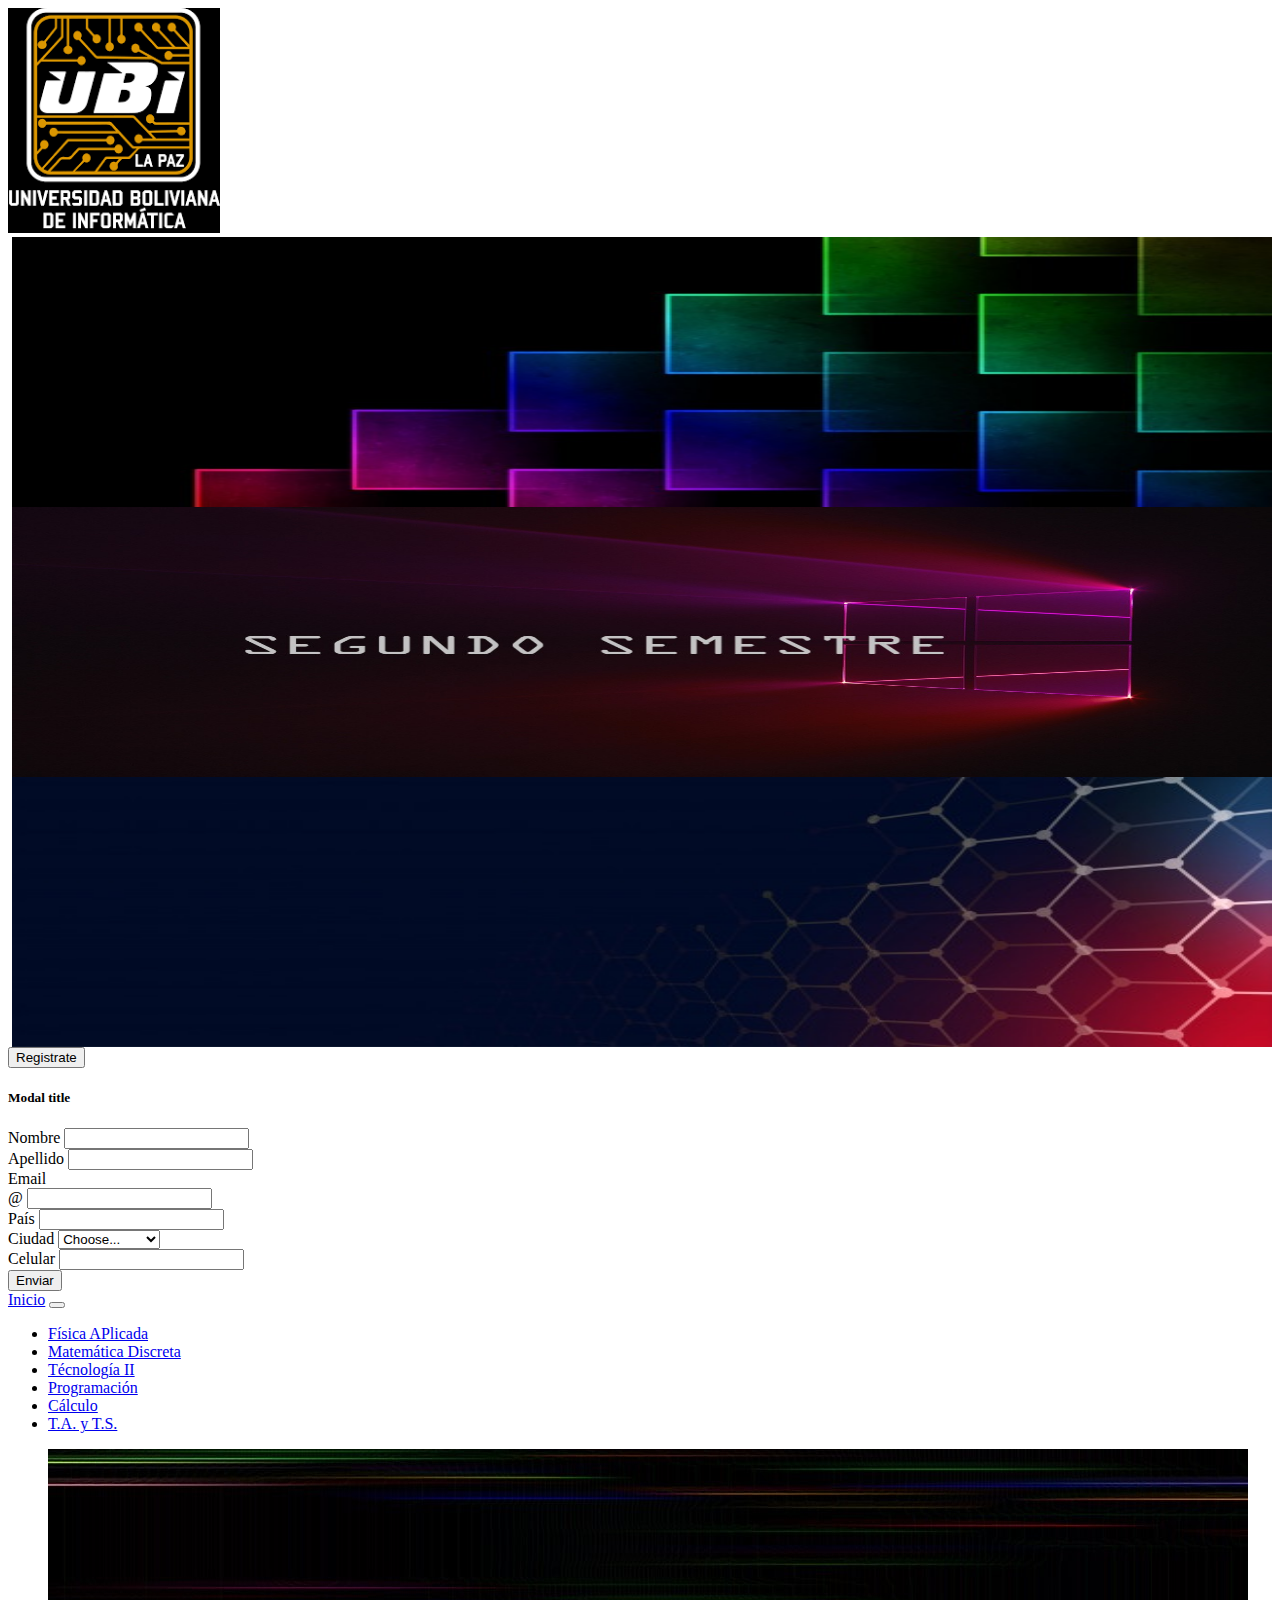
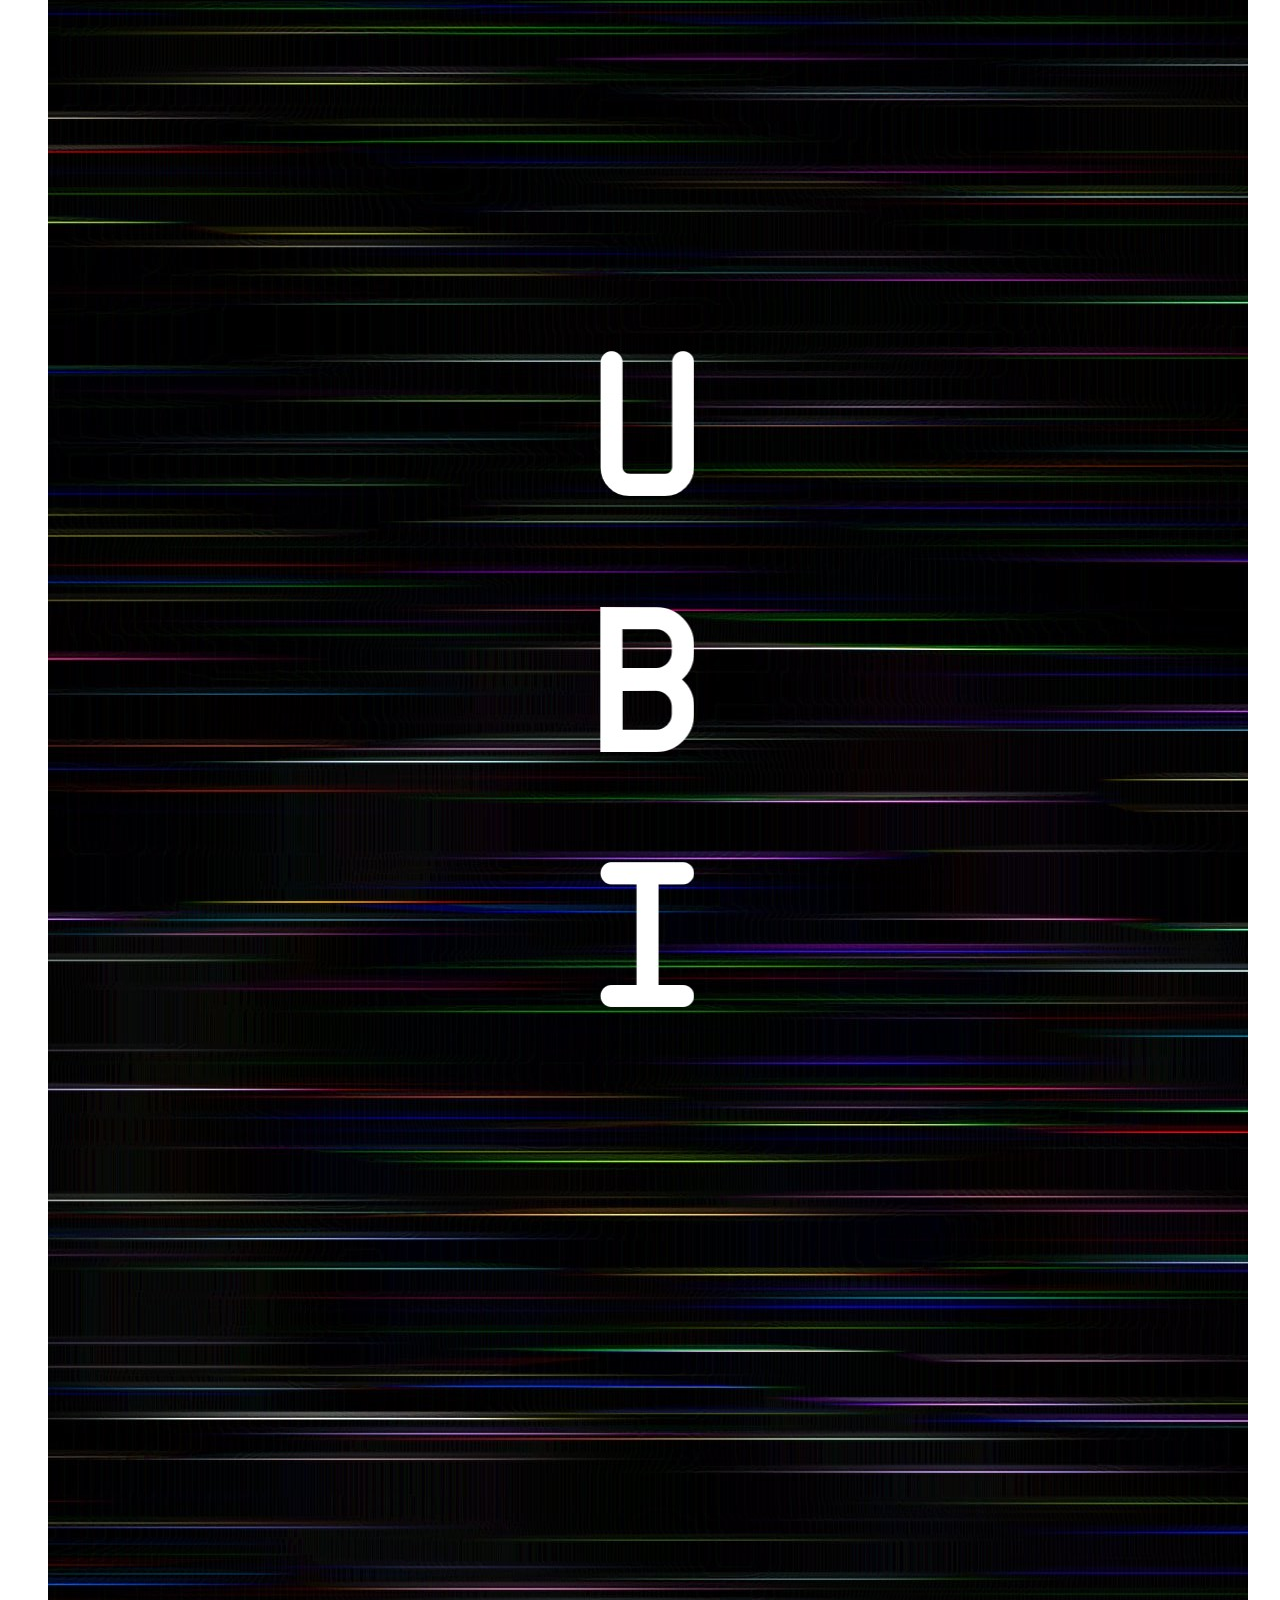
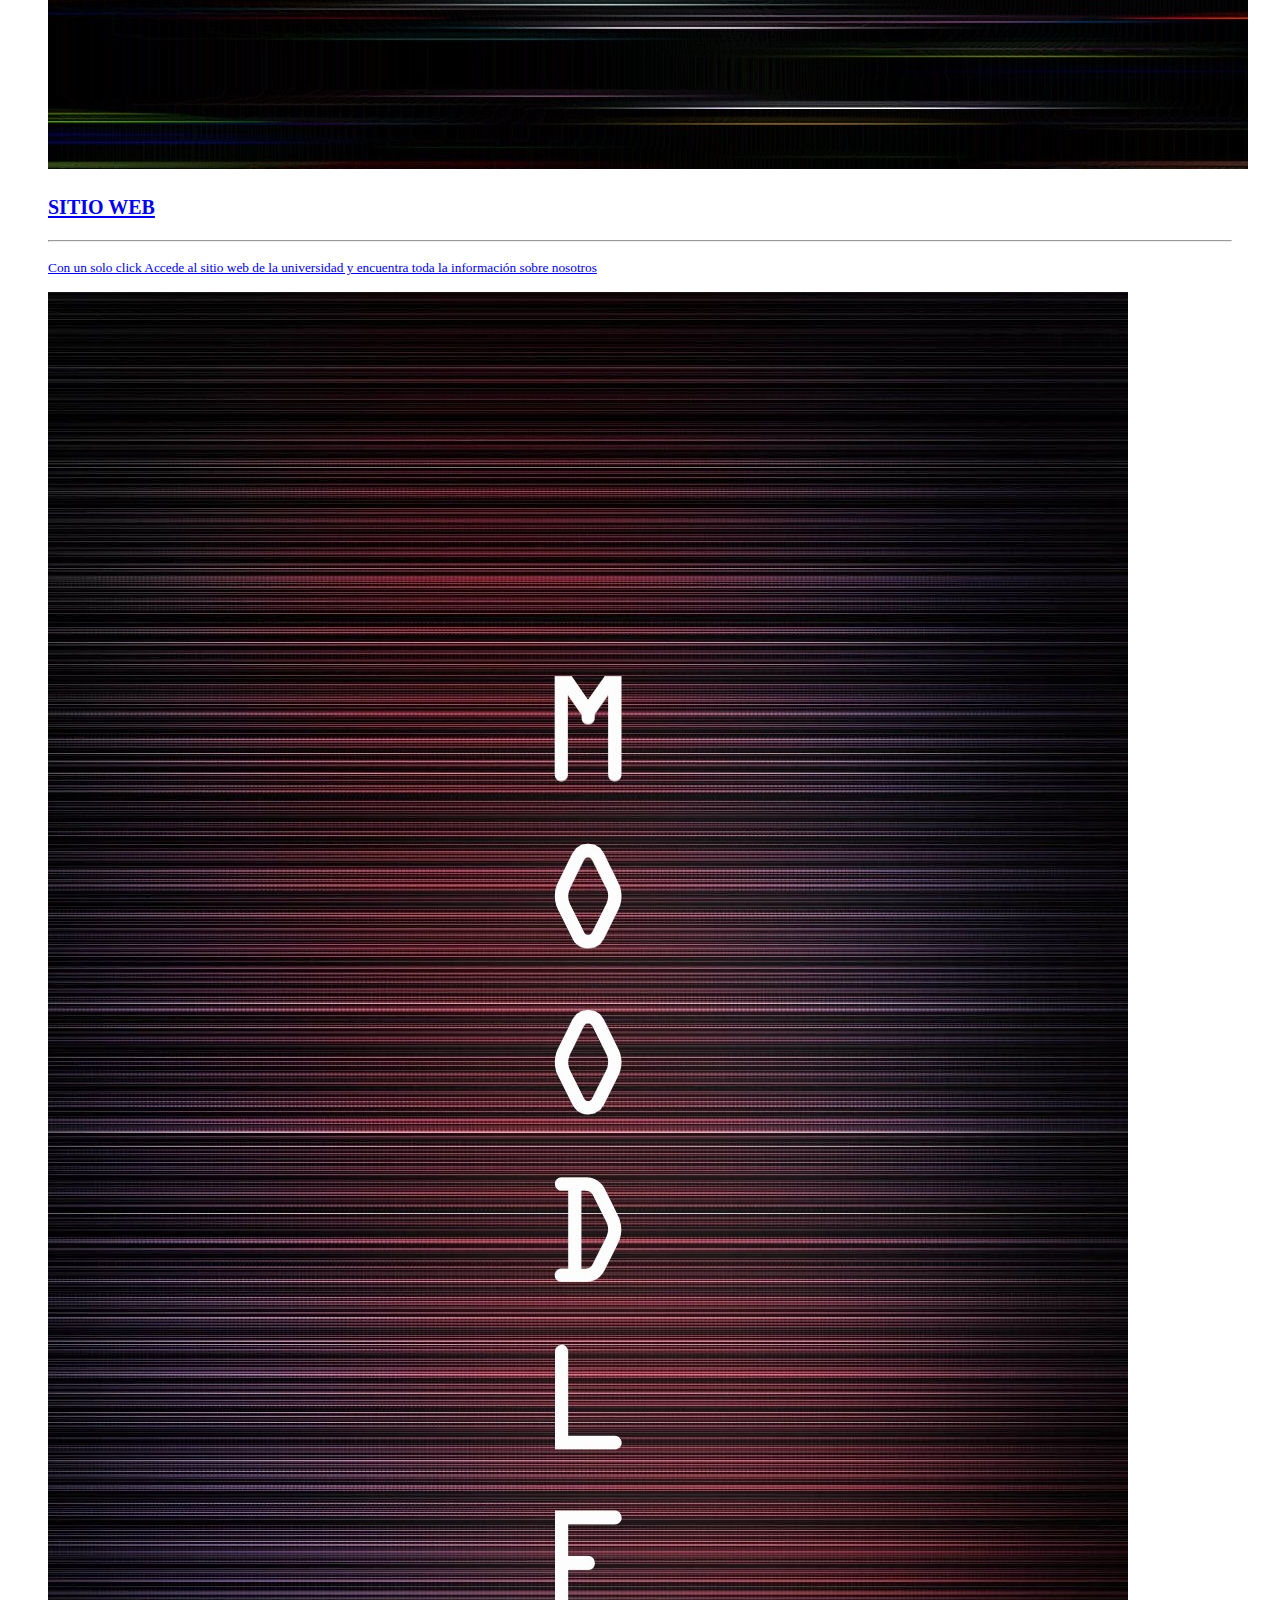
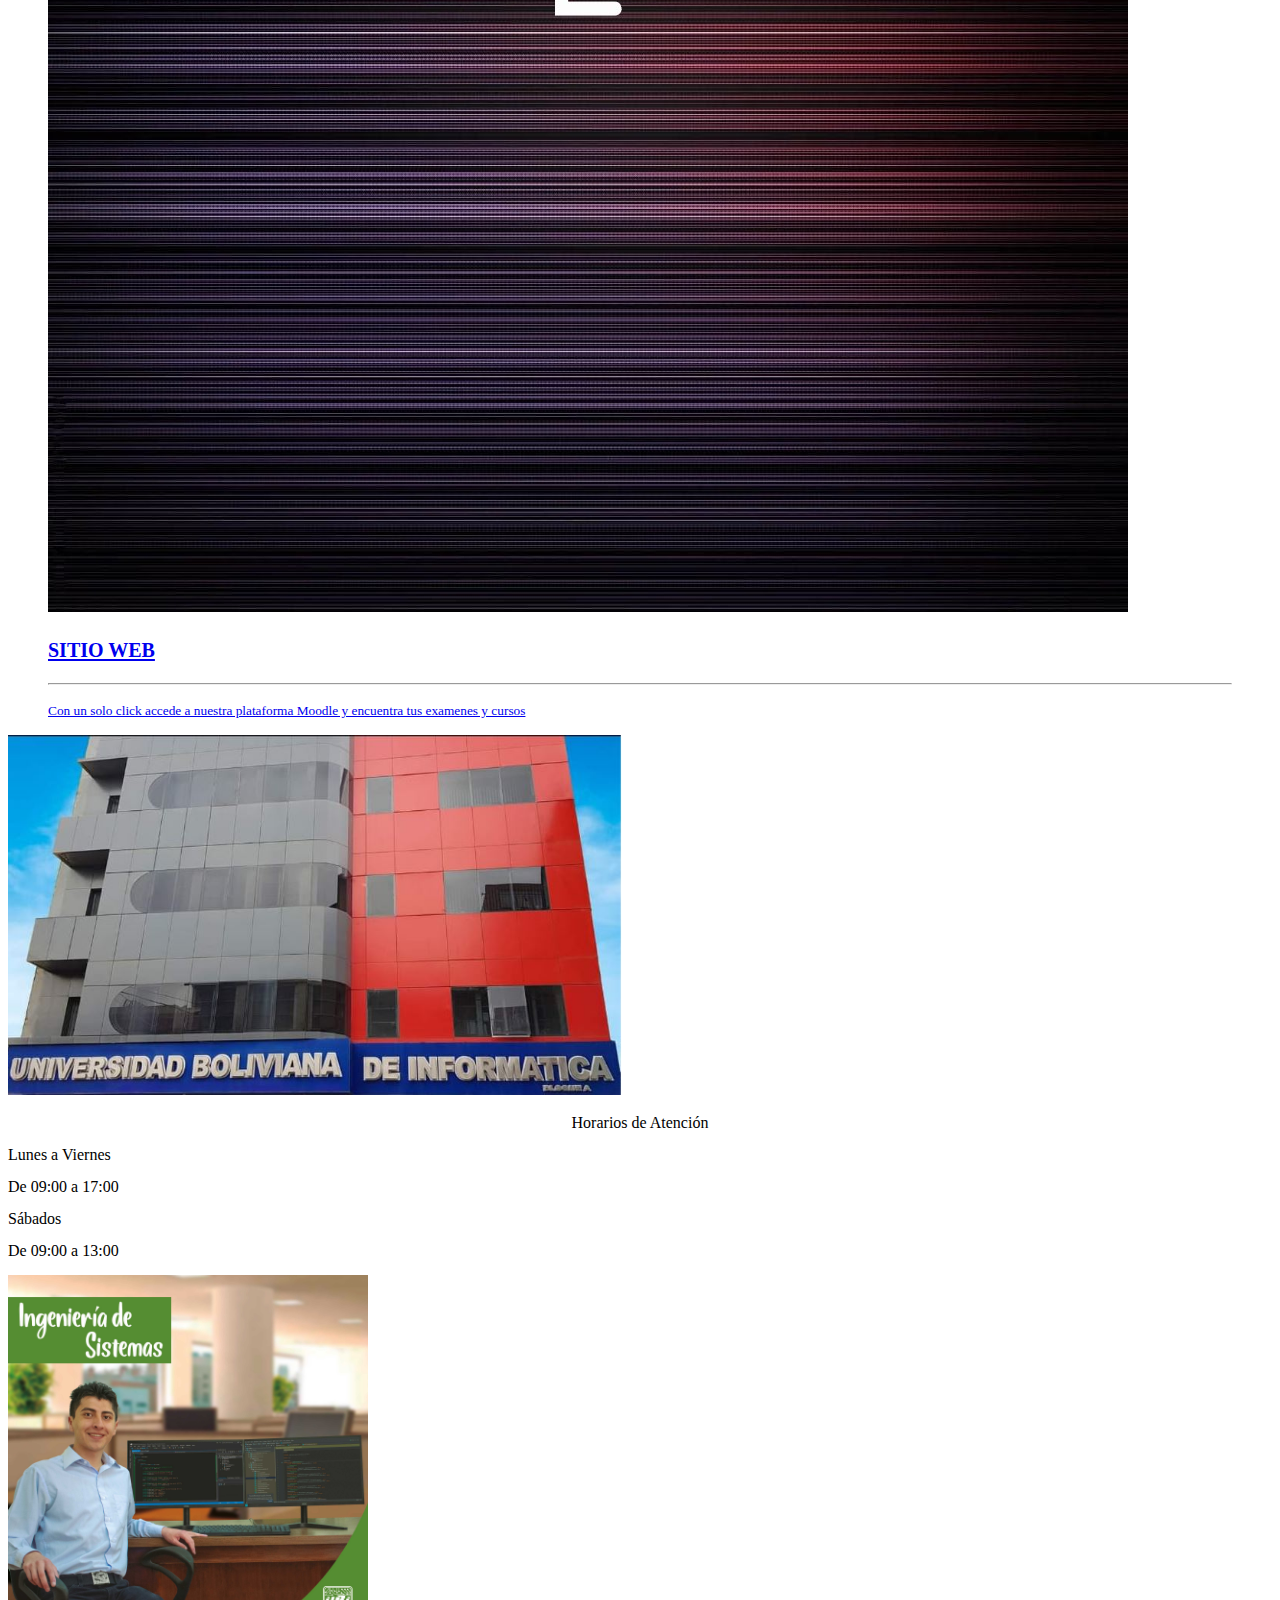
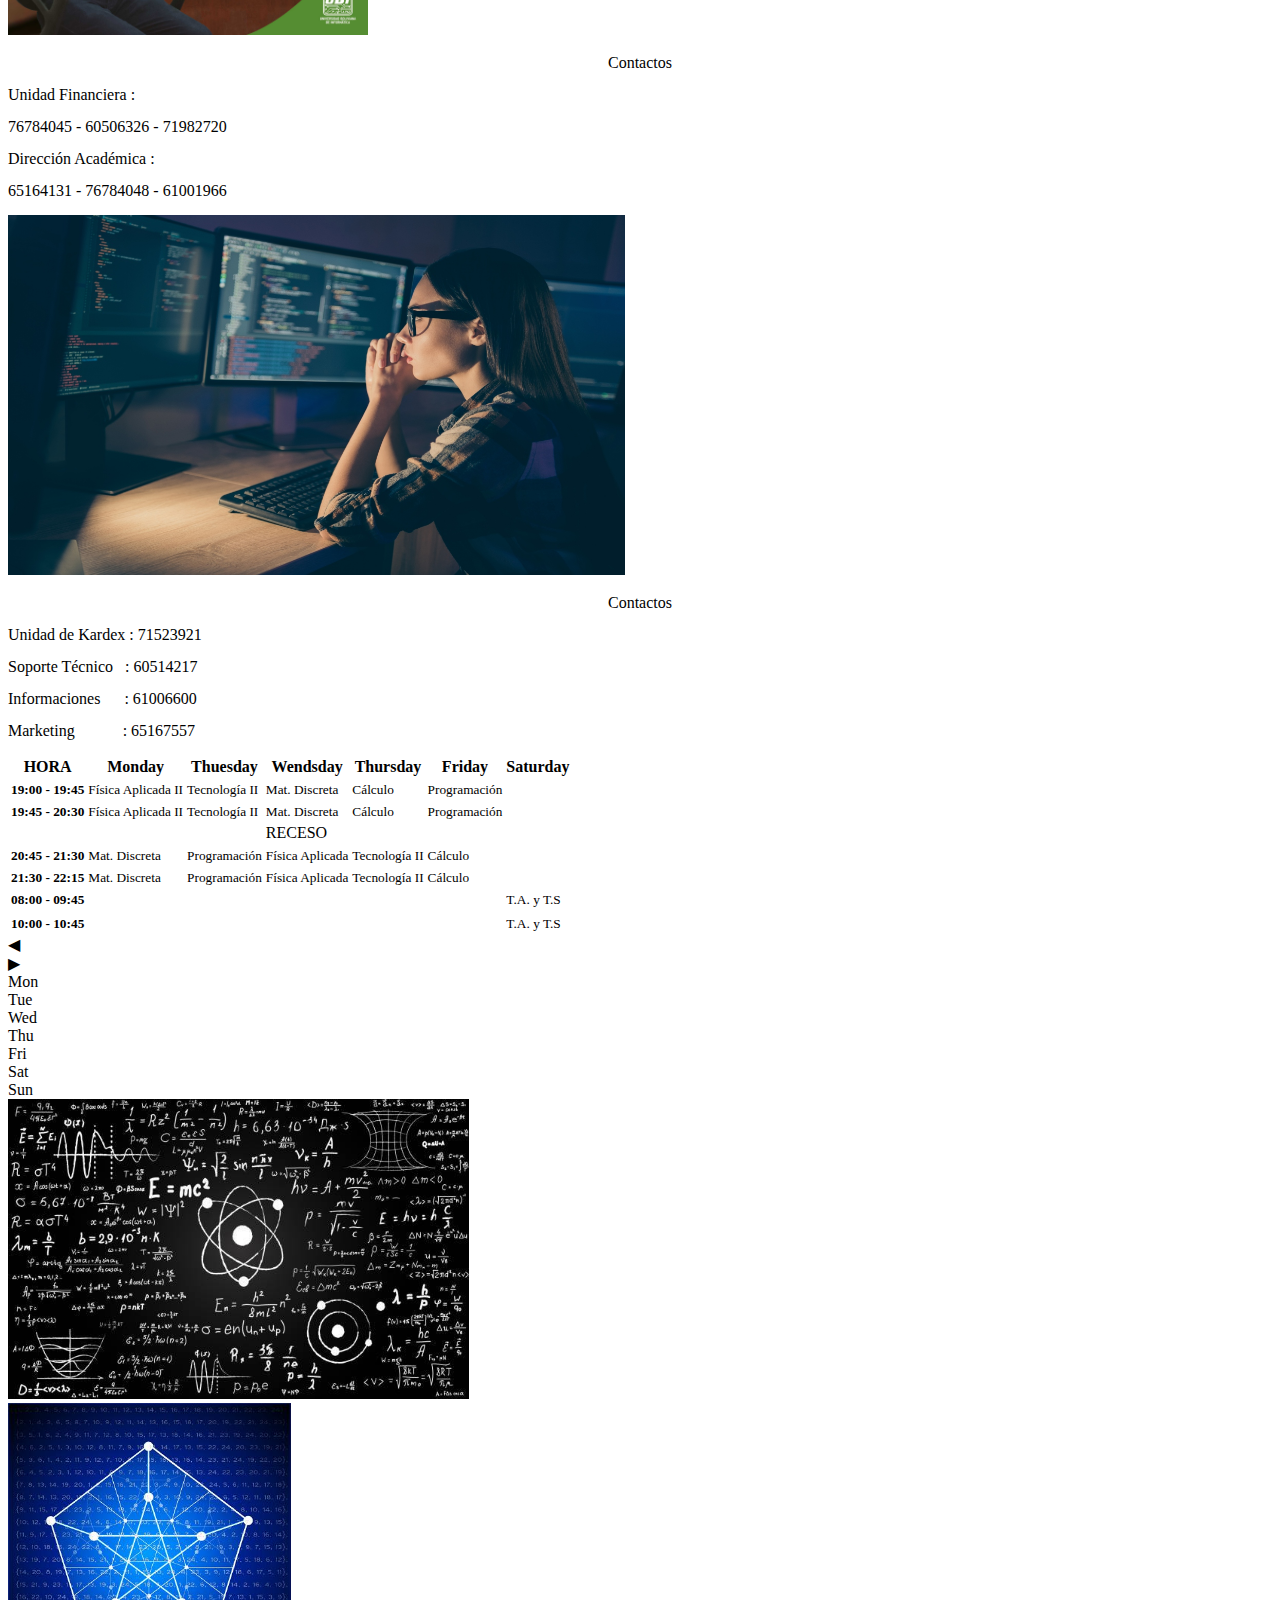
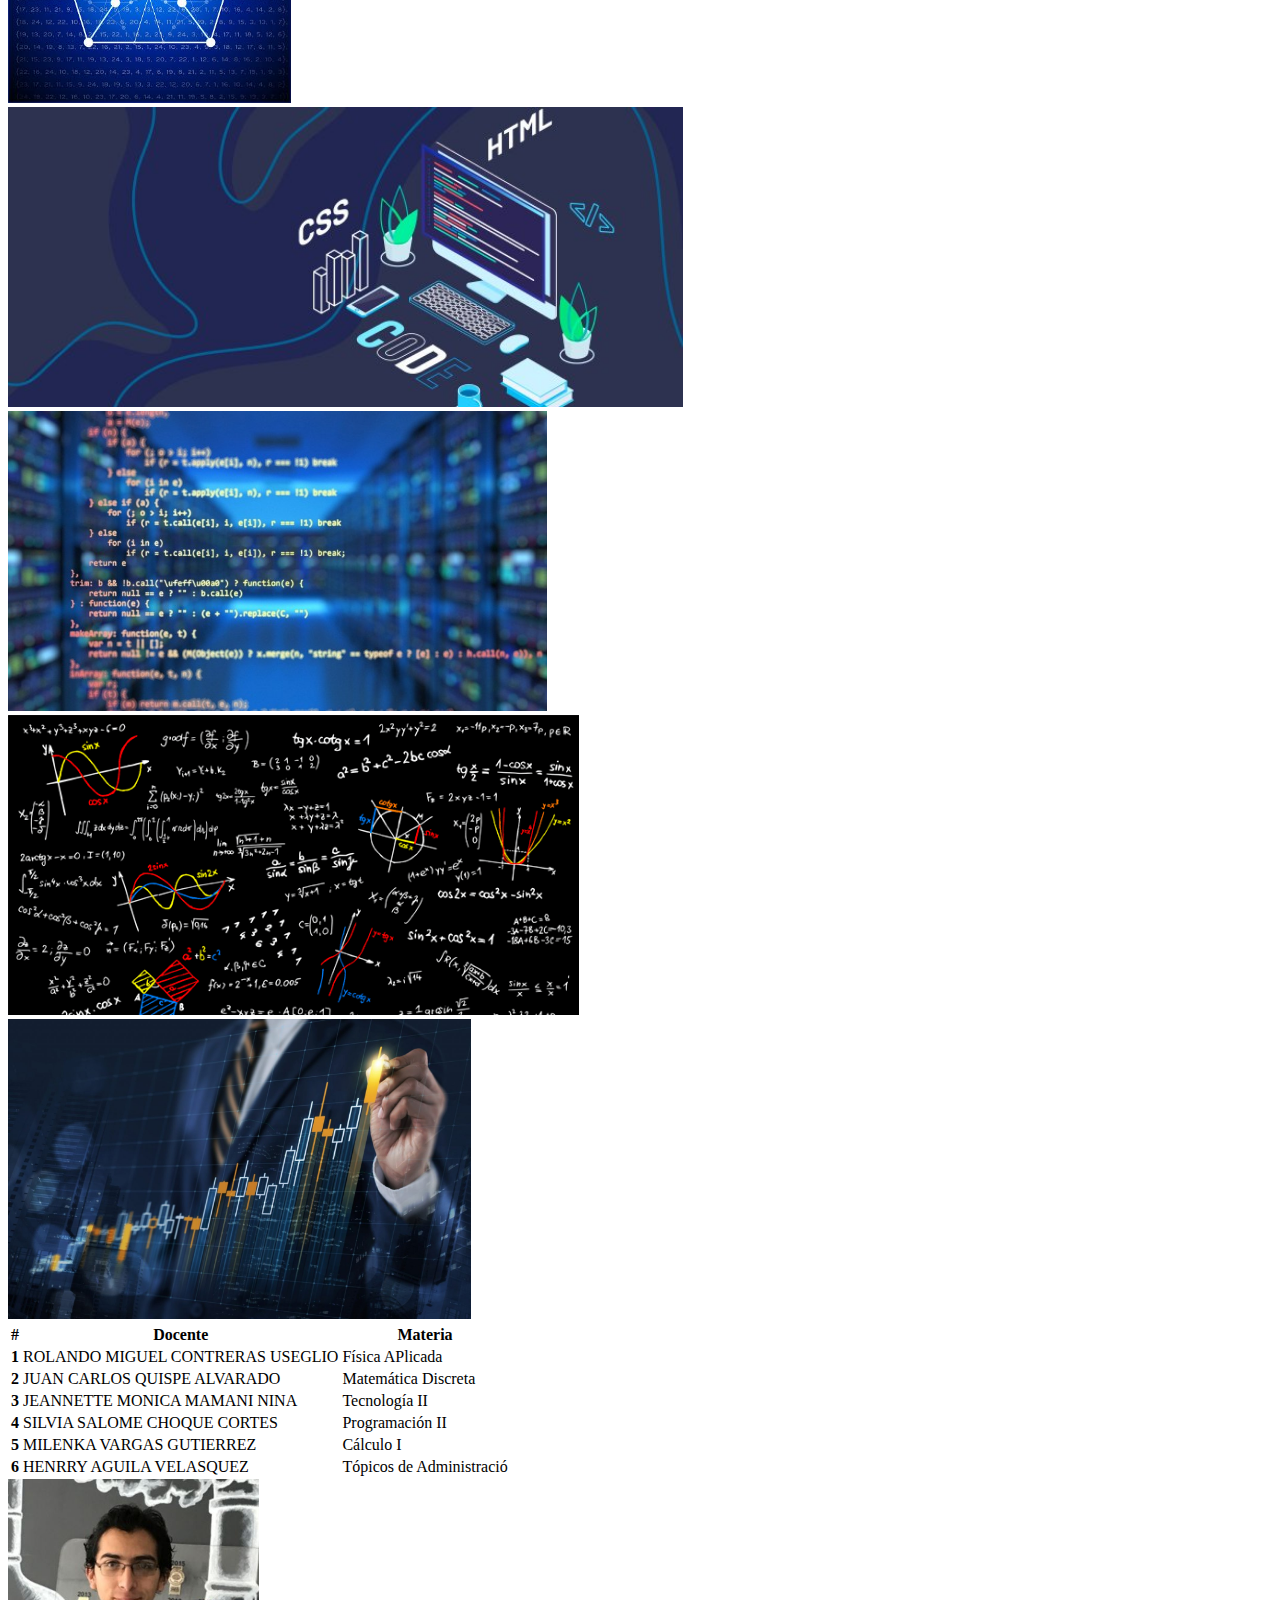
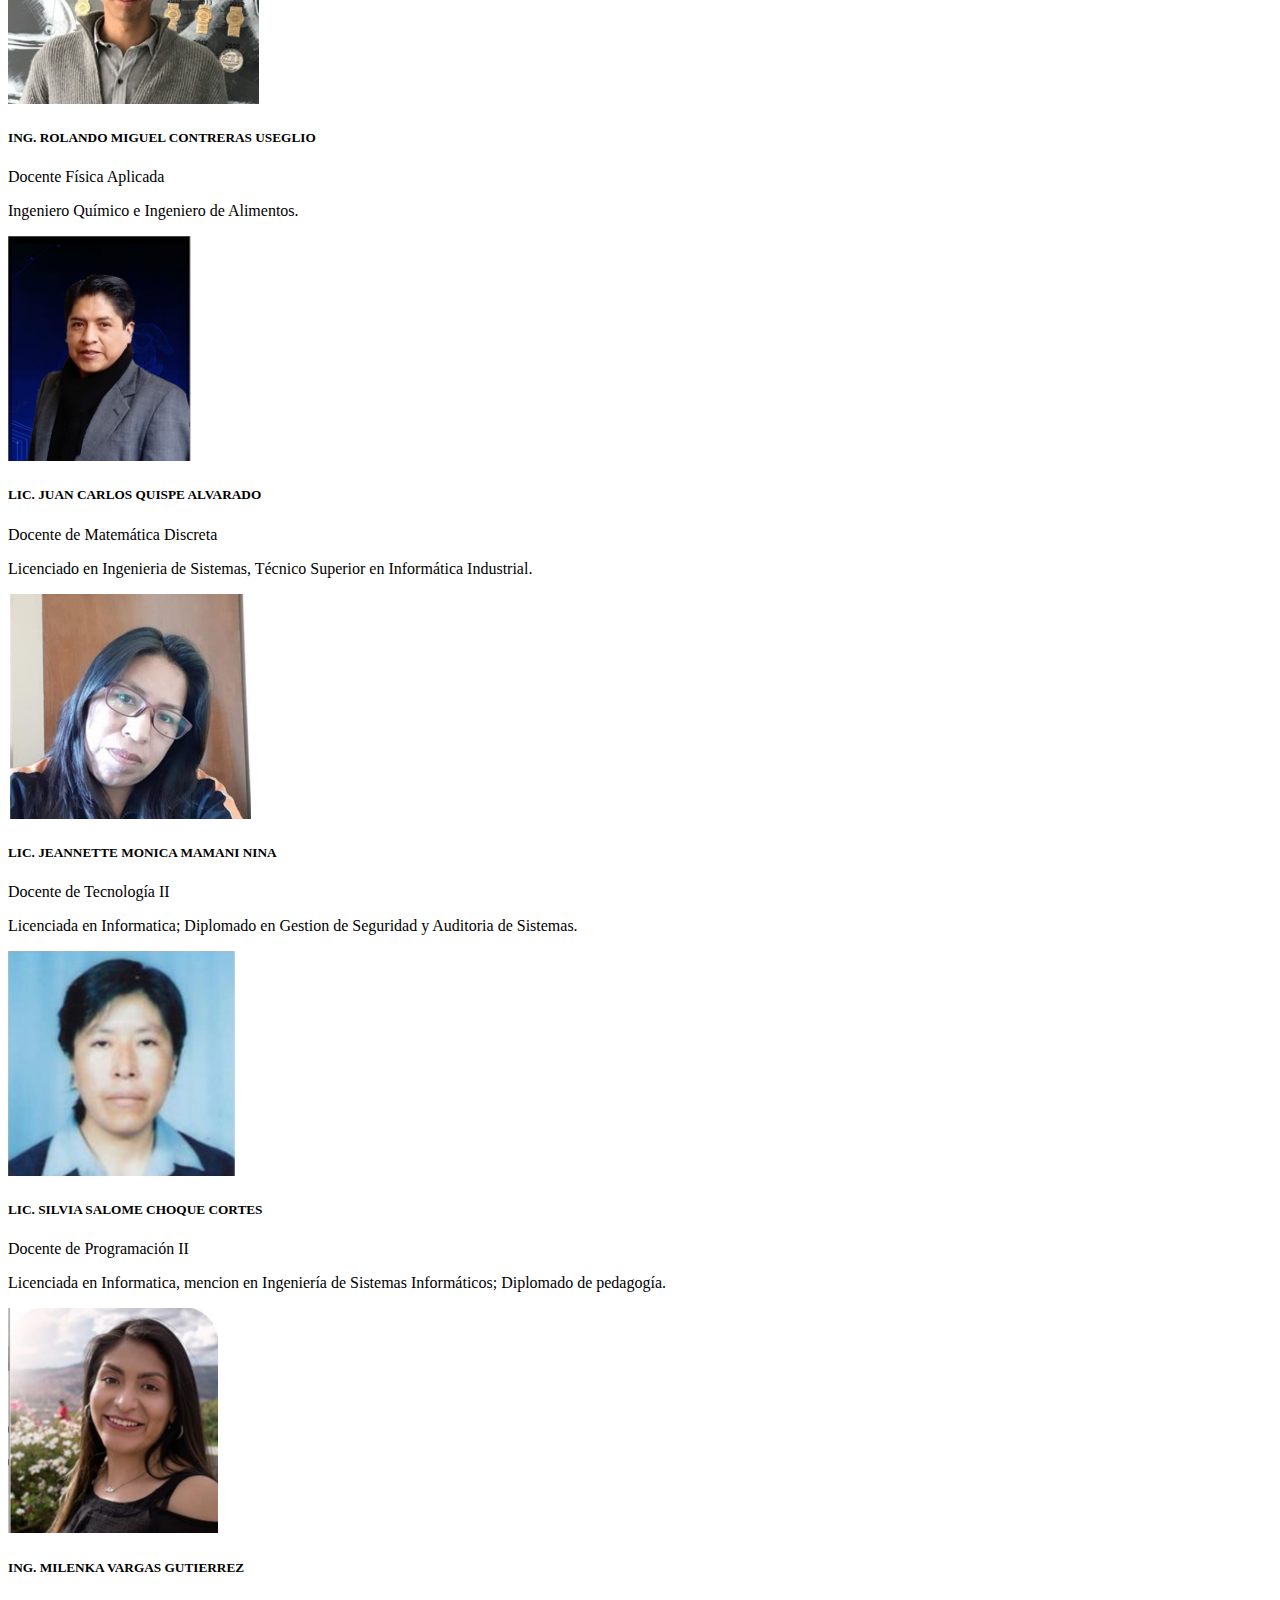
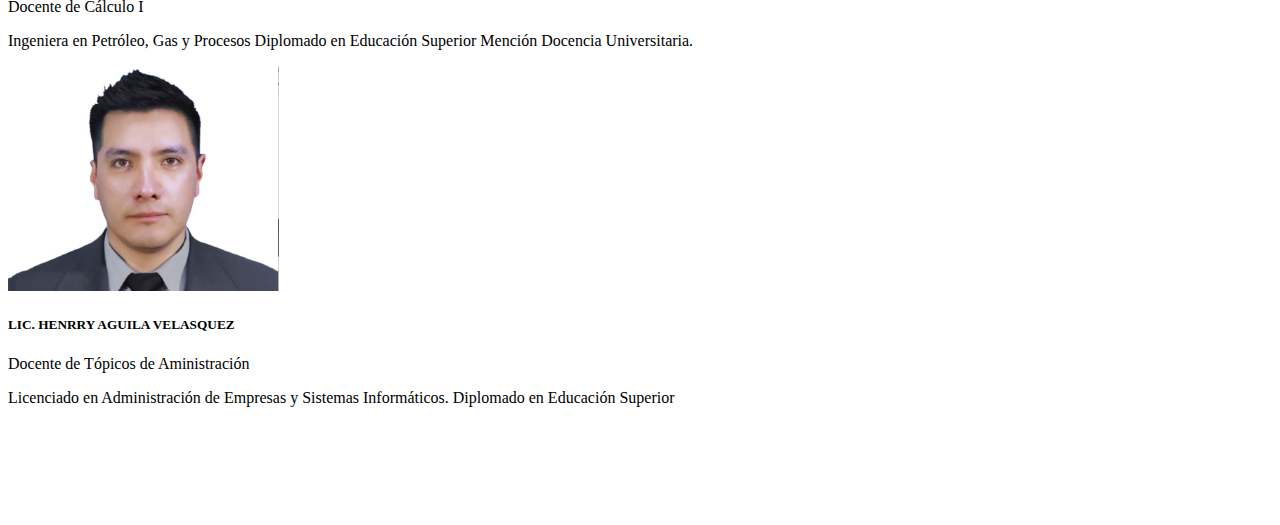
==== commit ad33b7b2: "Merge branch 'master' of https://github.com/AleysaPc/Segund_Clase" ====
--- a/index.html
+++ b/index.html
@@ -64,11 +64,11 @@
 			      <div class="modal-body">
 				<form class="row g-3">
 				  <div class="col-md-4">
-				    <label for="validationDefault01" class="form-label">Name</label>
+				    <label for="validationDefault01" class="form-label">Nombre</label>
 				    <input type="text" class="form-control" id="validationDefault01">
 				  </div>
 				  <div class="col-md-4">
-				    <label for="validationDefault02" class="form-label">Last name</label>
+				    <label for="validationDefault02" class="form-label">Apellido</label>
 				    <input type="text" class="form-control" id="validationDefault02">
 				  </div>
 				  <div class="col-md-4">
@@ -83,7 +83,7 @@
 				    <input type="text" class="form-control" id="validationDefault03" required>
 				  </div>
 				  <div class="col-md-3">
-				    <label for="validationDefault04" class="form-label">City</label>
+				    <label for="validationDefault04" class="form-label">Ciudad</label>
 				    <select class="form-select" id="validationDefault04" required>
 				      <option selected disabled value="">Choose...</option>
 				      <option>La Paz</option>
